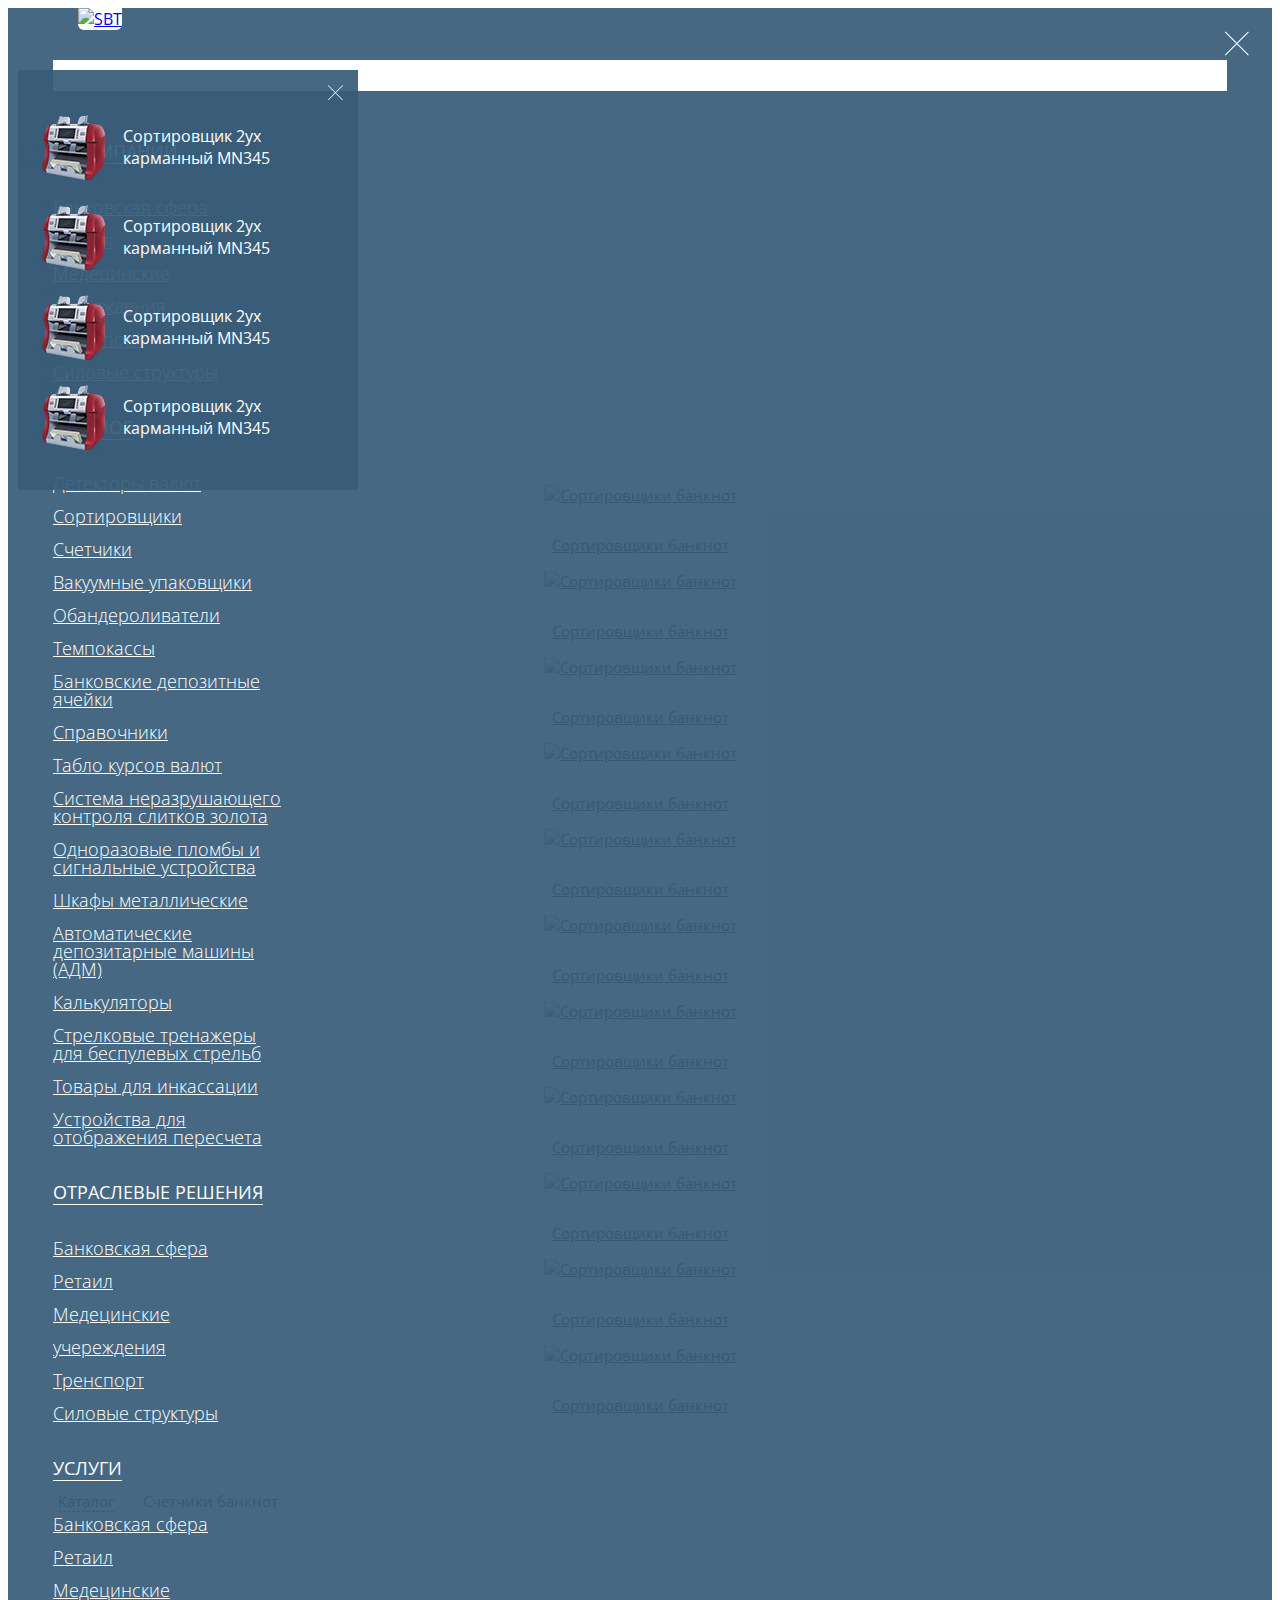
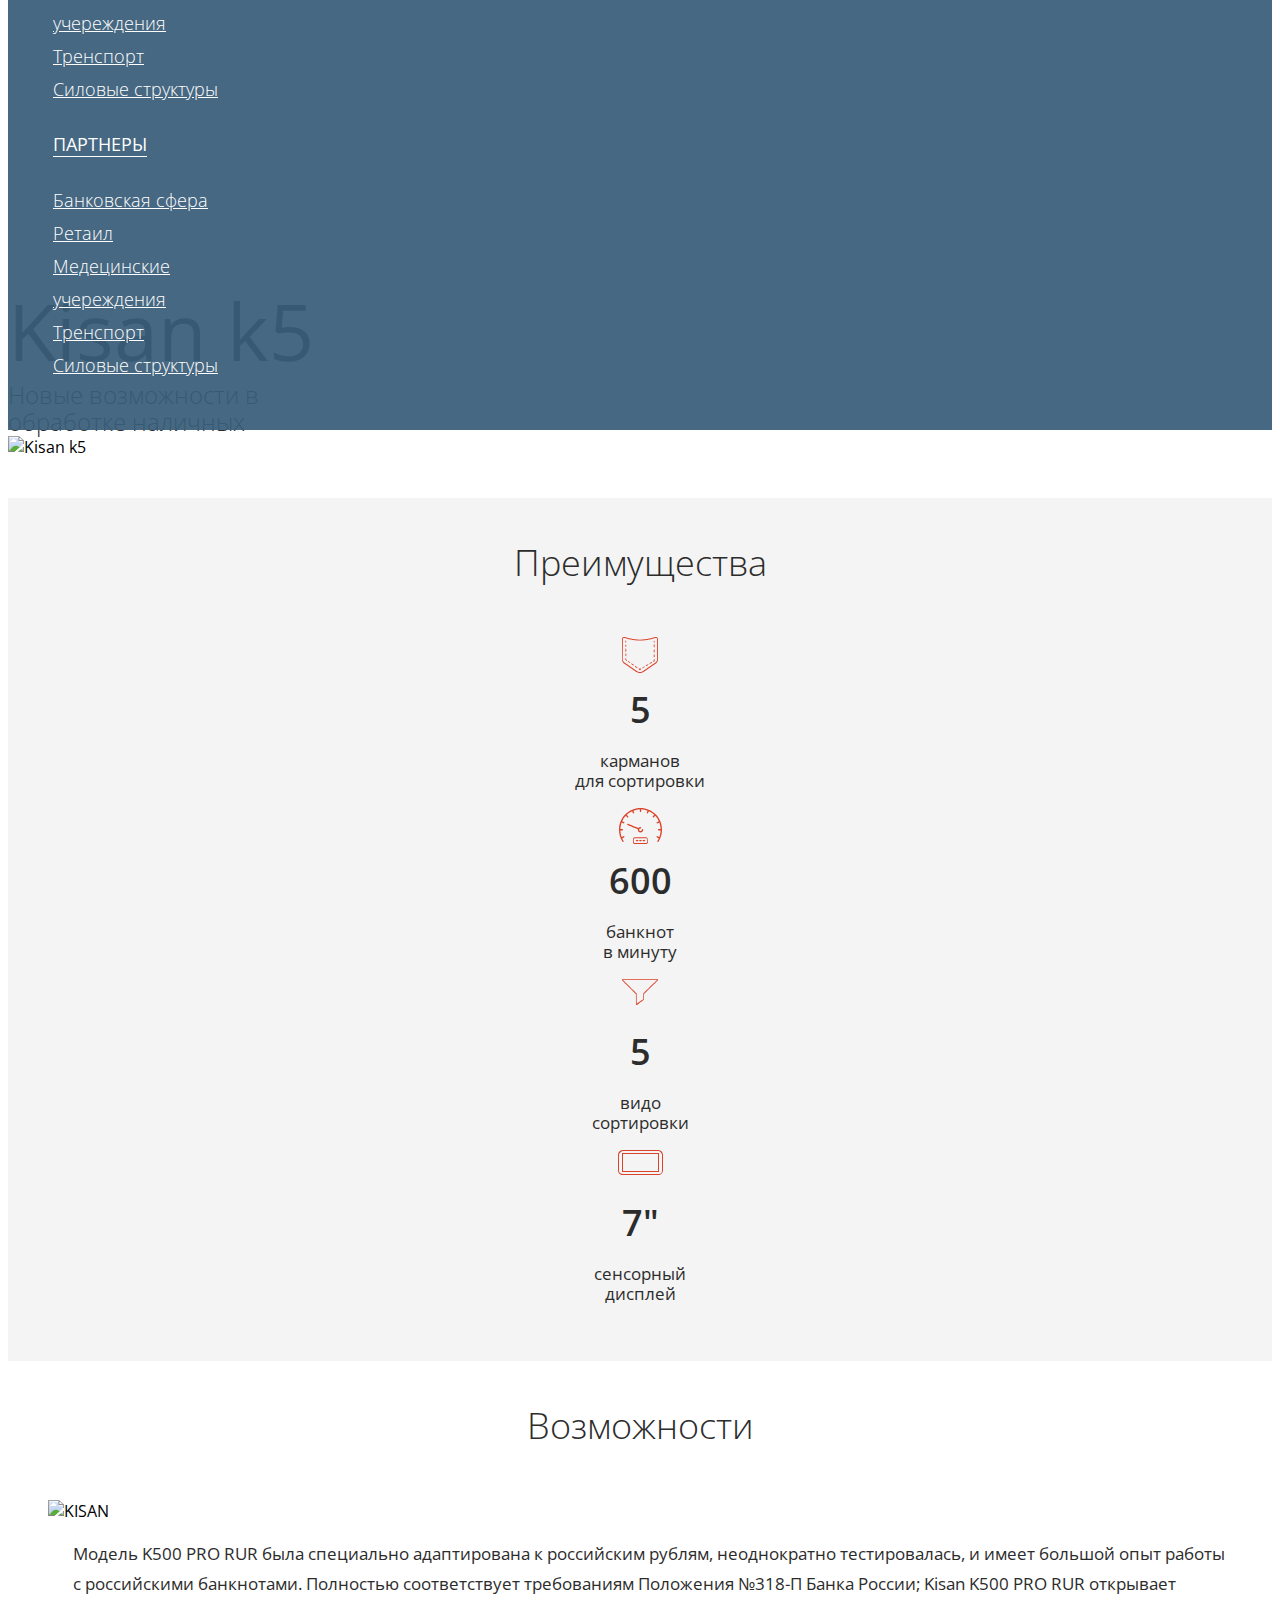
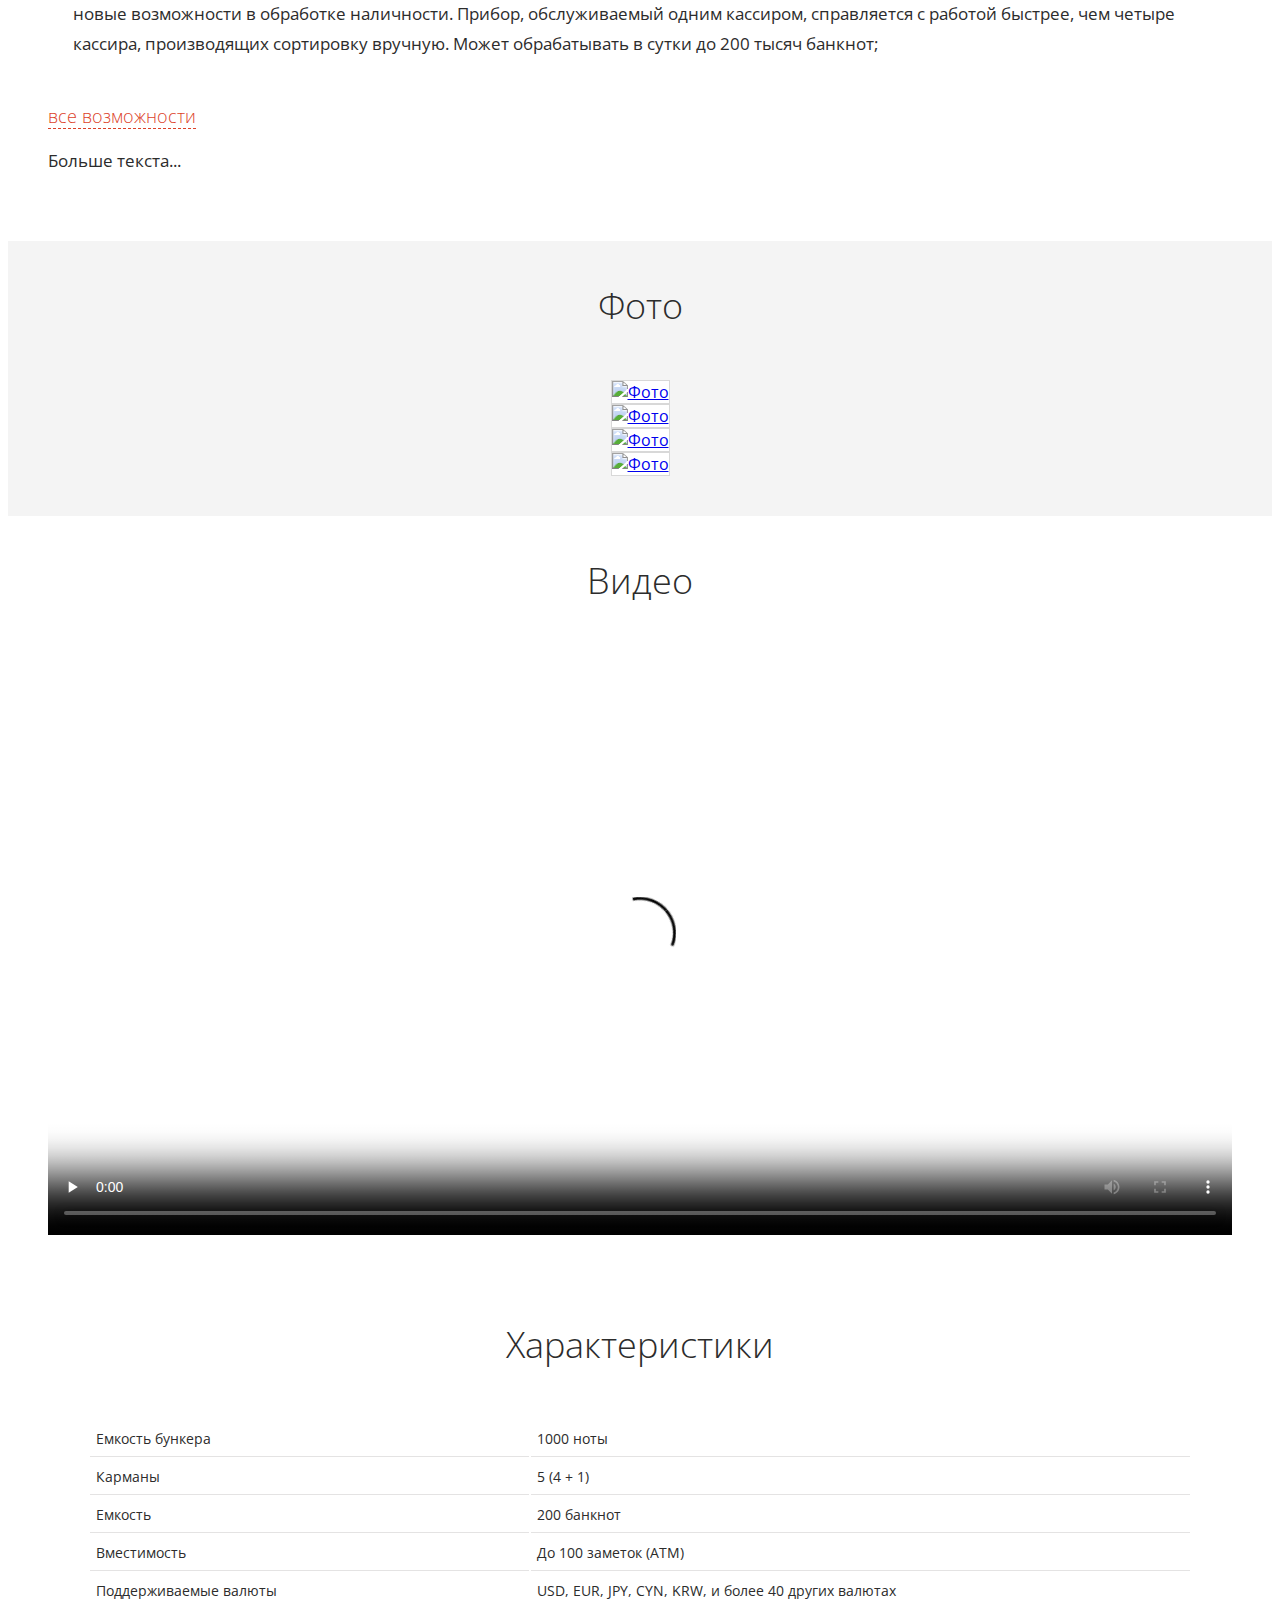
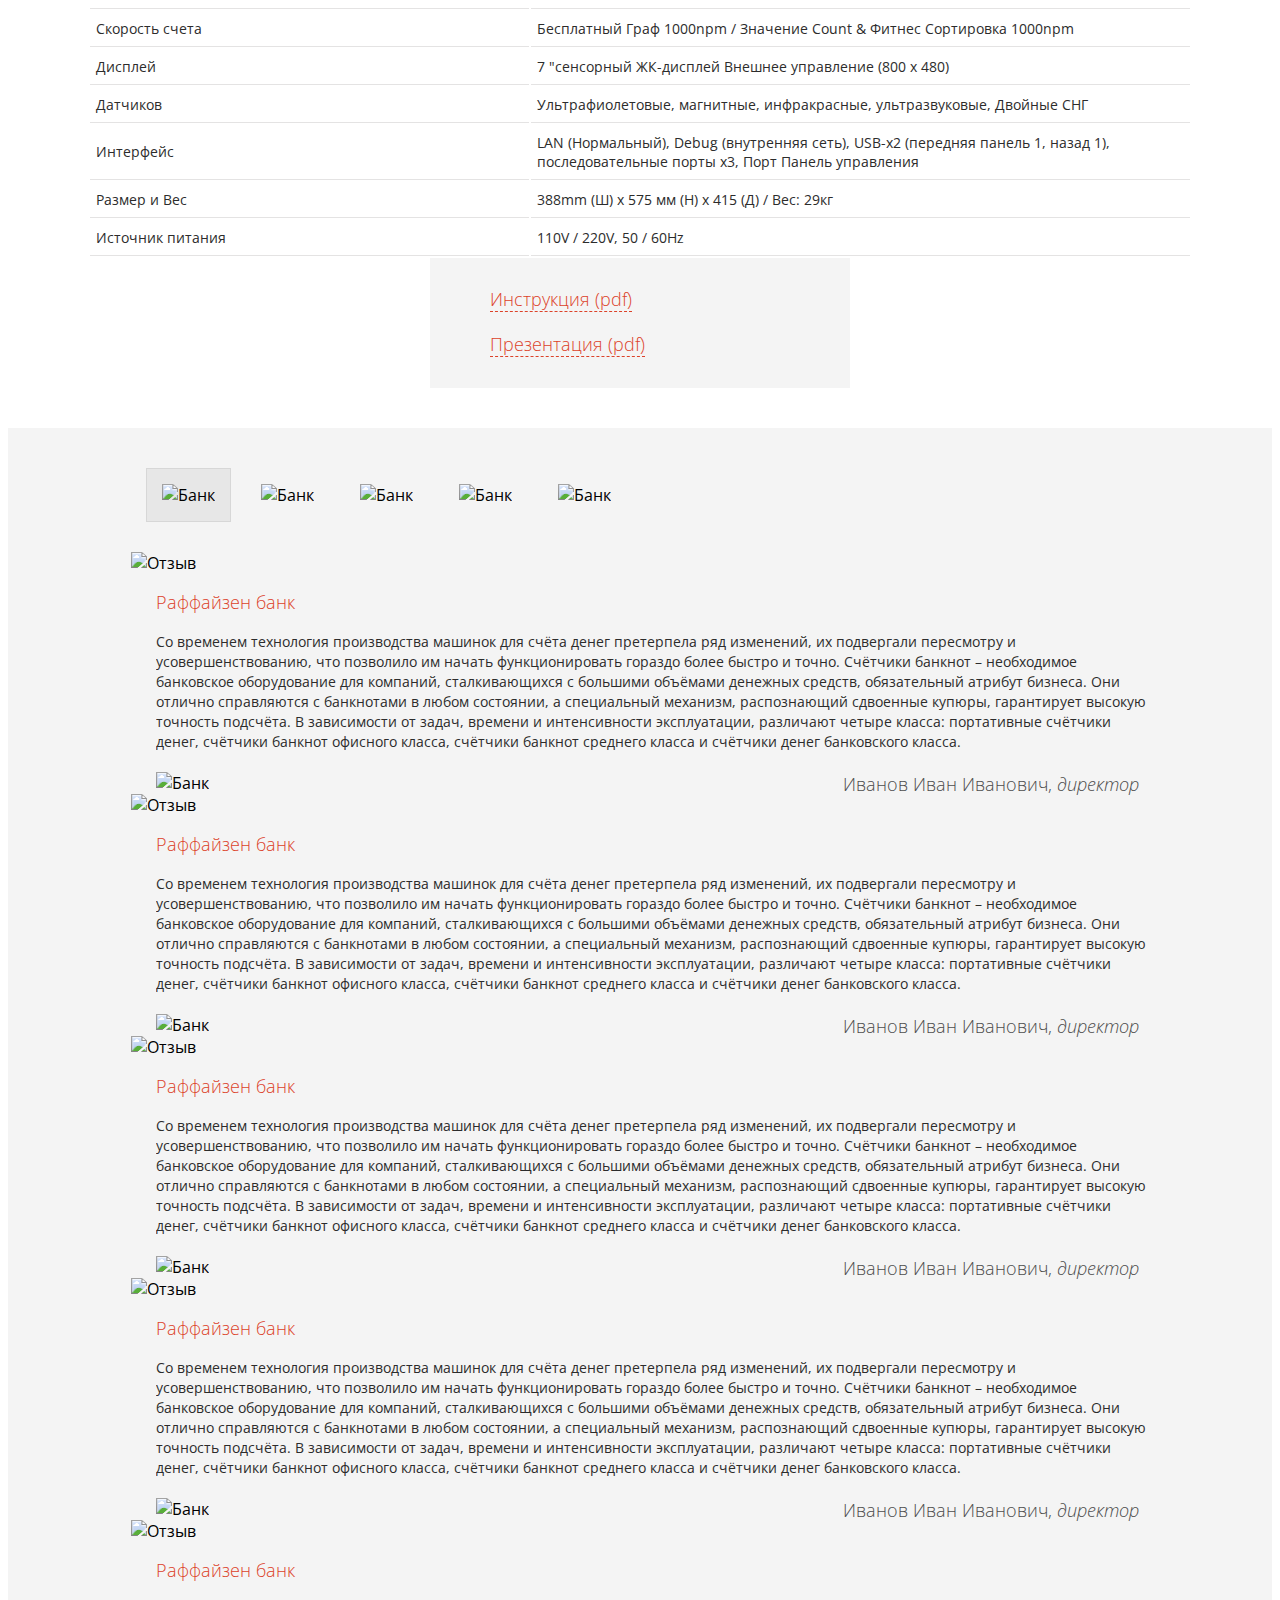
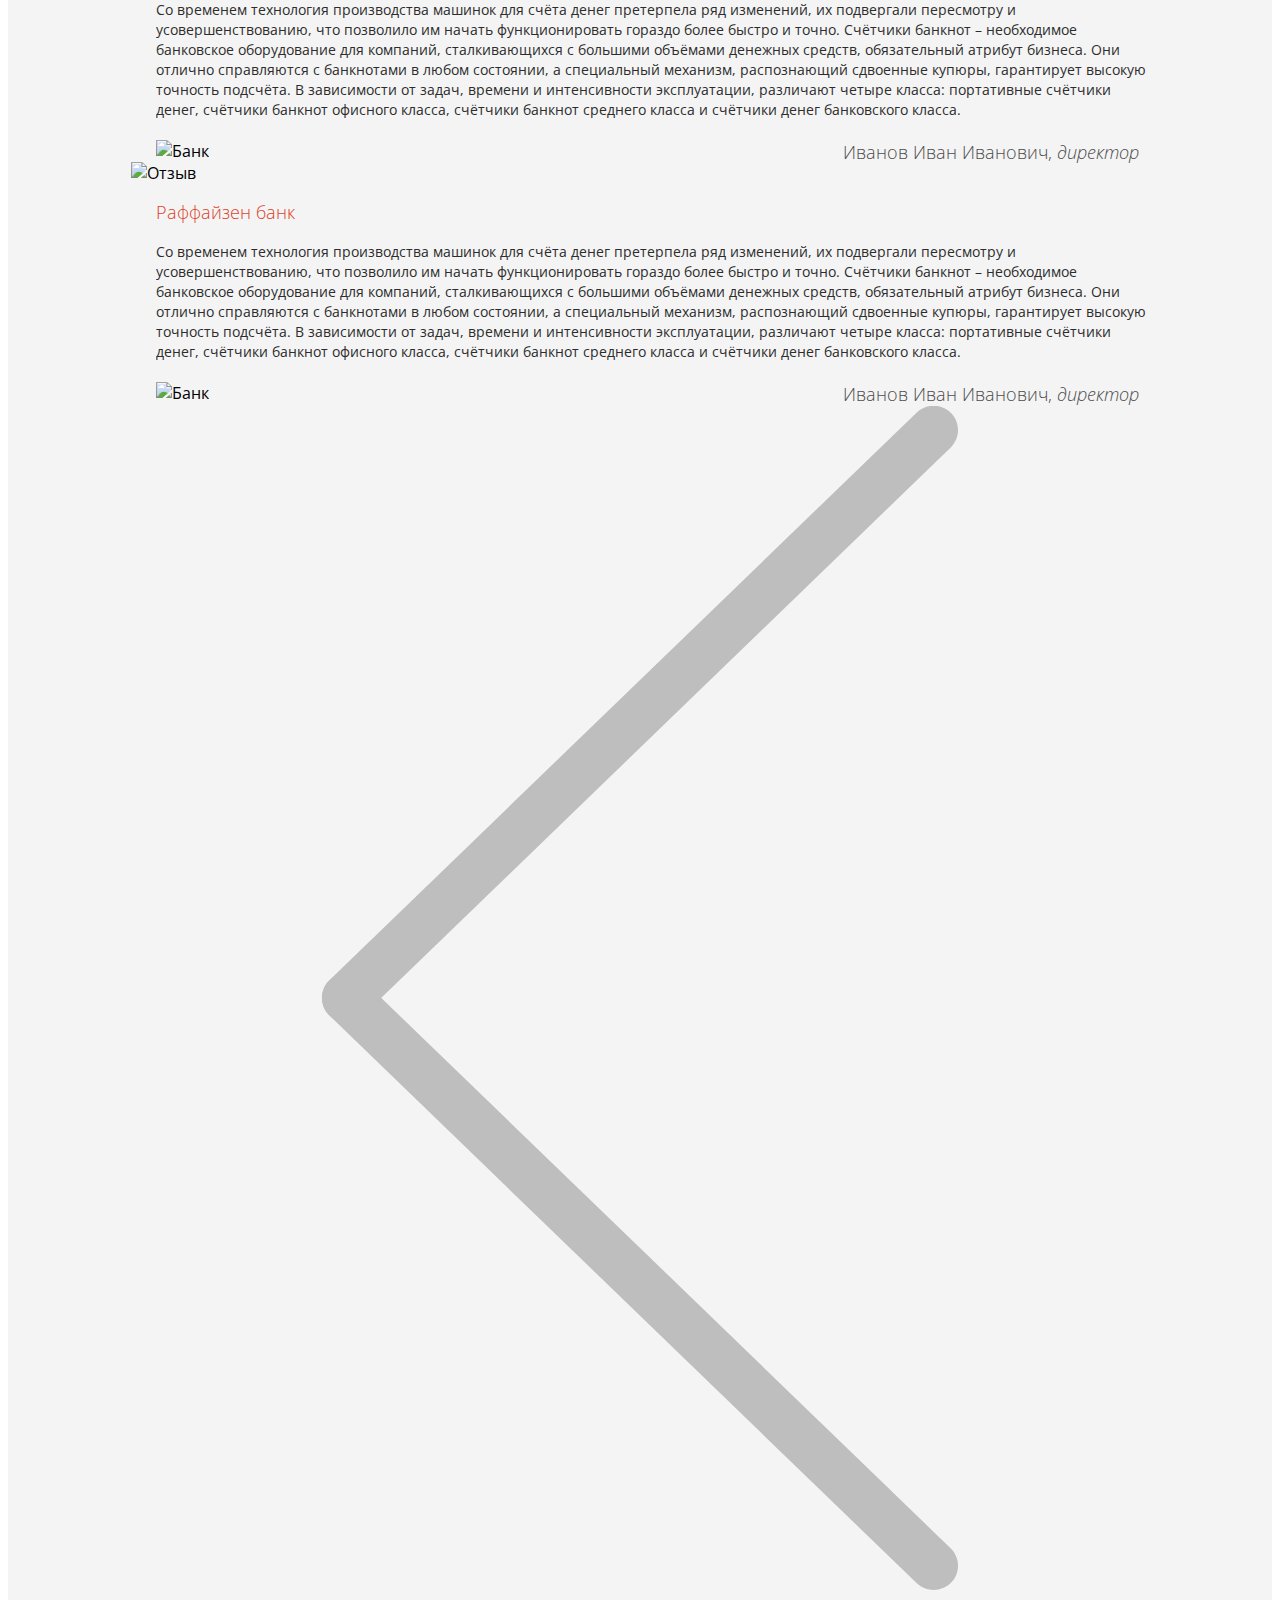
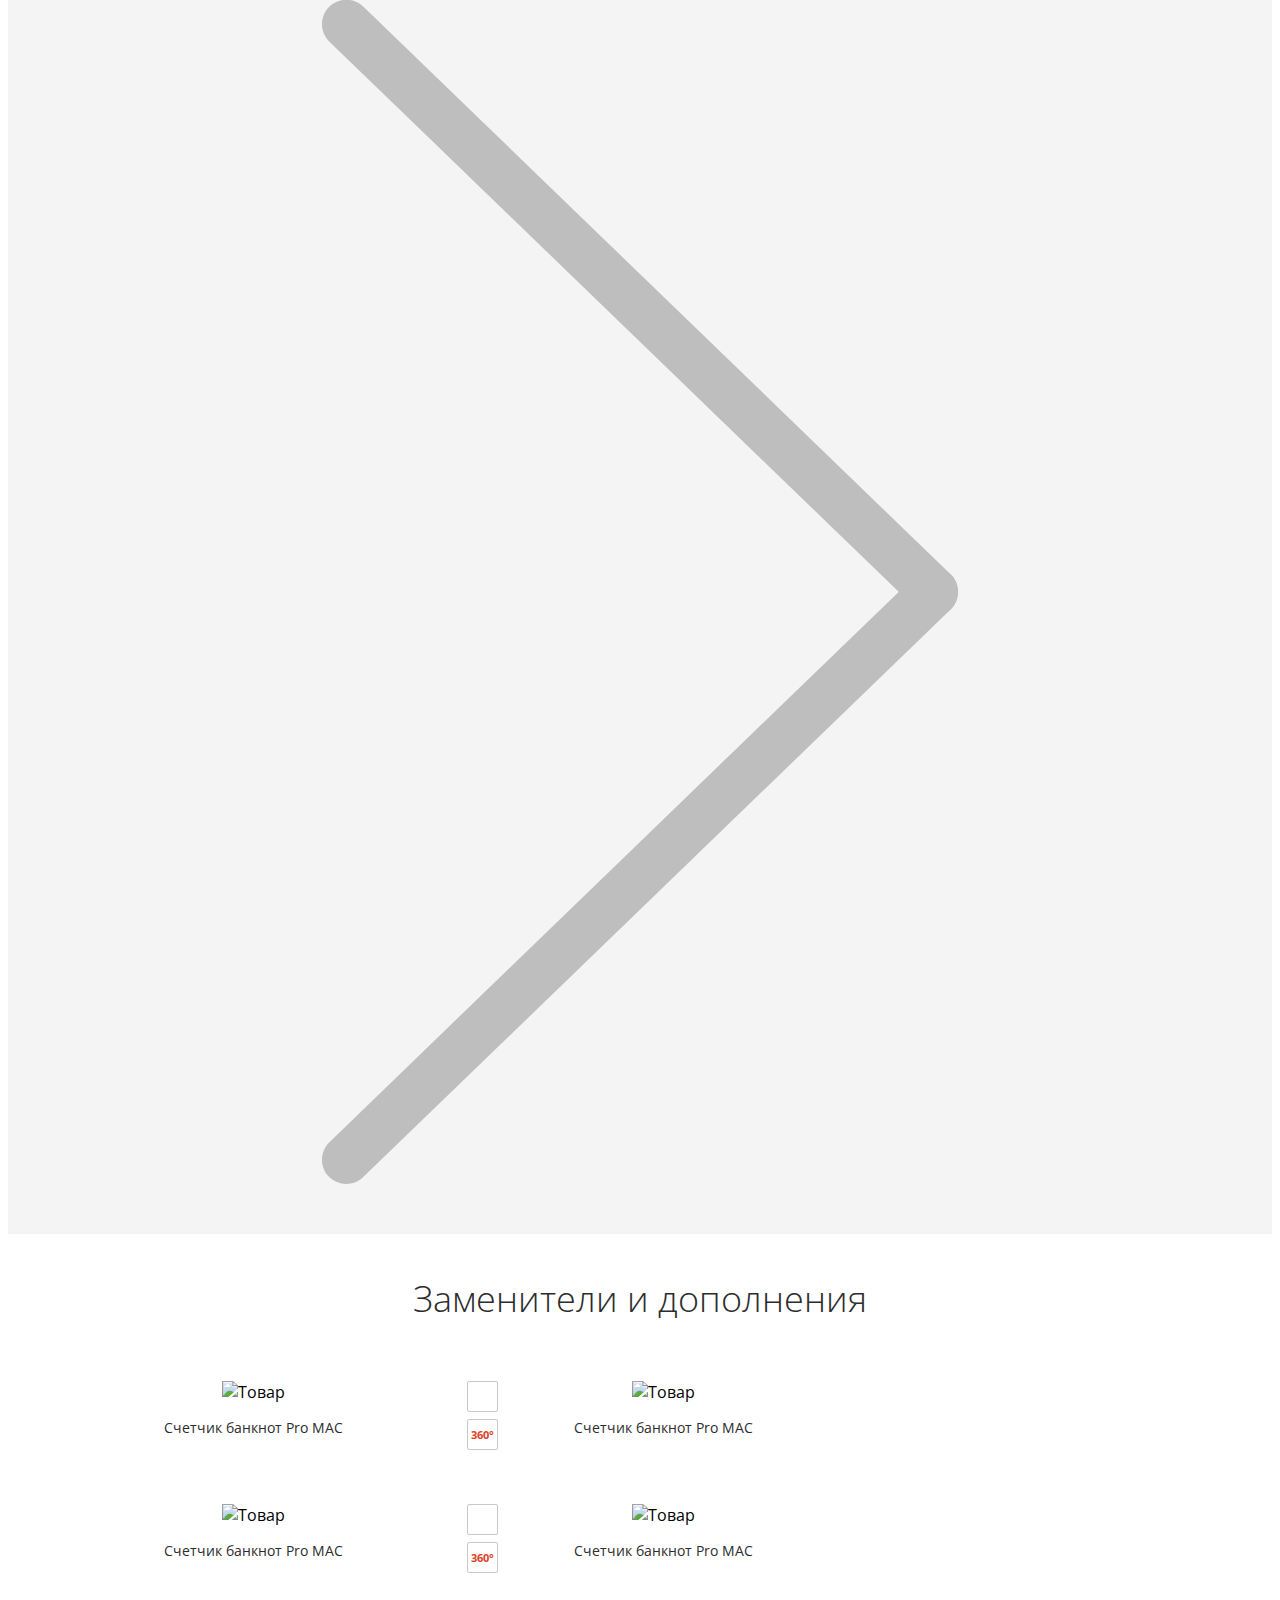
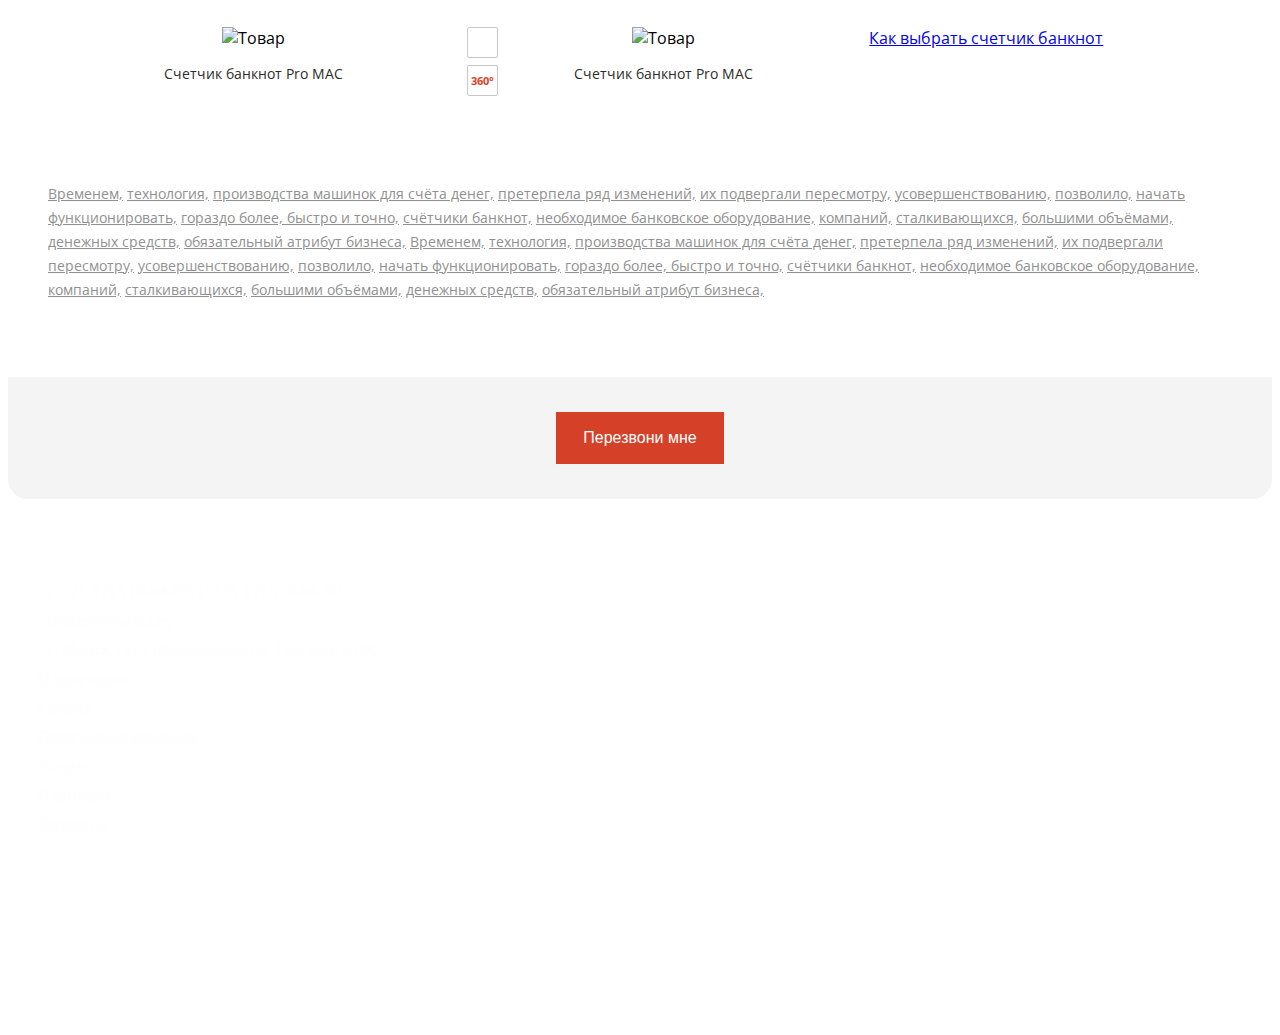
==== card.html @ 41c6ab31 "Fix bugs and add functionality" ====
<!DOCTYPE html>
<html lang="ru">
<head>
    <meta charset="utf-8">
    <meta http-equiv="X-UA-Compatible" content="IE=edge">
    <meta name="viewport" content="width=device-width, initial-scale=1">
    <title>SBT</title>

    <link href="js/owl-carousel/assets/owl.carousel.css" rel="stylesheet">
    <link href="js/fancybox/jquery.fancybox.css" rel="stylesheet">

    <link href="css/bootstrap.min.css" rel="stylesheet">
    <link rel="stylesheet" href="js/johndyer/css/mediaelementplayer.min.css">
    <link href="css/style.css" rel="stylesheet">

    <link href='https://fonts.googleapis.com/css?family=Open+Sans:400,300,600,700,800' rel='stylesheet' type='text/css'>

    <!-- HTML5 shim and Respond.js for IE8 support of HTML5 elements and media queries -->
    <!-- WARNING: Respond.js doesn't work if you view the page via file:// -->
    <!--[if lt IE 9]>
    <script src="https://oss.maxcdn.com/html5shiv/3.7.2/html5shiv.min.js"></script>
    <script src="https://oss.maxcdn.com/respond/1.4.2/respond.min.js"></script>
    <![endif]-->
</head>
<body>

<div class="col-lg-12 col-md-12 col-sm-12 col-xs-12 wrapper">

    <div id="global_menu" class="col-lg-12 col-md-12 col-sm-12 col-xs-12 collapse">
        <svg data-toggle="collapse" class="close_global" role="button" data-target="#global_menu" aria-expanded="false" enable-background="new 0 0 100 100" version="1.1" viewBox="0 0 100 100" xml:space="preserve" xmlns="http://www.w3.org/2000/svg">
            <polygon fill="#fff" points="77.6,21.1 49.6,49.2 21.5,21.1 19.6,23 47.6,51.1 19.6,79.2 21.5,81.1 49.6,53 77.6,81.1 79.6,79.2   51.5,51.1 79.6,23 "/>
        </svg>
        <div class="col-lg-12 col-md-12 col-sm-12 col-xs-12 header">
            <div class="col-lg-2 col-md-2 col-sm-2 col-xs-12 logo">
                <a href="index.html"><img src="images/logo_white.png" alt="SBT"></a>
            </div>
            <div class="col-lg-2 col-md-3 col-sm-4 col-xs-12 search_block">
                <input type="search">
                <button type="button"><i class="glyphicon glyphicon-search"></i></button>
            </div>
        </div>
        <div class="col-lg-offset-2 col-lg-10 col-md-offset-0 col-md-12 col-sm-offset-0 col-sm-12 col-xs-offset-0 col-xs-12 menus">
            <div class="col-lg-2 col-md-2 col-sm-2 col-xs-12 menu">
                <p class="title">О компании</p>
                <ul>
                    <li><a href="#">Банковская сфера</a></li>
                    <li><a href="#">Ретаил</a></li>
                    <li><a href="#">Медецинские</a></li>
                    <li><a href="#">учереждения</a></li>
                    <li><a href="#">Тренспорт</a></li>
                    <li><a href="#">Силовые структуры</a></li>
                </ul>
            </div>
            <div class="col-lg-2 col-md-2 col-sm-2 col-xs-12 menu">
                <p class="title">Каталог</p>
                <ul>
                    <li><a href="#">Детекторы валют</a></li>
                    <li><a href="#">Сортировщики</a></li>
                    <li><a href="#">Счетчики</a></li>
                    <li><a href="#">Вакуумные упаковщики</a></li>
                    <li><a href="#">Обандероливатели</a></li>
                    <li><a href="#">Темпокассы</a></li>
                    <li><a href="#">Банковские депозитные ячейки</a></li>
                    <li><a href="#">Справочники</a></li>
                    <li><a href="#">Табло курсов валют</a></li>
                    <li><a href="#">Система неразрушающего контроля слитков золота</a></li>
                    <li><a href="#">Одноразовые пломбы и сигнальные устройства</a></li>
                    <li><a href="#">Шкафы металлические</a></li>
                    <li><a href="#">Автоматические депозитарные машины (АДМ)</a></li>
                    <li><a href="#">Калькуляторы</a></li>
                    <li><a href="#">Стрелковые тренажеры для беспулевых стрельб</a></li>
                    <li><a href="#">Товары для инкассации</a></li>
                    <li><a href="#">Устройства для отображения пересчета</a></li>
                </ul>
            </div>
            <div class="col-lg-2 col-md-2 col-sm-2 col-xs-12 menu">
                <p class="title">Отраслевые решения</p>
                <ul>
                    <li><a href="#">Банковская сфера</a></li>
                    <li><a href="#">Ретаил</a></li>
                    <li><a href="#">Медецинские</a></li>
                    <li><a href="#">учереждения</a></li>
                    <li><a href="#">Тренспорт</a></li>
                    <li><a href="#">Силовые структуры</a></li>
                </ul>
            </div>
            <div class="col-lg-2 col-md-2 col-sm-2 col-xs-12 menu">
                <p class="title">Услуги</p>
                <ul>
                    <li><a href="#">Банковская сфера</a></li>
                    <li><a href="#">Ретаил</a></li>
                    <li><a href="#">Медецинские</a></li>
                    <li><a href="#">учереждения</a></li>
                    <li><a href="#">Тренспорт</a></li>
                    <li><a href="#">Силовые структуры</a></li>
                </ul>
            </div>
            <div class="col-lg-2 col-md-2 col-sm-2 col-xs-12 menu">
                <p class="title">Партнеры</p>
                <ul>
                    <li><a href="#">Банковская сфера</a></li>
                    <li><a href="#">Ретаил</a></li>
                    <li><a href="#">Медецинские</a></li>
                    <li><a href="#">учереждения</a></li>
                    <li><a href="#">Тренспорт</a></li>
                    <li><a href="#">Силовые структуры</a></li>
                </ul>
            </div>
        </div>
    </div><!-- /#global_menu -->

    <header class="col-lg-12 col-md-12 col-sm-12 col-xs-12">
        <nav class="navbar">
            <div class="container-fluid">
                <div class="navigation pull-left">
                    <button type="button" class="icon-menu" data-toggle="collapse" data-target="#global_menu" aria-expanded="false">
                        <i class="glyphicon glyphicon-menu-hamburger"></i>
                    </button>
                    <button type="button" class="icon-search" data-toggle="collapse" data-target="#global_menu" aria-expanded="false">
                        <i class="glyphicon glyphicon-search"></i>
                    </button>
                    <button type="button" class="icon-wishlist" data-toggle="collapse" data-target="#wishlist" aria-expanded="false">
                        <i class="glyphicon glyphicon-star-empty"></i>
                    </button>
                    <div id="wishlist" class="col-lg-12 col-md-12 col-sm-12 col-xs-12 collapse">
                        <i class="glyphicon glyphicon-star"></i>
                        <svg data-toggle="collapse" class="close_global" data-target="#wishlist" aria-expanded="false" enable-background="new 0 0 100 100" version="1.1" viewBox="0 0 100 100" xml:space="preserve" xmlns="http://www.w3.org/2000/svg">
                            <polygon fill="#fff" points="77.6,21.1 49.6,49.2 21.5,21.1 19.6,23 47.6,51.1 19.6,79.2 21.5,81.1 49.6,53 77.6,81.1 79.6,79.2   51.5,51.1 79.6,23 "/>
                        </svg>
                        <ul class="wishlist">
                            <li>
                                <a href="#">
                                    <img src="images/product1.png" alt="Сортировщик 2ух карманный  MN345 ">
                                    Сортировщик 2ух карманный  MN345
                                </a>
                            </li>
                            <li>
                                <a href="#">
                                    <img src="images/product1.png" alt="Сортировщик 2ух карманный  MN345 ">
                                    Сортировщик 2ух карманный  MN345
                                </a>
                            </li>
                            <li>
                                <a href="#">
                                    <img src="images/product1.png" alt="Сортировщик 2ух карманный  MN345 ">
                                    Сортировщик 2ух карманный  MN345
                                </a>
                            </li>
                            <li>
                                <a href="#">
                                    <img src="images/product1.png" alt="Сортировщик 2ух карманный  MN345 ">
                                    Сортировщик 2ух карманный  MN345
                                </a>
                            </li>
                        </ul>
                    </div>
                </div>
                <div class="navbar-header">
                    <button type="button" class="navbar-toggle collapsed" data-toggle="collapse" data-target="#main_menu" aria-expanded="false">
                        <span class="sr-only">Toggle navigation</span>
                        <span class="icon-bar"></span>
                        <span class="icon-bar"></span>
                        <span class="icon-bar"></span>
                    </button>
                    <a class="navbar-brand" href="index.html"><img src="images/logo.png" alt="SBT"></a>
                </div>

                <div class="collapse navbar-collapse" id="main_menu">
                    <ul class="nav navbar-nav">
                        <li><a href="index.html">О компании</a></li>
                        <li><a href="#">Каталог</a></li>
                        <li><a href="#">Отраслевые решения</a></li>
                        <li class="active"><a href="services.html">Услуги</a></li>
                        <li><a href="#">Партнёры</a></li>
                        <li><a href="contacts.html">Контакты</a></li>
                    </ul>

                    <ul class="nav navbar-nav navbar-right contacts">
                        <li class="phone"><a href="#"><i class="glyphicon glyphicon-earphone"></i> +375 44 777 97 01</a></li>
                        <li class="call white"><a href="#">обратный звонок</a></li>
                    </ul>
                </div><!-- /.navbar-collapse -->
            </div><!-- /.container-fluid -->
        </nav>
    </header><!-- /header -->

    <div class="container">
        <div id="content" class="col-lg-12 col-md-12 col-sm-12 col-xs-12 card_page">

            <div class="col-lg-12 col-md-12 col-sm-12 col-xs-12 related_products">
                <div class="col-lg-12 col-md-12 col-sm-12 col-xs-12 related_products">
                    <div id="related_products" class="owl-carousel default slide gray">
                        <div class="item">
                            <a class="" href="#">
                                <img src="images/categories/cat1.png" alt="Сортировщики банкнот">
                                <p>Сортировщики банкнот</p>
                            </a>
                        </div>
                        <div class="item">
                            <a class="" href="#">
                                <img src="images/categories/cat1.png" alt="Сортировщики банкнот">
                                <p>Сортировщики банкнот</p>
                            </a>
                        </div>
                        <div class="item">
                            <a class="" href="#">
                                <img src="images/categories/cat1.png" alt="Сортировщики банкнот">
                                <p>Сортировщики банкнот</p>
                            </a>
                        </div>
                        <div class="item">
                            <a class="" href="#">
                                <img src="images/categories/cat1.png" alt="Сортировщики банкнот">
                                <p>Сортировщики банкнот</p>
                            </a>
                        </div>
                        <div class="item">
                            <a class="" href="#">
                                <img src="images/categories/cat1.png" alt="Сортировщики банкнот">
                                <p>Сортировщики банкнот</p>
                            </a>
                        </div>
                        <div class="item">
                            <a class="" href="#">
                                <img src="images/categories/cat1.png" alt="Сортировщики банкнот">
                                <p>Сортировщики банкнот</p>
                            </a>
                        </div>
                        <div class="item">
                            <a class="" href="#">
                                <img src="images/categories/cat1.png" alt="Сортировщики банкнот">
                                <p>Сортировщики банкнот</p>
                            </a>
                        </div>
                        <div class="item">
                            <a class="" href="#">
                                <img src="images/categories/cat1.png" alt="Сортировщики банкнот">
                                <p>Сортировщики банкнот</p>
                            </a>
                        </div>
                        <div class="item">
                            <a class="" href="#">
                                <img src="images/categories/cat1.png" alt="Сортировщики банкнот">
                                <p>Сортировщики банкнот</p>
                            </a>
                        </div>
                        <div class="item">
                            <a class="" href="#">
                                <img src="images/categories/cat1.png" alt="Сортировщики банкнот">
                                <p>Сортировщики банкнот</p>
                            </a>
                        </div>
                        <div class="item">
                            <a class="" href="#">
                                <img src="images/categories/cat1.png" alt="Сортировщики банкнот">
                                <p>Сортировщики банкнот</p>
                            </a>
                        </div>
                    </div>
                </div>
            </div>
            
            <div class="col-lg-12 col-md-12 col-sm-12 col-xs-12 breadcrumbs">
                <ul>
                    <li><a href="#">Каталог</a></li>
                    <li>Счетчики банкнот</li>
                </ul>
            </div>

            <div class="col-lg-12 col-md-12 col-sm-12 col-xs-12 banner">
                <div class="col-lg-offset-2 col-lg-4 col-md-offset-2 col-md-4 col-sm-4 col-xs-12">
                    <p class="title">Kisan k5</p>
                    <small>Новые возможности в <br>обработке наличных</small>
                </div>
                <div class="col-lg-6 col-md-6 col-sm-6 col-xs-12"><img src="images/img5.png" alt="Kisan k5"></div>
            </div>

            <div class="col-lg-12 col-md-12 col-sm-12 col-xs-12 advantages gray normal">
                <h3>Преимущества</h3>
                <div class="col-lg-offset-2 col-lg-2 col-md-offset-2 col-md-2 col-sm-6 col-xs-12">
                    <div class="col-lg-12 col-md-12 col-sm-12 col-xs-12 icon">
                        <svg height="36" width="36" xmlns="http://www.w3.org/2000/svg" viewBox="0 0 36 36">
                            <path fill="#dc4229" fill-rule="evenodd" d="M 33.98 26.39 C 33.98 26.39 20.92 35.37 20.92 35.37 C 20.33 35.78 19.54 36 18.71 36 C 18.71 36 17.28 36 17.28 36 C 16.45 36 15.67 35.78 15.08 35.37 C 15.08 35.37 2.01 26.39 2.01 26.39 C 0.89 25.61 0 23.91 0 22.52 C 0 22.52 0 2.18 0 2.18 C 0 0.89 0.84 0 2.04 0 C 2.24 0 2.45 0.02 2.66 0.08 C 5.53 0.81 11.33 2.63 18 2.63 C 24.67 2.63 30.47 0.81 33.33 0.08 C 33.55 0.02 33.76 0 33.96 0 C 35.16 0 35.99 0.89 35.99 2.18 C 35.99 2.18 35.99 22.52 35.99 22.52 C 35.99 23.91 35.11 25.61 33.98 26.39 Z M 35.09 2.18 C 35.09 1.42 34.64 0.93 33.96 0.93 C 33.83 0.93 33.69 0.95 33.55 0.98 C 30.64 1.72 24.76 3.51 18 3.51 C 11.24 3.51 5.35 1.72 2.45 0.98 C 2.3 0.95 2.17 0.93 2.04 0.93 C 1.35 0.93 0.91 1.42 0.91 2.18 C 0.91 2.18 0.86 22.83 0.86 22.83 C 0.86 23.91 1.65 25.01 2.52 25.61 C 2.52 25.61 15.59 34.6 15.59 34.6 C 16 34.89 16.63 35.05 17.29 35.05 C 17.29 35.05 18.71 35.05 18.71 35.05 C 19.37 35.05 19.99 34.89 20.41 34.6 C 20.41 34.6 33.48 25.61 33.48 25.61 C 34.35 25.01 35.09 23.59 35.09 22.52 C 35.09 22.52 35.09 22.52 35.09 22.52 C 35.09 22.52 35.09 2.18 35.09 2.18 Z M 32.57 24.59 C 32.57 24.59 31.71 24.59 31.71 24.59 C 31.66 24.62 31.61 24.7 31.54 24.7 C 31.42 24.7 31.3 24.63 31.23 24.51 C 31.13 24.33 30.68 23.81 30.86 23.71 C 30.86 23.71 32.12 23.54 32.12 23.54 C 32.12 23.54 31.71 22.83 31.71 22.83 C 31.71 22.62 32.37 21.95 32.57 21.95 C 32.77 21.95 32.57 22.62 32.57 22.83 C 32.57 22.83 32.57 24.59 32.57 24.59 Z M 32.57 20.19 C 32.77 20.19 32.57 20.4 32.57 20.19 Z M 31.71 20.19 C 31.71 20.19 31.71 17.56 31.71 17.56 C 31.91 17.56 32.57 17.36 32.57 17.56 C 32.57 17.56 32.57 20.19 32.57 20.19 C 32.37 20.19 31.71 20.4 31.71 20.19 Z M 31.71 17.56 C 31.51 17.56 31.71 17.36 31.71 17.56 Z M 32.57 14.93 C 32.57 15.13 32.69 15.51 32.49 15.51 C 32.29 15.51 31.71 15.13 31.71 14.93 C 31.71 14.93 31.71 13.17 31.71 13.17 C 31.71 12.96 32.29 12.26 32.49 12.26 C 32.69 12.26 32.57 12.96 32.57 13.17 C 32.57 13.17 32.57 14.93 32.57 14.93 Z M 32.57 9.66 C 32.57 9.87 32.69 10.5 32.49 10.5 C 32.29 10.5 31.71 9.87 31.71 9.66 C 31.71 9.66 31.71 7.9 31.71 7.9 C 31.71 7.7 32.29 7.25 32.49 7.25 C 32.69 7.25 32.57 7.7 32.57 7.9 C 32.57 7.9 32.57 9.66 32.57 9.66 Z M 32.57 5.27 C 32.57 5.47 32.69 5.5 32.49 5.5 C 32.29 5.5 31.71 5.47 31.71 5.27 C 31.71 5.27 31.71 4.39 31.71 4.39 C 31.71 4.18 32.29 3.63 32.49 3.63 C 32.69 3.63 32.57 4.18 32.57 4.39 C 32.57 4.39 32.57 5.27 32.57 5.27 Z M 28.08 26.83 C 28.02 26.87 27.96 26.88 27.9 26.88 C 27.77 26.88 27.65 26.81 27.58 26.69 C 27.49 26.51 27.54 26.29 27.72 26.18 C 27.72 26.18 29.54 25.09 29.54 25.09 C 29.71 24.99 29.93 25.05 30.04 25.23 C 30.14 25.41 30.08 25.63 29.9 25.74 C 29.9 25.74 28.08 26.83 28.08 26.83 Z M 24.43 29.01 C 24.38 29.05 24.31 29.06 24.25 29.06 C 24.13 29.06 24 29 23.94 28.88 C 23.84 28.7 23.9 28.47 24.07 28.37 C 24.07 28.37 25.89 27.27 25.89 27.27 C 26.07 27.17 26.29 27.23 26.39 27.41 C 26.49 27.59 26.43 27.82 26.26 27.92 C 26.26 27.92 24.43 29.01 24.43 29.01 Z M 20.79 31.2 C 20.73 31.23 20.67 31.25 20.61 31.25 C 20.48 31.25 20.36 31.18 20.29 31.06 C 20.19 30.88 20.25 30.65 20.42 30.55 C 20.42 30.55 22.25 29.46 22.25 29.46 C 22.42 29.35 22.64 29.41 22.74 29.59 C 22.84 29.77 22.78 30 22.61 30.11 C 22.61 30.11 20.79 31.2 20.79 31.2 Z M 18 33.37 C 18 33.37 16.74 32.21 16.74 32.21 C 16.57 32.09 16.53 31.86 16.64 31.69 C 16.76 31.52 16.98 31.48 17.15 31.59 C 17.15 31.59 18 31.61 18 31.61 C 18 31.61 18.6 31.64 18.6 31.64 C 18.77 31.54 19 31.6 19.1 31.78 C 19.2 31.96 19.14 32.18 18.96 32.29 C 18.96 32.29 18 33.37 18 33.37 Z M 15.13 31 C 15.06 31 14.99 30.98 14.93 30.94 C 14.93 30.94 13.11 29.67 13.11 29.67 C 12.95 29.56 12.91 29.32 13.02 29.15 C 13.13 28.98 13.36 28.94 13.52 29.05 C 13.52 29.05 15.33 30.32 15.33 30.32 C 15.5 30.44 15.54 30.67 15.43 30.84 C 15.36 30.95 15.25 31 15.13 31 Z M 11.51 28.47 C 11.43 28.47 11.36 28.45 11.3 28.4 C 11.3 28.4 9.49 27.13 9.49 27.13 C 9.32 27.02 9.28 26.79 9.39 26.62 C 9.51 26.44 9.73 26.4 9.9 26.52 C 9.9 26.52 11.71 27.79 11.71 27.79 C 11.88 27.9 11.92 28.13 11.8 28.3 C 11.74 28.41 11.62 28.47 11.51 28.47 Z M 7.88 25.93 C 7.81 25.93 7.74 25.91 7.68 25.87 C 7.68 25.87 5.87 24.6 5.87 24.6 C 5.7 24.48 5.66 24.25 5.77 24.08 C 5.88 23.91 6.11 23.87 6.27 23.98 C 6.27 23.98 8.09 25.25 8.09 25.25 C 8.25 25.36 8.29 25.6 8.18 25.77 C 8.11 25.87 8 25.93 7.88 25.93 Z M 4.29 23.71 C 4.29 23.71 3.43 22.83 3.43 22.83 C 3.43 22.83 3.43 21.07 3.43 21.07 C 3.43 20.87 3.16 20.9 3.36 20.9 C 3.56 20.9 3.72 21.06 3.72 21.27 C 3.72 21.27 4.29 21.95 4.29 21.95 C 4.29 21.95 4.46 22.71 4.46 22.71 C 4.63 22.83 5.25 23.54 5.14 23.71 C 5.07 23.81 4.4 23.71 4.29 23.71 Z M 3.43 18.44 C 3.43 18.44 3.43 16.68 3.43 16.68 C 3.63 16.68 4.29 16.48 4.29 16.68 C 4.29 16.68 4.29 18.44 4.29 18.44 C 4.29 18.64 4.49 19.32 4.29 19.32 C 4.09 19.32 3.43 18.64 3.43 18.44 Z M 3.43 16.68 C 3.23 16.68 3.43 16.48 3.43 16.68 Z M 3.43 14.93 C 3.23 14.93 3.43 14.26 3.43 14.05 C 3.43 14.05 3.43 12.29 3.43 12.29 C 3.43 12.09 3.23 11.41 3.43 11.41 C 3.63 11.41 4.29 12.09 4.29 12.29 C 4.29 12.29 4.29 14.05 4.29 14.05 C 4.29 14.26 3.63 14.93 3.43 14.93 Z M 3.43 9.66 C 3.43 9.66 3.43 7.9 3.43 7.9 C 3.63 7.9 4.29 7.7 4.29 7.9 C 4.29 7.9 4.29 9.66 4.29 9.66 C 4.29 9.86 3.63 9.66 3.43 9.66 Z M 3.43 9.66 C 3.43 9.86 3.23 9.66 3.43 9.66 Z M 3.43 7.9 C 3.23 7.9 3.43 7.7 3.43 7.9 Z M 3.36 5.5 C 3.16 5.5 3.43 5.47 3.43 5.27 C 3.43 5.27 3.43 4.39 3.43 4.39 C 3.43 4.18 3.23 3.51 3.43 3.51 C 3.63 3.51 4.29 4.18 4.29 4.39 C 4.29 4.39 4.29 5.27 4.29 5.27 C 4.29 5.47 3.56 5.5 3.36 5.5 Z" />
                        </svg>
                    </div>
                    <span class="count">5</span>
                    <p>карманов <br>для сортировки</p>
                </div>
                <div class="col-lg-2 col-md-2 col-sm-6 col-xs-12">
                    <div class="col-lg-12 col-md-12 col-sm-12 col-xs-12 icon">
                        <svg height="36" width="43" xmlns="http://www.w3.org/2000/svg" viewBox="0 0 43 36">
                            <path fill="#dc4229" fill-rule="evenodd" d="M 39.48 33.67 C 39.27 33.99 38.86 34.07 38.54 33.87 C 38.24 33.66 38.15 33.24 38.35 32.93 C 38.93 32.04 39.43 31.12 39.86 30.17 C 39.86 30.17 38 29.4 38 29.4 C 37.66 29.25 37.5 28.86 37.64 28.51 C 37.78 28.16 38.17 28 38.52 28.14 C 38.52 28.14 40.37 28.92 40.37 28.92 C 41.14 26.85 41.57 24.66 41.64 22.43 C 41.64 22.43 39.64 22.43 39.64 22.43 C 39.27 22.43 38.97 22.12 38.97 21.75 C 38.97 21.37 39.27 21.07 39.64 21.07 C 39.64 21.07 41.64 21.07 41.64 21.07 C 41.57 18.82 41.14 16.63 40.38 14.57 C 40.38 14.57 38.52 15.35 38.52 15.35 C 38.43 15.39 38.35 15.4 38.26 15.4 C 38 15.4 37.75 15.25 37.64 14.99 C 37.5 14.64 37.66 14.24 38 14.1 C 38 14.1 39.86 13.32 39.86 13.32 C 38.97 11.32 37.74 9.46 36.22 7.82 C 36.22 7.82 34.8 9.25 34.8 9.25 C 34.67 9.38 34.5 9.45 34.33 9.45 C 34.16 9.45 33.98 9.38 33.85 9.25 C 33.59 8.99 33.59 8.56 33.85 8.29 C 33.85 8.29 35.27 6.86 35.27 6.86 C 33.64 5.32 31.81 4.08 29.83 3.17 C 29.83 3.17 29.06 5.05 29.06 5.05 C 28.96 5.32 28.71 5.47 28.44 5.47 C 28.36 5.47 28.27 5.46 28.18 5.42 C 27.84 5.28 27.68 4.88 27.82 4.53 C 27.82 4.53 28.59 2.65 28.59 2.65 C 26.56 1.88 24.4 1.44 22.17 1.37 C 22.17 1.37 22.17 3.4 22.17 3.4 C 22.17 3.77 21.87 4.08 21.5 4.08 C 21.13 4.08 20.83 3.77 20.83 3.4 C 20.83 3.4 20.83 1.37 20.83 1.37 C 18.6 1.44 16.44 1.88 14.41 2.65 C 14.41 2.65 15.18 4.53 15.18 4.53 C 15.32 4.88 15.16 5.28 14.82 5.42 C 14.73 5.46 14.64 5.47 14.56 5.47 C 14.29 5.47 14.04 5.32 13.94 5.05 C 13.94 5.05 13.17 3.17 13.17 3.17 C 11.19 4.08 9.36 5.32 7.73 6.86 C 7.73 6.86 9.15 8.29 9.15 8.29 C 9.41 8.56 9.41 8.99 9.15 9.25 C 9.02 9.38 8.84 9.45 8.67 9.45 C 8.5 9.45 8.33 9.38 8.2 9.25 C 8.2 9.25 6.78 7.82 6.78 7.82 C 5.26 9.46 4.03 11.32 3.14 13.32 C 3.14 13.32 5 14.1 5 14.1 C 5.34 14.24 5.5 14.64 5.36 14.99 C 5.25 15.25 5 15.4 4.74 15.4 C 4.65 15.4 4.57 15.39 4.48 15.35 C 4.48 15.35 2.62 14.57 2.62 14.57 C 1.86 16.63 1.43 18.82 1.36 21.07 C 1.36 21.07 3.36 21.07 3.36 21.07 C 3.73 21.07 4.03 21.37 4.03 21.75 C 4.03 22.12 3.73 22.43 3.36 22.43 C 3.36 22.43 1.35 22.43 1.35 22.43 C 1.43 24.66 1.86 26.85 2.63 28.92 C 2.63 28.92 4.48 28.14 4.48 28.14 C 4.83 28 5.22 28.16 5.36 28.51 C 5.5 28.86 5.34 29.25 5 29.4 C 5 29.4 3.14 30.17 3.14 30.17 C 3.57 31.12 4.07 32.04 4.65 32.93 C 4.85 33.24 4.76 33.66 4.45 33.87 C 4.34 33.94 4.21 33.98 4.09 33.98 C 3.87 33.98 3.65 33.87 3.52 33.67 C 1.22 30.12 0 26 0 21.75 C 0 15.94 2.24 10.48 6.3 6.37 C 10.36 2.26 15.76 0 21.5 0 C 27.24 0 32.64 2.26 36.7 6.37 C 40.76 10.48 43 15.94 43 21.75 C 43 26 41.78 30.13 39.48 33.67 Z M 9.12 15.84 C 9.12 15.84 19.36 20.11 19.36 20.11 C 19.85 19.45 20.63 19.03 21.5 19.03 C 21.87 19.03 22.17 19.33 22.17 19.71 C 22.17 20.08 21.87 20.39 21.5 20.39 C 20.99 20.39 20.54 20.68 20.31 21.11 C 20.3 21.15 20.29 21.19 20.28 21.23 C 20.26 21.27 20.24 21.31 20.22 21.34 C 20.18 21.47 20.16 21.61 20.16 21.75 C 20.16 22.5 20.76 23.11 21.5 23.11 C 22.24 23.11 22.84 22.5 22.84 21.75 C 22.84 21.37 23.14 21.07 23.51 21.07 C 23.89 21.07 24.19 21.37 24.19 21.75 C 24.19 23.25 22.98 24.47 21.5 24.47 C 20.02 24.47 18.81 23.25 18.81 21.75 C 18.81 21.62 18.82 21.49 18.84 21.37 C 18.84 21.37 8.61 17.1 8.61 17.1 C 8.27 16.96 8.1 16.56 8.25 16.21 C 8.39 15.87 8.78 15.7 9.12 15.84 Z M 15.89 29.37 C 15.89 29.37 27.11 29.37 27.11 29.37 C 28.22 29.37 28.98 31.09 28.98 32.21 C 28.98 32.21 28.98 33.16 28.98 33.16 C 28.98 34.28 28.72 36 27.53 36 C 27.53 36 15.45 36 15.45 36 C 14.33 36 14.02 35.23 14.02 34.11 C 14.02 34.11 14.02 31.26 14.02 31.26 C 14.02 30.14 14.78 29.37 15.89 29.37 Z M 14.77 33.96 C 14.77 34.34 15.52 35.05 15.89 35.05 C 15.89 35.05 27.11 35.05 27.11 35.05 C 27.48 35.05 28.2 34.34 28.2 33.96 C 28.2 33.96 28.2 31.25 28.2 31.25 C 28.2 30.87 27.48 30.32 27.11 30.32 C 27.11 30.32 15.89 30.32 15.89 30.32 C 15.52 30.32 14.77 30.87 14.77 31.25 C 14.77 31.25 14.77 33.96 14.77 33.96 Z M 17.46 31.92 C 17.46 31.92 18.8 31.92 18.8 31.92 C 19.17 31.92 19.47 32.23 19.47 32.6 C 19.47 32.98 19.17 33.28 18.8 33.28 C 18.8 33.28 17.46 33.28 17.46 33.28 C 17.09 33.28 16.79 32.98 16.79 32.6 C 16.79 32.23 17.09 31.92 17.46 31.92 Z M 20.82 31.92 C 20.82 31.92 22.16 31.92 22.16 31.92 C 22.53 31.92 22.83 32.23 22.83 32.6 C 22.83 32.98 22.53 33.28 22.16 33.28 C 22.16 33.28 20.82 33.28 20.82 33.28 C 20.45 33.28 20.14 32.98 20.14 32.6 C 20.14 32.23 20.45 31.92 20.82 31.92 Z M 24.17 31.92 C 24.17 31.92 25.52 31.92 25.52 31.92 C 25.89 31.92 26.19 32.23 26.19 32.6 C 26.19 32.98 25.89 33.28 25.52 33.28 C 25.52 33.28 24.17 33.28 24.17 33.28 C 23.8 33.28 23.5 32.98 23.5 32.6 C 23.5 32.23 23.8 31.92 24.17 31.92 Z" />
                        </svg>
                    </div>
                    <span class="count">600</span>
                    <p>банкнот <br>в минуту</p>
                </div>
                <div class="col-lg-2 col-md-2 col-sm-6 col-xs-12">
                    <div class="col-lg-12 col-md-12 col-sm-12 col-xs-12 icon">
                        <svg height="26" width="36" xmlns="http://www.w3.org/2000/svg" viewBox="0 0 36 26">
                            <path fill="#dc4229" fill-rule="evenodd" d="M 5.14 0 C 5.14 0 0.86 0 0.86 0 C 0.38 0 0 0.39 0 0.87 C 0 1.1 0.09 1.32 0.25 1.48 C 0.25 1.48 13.95 15.17 13.95 15.17 C 13.95 15.17 13.95 25.28 13.95 25.28 C 13.95 25.76 14.09 26 14.56 26 C 14.75 26 14.93 25.94 15.08 25.83 C 15.08 25.83 21.93 20.63 21.93 20.63 C 22.14 20.46 22.03 20.49 22.03 20.22 C 22.03 20.22 22.03 15.17 22.03 15.17 C 22.03 15.17 35.73 1.48 35.73 1.48 C 36.06 1.14 36.06 0.59 35.73 0.25 C 35.57 0.09 35.35 0 35.12 0 C 35.12 0 30.84 0 30.84 0 C 30.84 0 5.14 0 5.14 0 Z M 0.73 0.72 C 0.73 0.72 35.24 0.72 35.24 0.72 C 35.24 0.72 21.29 14.44 21.29 14.44 C 21.13 14.61 21.29 14.21 21.29 14.44 C 21.29 14.44 21.29 20.22 21.29 20.22 C 21.29 20.22 14.68 24.55 14.68 24.55 C 14.68 24.55 14.68 15.17 14.68 15.17 C 14.68 14.94 14.85 14.61 14.68 14.44 C 14.68 14.44 0.73 0.72 0.73 0.72 Z" />
                        </svg>
                    </div>
                    <span class="count">5</span>
                    <p>видо <br>сортировки</p>
                </div>
                <div class="col-lg-2 col-md-2 col-sm-6 col-xs-12">
                    <div class="col-lg-12 col-md-12 col-sm-12 col-xs-12 icon">
                        <svg height="25" width="45" xmlns="http://www.w3.org/2000/svg" viewBox="0 0 45 25">
                            <path fill="#dc4229" fill-rule="evenodd" d="M 40.16 24.99 C 40.16 24.99 4.83 24.99 4.83 24.99 C 2.17 24.99 0 22.81 0 20.13 C 0 20.13 0 4.85 0 4.85 C 0 2.17 2.17 -0.01 4.83 -0.01 C 4.83 -0.01 40.16 -0.01 40.16 -0.01 C 42.83 -0.01 45 2.17 45 4.85 C 45 4.85 45 20.13 45 20.13 C 45 22.81 42.83 24.99 40.16 24.99 Z M 44 5 C 44 3.21 41.78 1 40 1 C 40 1 5 1 5 1 C 3.21 1.02 0.95 3.65 1 5 C 0.95 5.75 1 20.87 1 21 C 1 22.79 3.22 24 5 24 C 5 24 41 24 41 24 C 42.78 24 44 22.79 44 21 C 44 21 44 5 44 5 Z M 40 22 C 40 22 4 22 4 22 C 4 22 4 3 4 3 C 4 3 41 3 41 3 C 41 3 41 22 41 22 C 40.77 21.96 40.25 22 40 22 Z M 40 4 C 40 4 5 4 5 4 C 5 4 5 21 5 21 C 5 21 40 21 40 21 C 40 21 40 4 40 4 Z M 4 22 C 4.29 21.93 4 22.22 4 22 Z M 4 3 C 3.75 3 4 2.78 4 3 Z M 41 3 C 41 2.78 41.25 3 41 3 Z" />
                        </svg>
                    </div>
                    <span class="count">7"</span>
                    <p>сенсорный <br>дисплей</p>
                </div>
            </div>

            <div class="col-lg-12 col-md-12 col-sm-12 col-xs-12 text">
                <h3>Возможности</h3>
                <div class="col-lg-2 col-md-3 col-sm-3 col-xs-3"><img src="images/img4.png" alt="KISAN"></div>
                <div class="col-lg-10 col-md-9 col-sm-9 col-xs-9 desc">
                    <p>Модель K500 PRO RUR была специально адаптирована к российским рублям, неоднократно тестировалась, и имеет большой опыт работы с российскими банкнотами. Полностью соответствует требованиям Положения №318-П Банка России;
                    Kisan K500 PRO RUR открывает новые возможности в обработке наличности. Прибор, обслуживаемый одним кассиром, справляется с работой быстрее, чем четыре кассира, производящих сортировку вручную. Может обрабатывать в сутки до 200 тысяч банкнот;</p>
                </div>
                <div class="col-lg-12 col-md-12 col-sm-12 col-xs-12 text-center">
                    <a href="#more_link" class="beauty_link change_text" data-toggle="collapse" aria-expanded="false">все возможности</a>
                </div>
                <div class="col-lg-12 col-md-12 col-sm-12 col-xs-12 collapse" id="more_link">
                    <p>Больше текста...</p>
                </div>
            </div>

            <div class="col-lg-12 col-md-12 col-sm-12 col-xs-12 gallery gray">
                <h3>Фото</h3>
                <div id="gallery" class="owl-carousel easy slide gray">
                    <div class="item">
                        <a class="fancybox" rel="group1" href="images/gallery/gallery1.png">
                            <img src="images/gallery/gallery1.png" alt="Фото">
                        </a>
                    </div>
                    <div class="item">
                        <a class="fancybox" rel="group1" href="images/gallery/gallery2.png">
                            <img src="images/gallery/gallery2.png" alt="Фото">
                        </a>
                    </div>
                    <div class="item">
                        <a class="fancybox" rel="group1"  href="images/gallery/gallery3.png">
                            <img src="images/gallery/gallery3.png" alt="Фото">
                        </a>
                    </div>
                    <div class="item">
                        <a class="fancybox" rel="group1" href="images/gallery/gallery4.png#">
                            <img src="images/gallery/gallery4.png" alt="Фото">
                        </a>
                    </div>
                </div>

            </div>

            <div id="video" class="col-lg-12 col-md-12 col-sm-12 col-xs-12 video">
                <h3>Видео</h3>
                <div class="col-lg-offset-2 col-lg-8 col-md-offset-2 col-md-8 col-sm-8 col-xs-12">
                    <video width="100%" height="580" poster="images/img1.png" controls="controls" preload="none">
                        <!-- MP4 for Safari, IE9, iPhone, iPad, Android, and Windows Phone 7 -->
                        <source type="video/mp4" src="dedpul.mp4" />
                        <object width="320" height="240" type="application/x-shockwave-flash" data="js/johndyer/css/flashmediaelement.swf">
                            <param name="movie" value="flashmediaelement.swf" />
                            <param name="flashvars" value="controls=true&file=myvideo.mp4" />
                            <!-- Image as a last resort -->
                            <img src="images/img1.png" width="940" height="580" title="No video playback capabilities" />
                        </object>
                    </video>
                </div>
            </div>
            
            <div class="col-lg-12 col-md-12 col-sm-12 col-xs-12 features">
                <h3>Характеристики</h3>
                <div class="col-lg-6 col-md-6 col-sm-6 col-xs-12">
                    <table>
                        <tr>
                            <td>Емкость бункера</td>
                            <td>1000 ноты</td>
                        </tr>
                        <tr>
                            <td>Карманы</td>
                            <td>5 (4 + 1)</td>
                        </tr>
                        <tr>
                            <td>Емкость</td>
                            <td>200 банкнот</td>
                        </tr>
                        <tr>
                            <td>Вместимость</td>
                            <td> До 100 заметок (ATM)</td>
                        </tr>
                        <tr>
                            <td>Поддерживаемые валюты</td>
                            <td>USD, EUR, JPY, CYN, KRW, и более 40 других валютах</td>
                        </tr>
                        <tr>
                            <td>Скорость счета</td>
                            <td>Бесплатный Граф 1000npm / Значение Count & Фитнес Сортировка 1000npm</td>
                        </tr>
                        <tr>
                            <td>Дисплей</td>
                            <td>7 "сенсорный ЖК-дисплей Внешнее управление (800 х 480)</td>
                        </tr>
                        <tr>
                            <td>Датчиков</td>
                            <td>Ультрафиолетовые, магнитные, инфракрасные, ультразвуковые, Двойные СНГ</td>
                        </tr>
                        <tr>
                            <td>Интерфейс</td>
                            <td>LAN (Нормальный), Debug (внутренняя сеть), USB-x2 (передняя панель 1, назад 1), последовательные порты x3, Порт Панель управления</td>
                        </tr>
                        <tr>
                            <td>Размер и Вес</td>
                            <td>388mm (Ш) х 575 мм (H) х 415 (Д) / Вес: 29кг</td>
                        </tr>
                        <tr>
                            <td>Источник питания</td>
                            <td>110V / 220V, 50 / 60Hz</td>
                        </tr>
                    </table>
                </div>
                <div class="col-lg-6 col-md-6 col-sm-6 col-xs-12 text-center">
                    <span class="documents">
                        <a href="#" class="beauty_link">Инструкция (pdf)</a><br>
                        <a href="#" class="beauty_link">Презентация (pdf)</a>
                    </span>
                </div>
            </div>

            <div class="col-lg-12 col-md-12 col-sm-12 col-xs-12 reviews_banks gray">
                <div id="reviews_banks" class="col-lg-12 col-md-12 col-sm-12 col-xs-12 carousel slide" data-ride="carousel">

                    <div class="col-lg-12 col-md-12 col-sm-12 col-xs-12 indentation">
                        <ol class="carousel-indicators">
                            <li data-target="#reviews_banks" data-slide-to="0" class="active"><img src="images/bank1.png" alt="Банк"></li>
                            <li data-target="#reviews_banks" data-slide-to="1"><img src="images/bank2.png" alt="Банк"></li>
                            <li data-target="#reviews_banks" data-slide-to="2"><img src="images/bank3.png" alt="Банк"></li>
                            <li data-target="#reviews_banks" data-slide-to="3"><img src="images/bank4.png" alt="Банк"></li>
                            <li data-target="#reviews_banks" data-slide-to="4"><img src="images/bank5.png" alt="Банк"></li>
                        </ol>

                        <div class="col-lg-12 col-md-12 col-sm-12 col-xs-12 carousel-inner" role="listbox">
                            <div class="col-lg-12 col-md-12 col-sm-12 col-xs-12 item active">
                                <div class="col-lg-2 col-md-2 col-sm-2 col-xs-4 main_img"><img src="images/review_bank1.png" alt="Отзыв"></div>
                                <div class="col-lg-10 col-md-10 col-sm-10 col-xs-8 desc">
                                    <p class="title">Раффайзен банк</p>
                                    <p class="fix-height">Со временем технология производства машинок для счёта денег претерпела ряд изменений, их подвергали пересмотру и усовершенствованию, что  позволило им начать функционировать  гораздо более быстро и точно.  Счётчики банкнот – необходимое банковское оборудование для компаний, сталкивающихся с большими объёмами денежных средств, обязательный атрибут бизнеса.  Они  отлично  справляются с банкнотами в любом состоянии, а специальный механизм, распознающий сдвоенные купюры, гарантирует высокую точность подсчёта.   В зависимости от задач,  времени и интенсивности эксплуатации, различают четыре класса: портативные счётчики денег, счётчики банкнот офисного класса, счётчики банкнот среднего класса  и счётчики денег банковского класса. </p>
                                    <img src="images/bank1.png" alt="Банк">
                                    <span class="author">Иванов Иван Иванович, <em>директор</em></span>
                                </div>
                                <div class="col-lg-12 col-md-12 col-sm-12 col-xs-12 author xs">
                                    <img src="images/bank1.png" alt="Банк">
                                    <span class="author">Иванов Иван Иванович, <em>директор</em></span>
                                </div>
                            </div>
                            <div class="col-lg-12 col-md-12 col-sm-12 col-xs-12 item">
                                <div class="col-lg-2 col-md-2 col-sm-2 col-xs-4 main_img"><img src="images/review_bank1.png" alt="Отзыв"></div>
                                <div class="col-lg-10 col-md-10 col-sm-10 col-xs-8 desc">
                                    <p class="title">Раффайзен банк</p>
                                    <p class="fix-height">Со временем технология производства машинок для счёта денег претерпела ряд изменений, их подвергали пересмотру и усовершенствованию, что  позволило им начать функционировать  гораздо более быстро и точно.  Счётчики банкнот – необходимое банковское оборудование для компаний, сталкивающихся с большими объёмами денежных средств, обязательный атрибут бизнеса.  Они  отлично  справляются с банкнотами в любом состоянии, а специальный механизм, распознающий сдвоенные купюры, гарантирует высокую точность подсчёта.   В зависимости от задач,  времени и интенсивности эксплуатации, различают четыре класса: портативные счётчики денег, счётчики банкнот офисного класса, счётчики банкнот среднего класса  и счётчики денег банковского класса. </p>
                                    <img src="images/bank1.png" alt="Банк">
                                    <span class="author">Иванов Иван Иванович, <em>директор</em></span>
                                </div>
                                <div class="col-lg-12 col-md-12 col-sm-12 col-xs-12 author xs">
                                    <img src="images/bank1.png" alt="Банк">
                                    <span class="author">Иванов Иван Иванович, <em>директор</em></span>
                                </div>
                            </div>
                            <div class="col-lg-12 col-md-12 col-sm-12 col-xs-12 item">
                                <div class="col-lg-2 col-md-2 col-sm-2 col-xs-4 main_img"><img src="images/review_bank1.png" alt="Отзыв"></div>
                                <div class="col-lg-10 col-md-10 col-sm-10 col-xs-8 desc">
                                    <p class="title">Раффайзен банк</p>
                                    <p class="fix-height">Со временем технология производства машинок для счёта денег претерпела ряд изменений, их подвергали пересмотру и усовершенствованию, что  позволило им начать функционировать  гораздо более быстро и точно.  Счётчики банкнот – необходимое банковское оборудование для компаний, сталкивающихся с большими объёмами денежных средств, обязательный атрибут бизнеса.  Они  отлично  справляются с банкнотами в любом состоянии, а специальный механизм, распознающий сдвоенные купюры, гарантирует высокую точность подсчёта.   В зависимости от задач,  времени и интенсивности эксплуатации, различают четыре класса: портативные счётчики денег, счётчики банкнот офисного класса, счётчики банкнот среднего класса  и счётчики денег банковского класса. </p>
                                    <img src="images/bank1.png" alt="Банк">
                                    <span class="author">Иванов Иван Иванович, <em>директор</em></span>
                                </div>
                                <div class="col-lg-12 col-md-12 col-sm-12 col-xs-12 author xs">
                                    <img src="images/bank1.png" alt="Банк">
                                    <span class="author">Иванов Иван Иванович, <em>директор</em></span>
                                </div>
                            </div>
                            <div class="col-lg-12 col-md-12 col-sm-12 col-xs-12 item">
                                <div class="col-lg-2 col-md-2 col-sm-2 col-xs-4 main_img"><img src="images/review_bank1.png" alt="Отзыв"></div>
                                <div class="col-lg-10 col-md-10 col-sm-10 col-xs-8 desc">
                                    <p class="title">Раффайзен банк</p>
                                    <p class="fix-height">Со временем технология производства машинок для счёта денег претерпела ряд изменений, их подвергали пересмотру и усовершенствованию, что  позволило им начать функционировать  гораздо более быстро и точно.  Счётчики банкнот – необходимое банковское оборудование для компаний, сталкивающихся с большими объёмами денежных средств, обязательный атрибут бизнеса.  Они  отлично  справляются с банкнотами в любом состоянии, а специальный механизм, распознающий сдвоенные купюры, гарантирует высокую точность подсчёта.   В зависимости от задач,  времени и интенсивности эксплуатации, различают четыре класса: портативные счётчики денег, счётчики банкнот офисного класса, счётчики банкнот среднего класса  и счётчики денег банковского класса. </p>
                                    <img src="images/bank1.png" alt="Банк">
                                    <span class="author">Иванов Иван Иванович, <em>директор</em></span>
                                </div>
                                <div class="col-lg-12 col-md-12 col-sm-12 col-xs-12 author xs">
                                    <img src="images/bank1.png" alt="Банк">
                                    <span class="author">Иванов Иван Иванович, <em>директор</em></span>
                                </div>
                            </div>
                            <div class="col-lg-12 col-md-12 col-sm-12 col-xs-12 item">
                                <div class="col-lg-2 col-md-2 col-sm-2 col-xs-4 main_img"><img src="images/review_bank1.png" alt="Отзыв"></div>
                                <div class="col-lg-10 col-md-10 col-sm-10 col-xs-8 desc">
                                    <p class="title">Раффайзен банк</p>
                                    <p class="fix-height">Со временем технология производства машинок для счёта денег претерпела ряд изменений, их подвергали пересмотру и усовершенствованию, что  позволило им начать функционировать  гораздо более быстро и точно.  Счётчики банкнот – необходимое банковское оборудование для компаний, сталкивающихся с большими объёмами денежных средств, обязательный атрибут бизнеса.  Они  отлично  справляются с банкнотами в любом состоянии, а специальный механизм, распознающий сдвоенные купюры, гарантирует высокую точность подсчёта.   В зависимости от задач,  времени и интенсивности эксплуатации, различают четыре класса: портативные счётчики денег, счётчики банкнот офисного класса, счётчики банкнот среднего класса  и счётчики денег банковского класса. </p>
                                    <img src="images/bank1.png" alt="Банк">
                                    <span class="author">Иванов Иван Иванович, <em>директор</em></span>
                                </div>
                                <div class="col-lg-12 col-md-12 col-sm-12 col-xs-12 author xs">
                                    <img src="images/bank1.png" alt="Банк">
                                    <span class="author">Иванов Иван Иванович, <em>директор</em></span>
                                </div>
                            </div>
                            <div class="col-lg-12 col-md-12 col-sm-12 col-xs-12 item">
                                <div class="col-lg-2 col-md-2 col-sm-2 col-xs-4 main_img"><img src="images/review_bank1.png" alt="Отзыв"></div>
                                <div class="col-lg-10 col-md-10 col-sm-10 col-xs-8 desc">
                                    <p class="title">Раффайзен банк</p>
                                    <p class="fix-height">Со временем технология производства машинок для счёта денег претерпела ряд изменений, их подвергали пересмотру и усовершенствованию, что  позволило им начать функционировать  гораздо более быстро и точно.  Счётчики банкнот – необходимое банковское оборудование для компаний, сталкивающихся с большими объёмами денежных средств, обязательный атрибут бизнеса.  Они  отлично  справляются с банкнотами в любом состоянии, а специальный механизм, распознающий сдвоенные купюры, гарантирует высокую точность подсчёта.   В зависимости от задач,  времени и интенсивности эксплуатации, различают четыре класса: портативные счётчики денег, счётчики банкнот офисного класса, счётчики банкнот среднего класса  и счётчики денег банковского класса. </p>
                                    <img src="images/bank1.png" alt="Банк">
                                    <span class="author">Иванов Иван Иванович, <em>директор</em></span>
                                </div>
                                <div class="col-lg-12 col-md-12 col-sm-12 col-xs-12 author xs">
                                    <img src="images/bank1.png" alt="Банк">
                                    <span class="author">Иванов Иван Иванович, <em>директор</em></span>
                                </div>
                            </div>

                        </div>
                    </div>

                    <a class="left carousel-control" href="#reviews_banks" role="button" data-slide="prev">
                        <svg enable-background="new 0 0 512 512" version="1.1" viewBox="0 0 512 512" xml:space="preserve" xmlns="http://www.w3.org/2000/svg">
                            <g><path d="M129,266.5c2.6,0,5.3-1,7.3-3l254-245.5c4.2-4,4.3-10.7,0.3-14.9c-4-4.2-10.7-4.3-14.9-0.3l-254,245.5   c-4.2,4-4.3,10.7-0.3,14.9C123.5,265.5,126.2,266.5,129,266.5z" fill="#bebebe"/><path d="M383,512c2.8,0,5.5-1.1,7.6-3.2c4-4.2,3.9-10.9-0.3-14.9l-254-245.5c-4.2-4-10.9-3.9-14.9,0.3   c-4,4.2-3.9,10.9,0.3,14.9l254,245.5C377.7,511,380.4,512,383,512z" fill="#bebebe"/></g>
                        </svg>
                    </a>
                    <a class="right carousel-control" href="#reviews_banks" role="button" data-slide="next">
                        <svg enable-background="new 0 0 512 512" version="1.1" viewBox="0 0 512 512" xml:space="preserve" xmlns="http://www.w3.org/2000/svg">
                            <g><path d="M383,266.5c-2.6,0-5.3-1-7.3-3l-254-245.5c-4.2-4-4.3-10.7-0.3-14.9c4-4.2,10.7-4.3,14.9-0.3l254,245.5   c4.2,4,4.3,10.7,0.3,14.9C388.5,265.5,385.8,266.5,383,266.5z" fill="#bebebe"/><path d="M129,512c-2.8,0-5.5-1.1-7.6-3.2c-4-4.2-3.9-10.9,0.3-14.9l254-245.5c4.2-4,10.9-3.9,14.9,0.3   c4,4.2,3.9,10.9-0.3,14.9L136.3,509C134.3,511,131.6,512,129,512z" fill="#bebebe"/></g>
                        </svg>
                    </a>
                </div>
            </div>

            <div class="col-lg-12 col-md-12 col-sm-12 col-xs-12 products normal six">
                <h3>Заменители и дополнения</h3>
                <div class="col-lg-2 col-md-4 col-sm-6 col-xs-6 product">
                    <img src="images/categories/cat4.png" alt="Товар">
                    <p class="col-lg-12 col-md-12 col-sm-12 col-xs-12 title">Cчетчик банкнот Pro MAC</p>
                    <div class="col-lg-12 col-md-12 col-sm-12 col-xs-12 hide_info">
                        <i class="glyphicon glyphicon-star"></i>
                        <i class="scales">
                            <svg height="19" width="21" xmlns="http://www.w3.org/2000/svg" viewBox="0 0 21 19">
                                <path fill="#296180" fill-rule="evenodd" d="M 20.28 6.47 C 20.28 6.47 20.29 6.47 20.29 6.47 C 20.29 6.47 17.35 1.39 17.35 1.39 C 17.35 1.39 17.41 1.38 17.41 1.38 C 17.68 1.32 17.87 1.09 17.87 0.82 C 17.87 0.82 17.87 0.56 17.87 0.56 C 17.87 0.2 17.53 -0.08 17.17 0 C 17.17 0 3.59 2.9 3.59 2.9 C 3.32 2.96 3.13 3.19 3.13 3.46 C 3.13 3.46 3.13 3.72 3.13 3.72 C 3.13 4.07 3.45 4.33 3.8 4.28 C 3.8 4.28 0.71 9.61 0.71 9.61 C 0.71 9.61 0.72 9.61 0.72 9.61 C 0.72 9.61 0 9.61 0 9.61 C 0 11.43 1.62 13 4 13 C 6.38 13 8.63 11.43 8.63 9.61 C 8.63 9.61 8.01 9.61 8.01 9.61 C 8.01 9.61 8.02 9.61 8.02 9.61 C 8.02 9.61 4.8 4.07 4.8 4.07 C 4.8 4.07 10 3 10 3 C 10 3 10 17 10 17 C 7.59 17.18 7 19 7 19 C 7 19 14 19 14 19 C 14 19 13.43 17.18 11 17 C 11 17 11 3 11 3 C 11 3 15.72 1.74 15.72 1.74 C 15.72 1.74 12.98 6.47 12.98 6.47 C 12.98 6.47 12.99 6.47 12.99 6.47 C 12.99 6.47 12.37 6.47 12.37 6.47 C 12.37 8.28 14.62 10 17 10 C 19.38 10 21 8.28 21 6.47 C 21 6.47 20.28 6.47 20.28 6.47 Z M 2 10 C 2 10 4.36 5.03 4.36 5.03 C 4.36 5.03 7 10 7 10 C 7 10 2 10 2 10 Z M 14 7 C 14 7 16.63 1.89 16.63 1.89 C 16.63 1.89 19 7 19 7 C 19 7 14 7 14 7 Z" />
                            </svg>
                        </i>
                        <div class="col-lg-12 col-md-12 col-sm-12 col-xs-12 read_more">
                            <a href="#" class="btn-default">подробнее</a>
                        </div>
                        <table class="col-lg-12 col-md-12 col-sm-12 col-xs-12">
                            <tr>
                                <td>Скорость передачи:</td>
                                <td>240 шт/с</td>
                            </tr>
                            <tr>
                                <td>Проверка подлинности:</td>
                                <td>есть</td>
                            </tr>
                            <tr>
                                <td>Количество банкнот:</td>
                                <td>200</td>
                            </tr>
                            <tr>
                                <td>Скорость счета:</td>
                                <td>240</td>
                            </tr>
                        </table>
                        <div class="col-lg-12 col-md-12 col-sm-12 col-xs-12 reviews_footer">
                            <span>2 отзыва</span>
                            <img src="images/img2.png" alt="Банк 1">
                            <img src="images/img3.png" alt="Банк 2">
                        </div>
                    </div>
                </div>
                <div class="col-lg-2 col-md-4 col-sm-6 col-xs-6 product">
                    <i class="glyphicon glyphicon-play"></i>
                    <i class="review">360&deg</i>
                    <img src="images/categories/cat4.png" alt="Товар">
                    <p class="col-lg-12 col-md-12 col-sm-12 col-xs-12 title">Cчетчик банкнот Pro MAC</p>
                    <div class="col-lg-12 col-md-12 col-sm-12 col-xs-12 hide_info">
                        <i class="glyphicon glyphicon-star"></i>
                        <i class="scales">
                            <svg height="19" width="21" xmlns="http://www.w3.org/2000/svg" viewBox="0 0 21 19">
                                <path fill="#296180" fill-rule="evenodd" d="M 20.28 6.47 C 20.28 6.47 20.29 6.47 20.29 6.47 C 20.29 6.47 17.35 1.39 17.35 1.39 C 17.35 1.39 17.41 1.38 17.41 1.38 C 17.68 1.32 17.87 1.09 17.87 0.82 C 17.87 0.82 17.87 0.56 17.87 0.56 C 17.87 0.2 17.53 -0.08 17.17 0 C 17.17 0 3.59 2.9 3.59 2.9 C 3.32 2.96 3.13 3.19 3.13 3.46 C 3.13 3.46 3.13 3.72 3.13 3.72 C 3.13 4.07 3.45 4.33 3.8 4.28 C 3.8 4.28 0.71 9.61 0.71 9.61 C 0.71 9.61 0.72 9.61 0.72 9.61 C 0.72 9.61 0 9.61 0 9.61 C 0 11.43 1.62 13 4 13 C 6.38 13 8.63 11.43 8.63 9.61 C 8.63 9.61 8.01 9.61 8.01 9.61 C 8.01 9.61 8.02 9.61 8.02 9.61 C 8.02 9.61 4.8 4.07 4.8 4.07 C 4.8 4.07 10 3 10 3 C 10 3 10 17 10 17 C 7.59 17.18 7 19 7 19 C 7 19 14 19 14 19 C 14 19 13.43 17.18 11 17 C 11 17 11 3 11 3 C 11 3 15.72 1.74 15.72 1.74 C 15.72 1.74 12.98 6.47 12.98 6.47 C 12.98 6.47 12.99 6.47 12.99 6.47 C 12.99 6.47 12.37 6.47 12.37 6.47 C 12.37 8.28 14.62 10 17 10 C 19.38 10 21 8.28 21 6.47 C 21 6.47 20.28 6.47 20.28 6.47 Z M 2 10 C 2 10 4.36 5.03 4.36 5.03 C 4.36 5.03 7 10 7 10 C 7 10 2 10 2 10 Z M 14 7 C 14 7 16.63 1.89 16.63 1.89 C 16.63 1.89 19 7 19 7 C 19 7 14 7 14 7 Z" />
                            </svg>
                        </i>
                        <div class="col-lg-12 col-md-12 col-sm-12 col-xs-12 read_more">
                            <a href="#" class="btn-default">подробнее</a>
                        </div>
                        <table class="col-lg-12 col-md-12 col-sm-12 col-xs-12">
                            <tr>
                                <td>Скорость передачи:</td>
                                <td>240 шт/с</td>
                            </tr>
                            <tr>
                                <td>Проверка подлинности:</td>
                                <td>есть</td>
                            </tr>
                            <tr>
                                <td>Количество банкнот:</td>
                                <td>200</td>
                            </tr>
                            <tr>
                                <td>Скорость счета:</td>
                                <td>240</td>
                            </tr>
                        </table>
                        <div class="col-lg-12 col-md-12 col-sm-12 col-xs-12 reviews_footer">
                            <span>2 отзыва</span>
                            <img src="images/img2.png" alt="Банк 1">
                            <img src="images/img3.png" alt="Банк 2">
                        </div>
                    </div>
                </div>
                <div class="col-lg-2 col-md-4 col-sm-6 col-xs-6 product">
                    <img src="images/categories/cat4.png" alt="Товар">
                    <p class="col-lg-12 col-md-12 col-sm-12 col-xs-12 title">Cчетчик банкнот Pro MAC</p>
                    <div class="col-lg-12 col-md-12 col-sm-12 col-xs-12 hide_info">
                        <i class="glyphicon glyphicon-star"></i>
                        <i class="scales">
                            <svg height="19" width="21" xmlns="http://www.w3.org/2000/svg" viewBox="0 0 21 19">
                                <path fill="#296180" fill-rule="evenodd" d="M 20.28 6.47 C 20.28 6.47 20.29 6.47 20.29 6.47 C 20.29 6.47 17.35 1.39 17.35 1.39 C 17.35 1.39 17.41 1.38 17.41 1.38 C 17.68 1.32 17.87 1.09 17.87 0.82 C 17.87 0.82 17.87 0.56 17.87 0.56 C 17.87 0.2 17.53 -0.08 17.17 0 C 17.17 0 3.59 2.9 3.59 2.9 C 3.32 2.96 3.13 3.19 3.13 3.46 C 3.13 3.46 3.13 3.72 3.13 3.72 C 3.13 4.07 3.45 4.33 3.8 4.28 C 3.8 4.28 0.71 9.61 0.71 9.61 C 0.71 9.61 0.72 9.61 0.72 9.61 C 0.72 9.61 0 9.61 0 9.61 C 0 11.43 1.62 13 4 13 C 6.38 13 8.63 11.43 8.63 9.61 C 8.63 9.61 8.01 9.61 8.01 9.61 C 8.01 9.61 8.02 9.61 8.02 9.61 C 8.02 9.61 4.8 4.07 4.8 4.07 C 4.8 4.07 10 3 10 3 C 10 3 10 17 10 17 C 7.59 17.18 7 19 7 19 C 7 19 14 19 14 19 C 14 19 13.43 17.18 11 17 C 11 17 11 3 11 3 C 11 3 15.72 1.74 15.72 1.74 C 15.72 1.74 12.98 6.47 12.98 6.47 C 12.98 6.47 12.99 6.47 12.99 6.47 C 12.99 6.47 12.37 6.47 12.37 6.47 C 12.37 8.28 14.62 10 17 10 C 19.38 10 21 8.28 21 6.47 C 21 6.47 20.28 6.47 20.28 6.47 Z M 2 10 C 2 10 4.36 5.03 4.36 5.03 C 4.36 5.03 7 10 7 10 C 7 10 2 10 2 10 Z M 14 7 C 14 7 16.63 1.89 16.63 1.89 C 16.63 1.89 19 7 19 7 C 19 7 14 7 14 7 Z" />
                            </svg>
                        </i>
                        <div class="col-lg-12 col-md-12 col-sm-12 col-xs-12 read_more">
                            <a href="#" class="btn-default">подробнее</a>
                        </div>
                        <table class="col-lg-12 col-md-12 col-sm-12 col-xs-12">
                            <tr>
                                <td>Скорость передачи:</td>
                                <td>240 шт/с</td>
                            </tr>
                            <tr>
                                <td>Проверка подлинности:</td>
                                <td>есть</td>
                            </tr>
                            <tr>
                                <td>Количество банкнот:</td>
                                <td>200</td>
                            </tr>
                            <tr>
                                <td>Скорость счета:</td>
                                <td>240</td>
                            </tr>
                        </table>
                        <div class="col-lg-12 col-md-12 col-sm-12 col-xs-12 reviews_footer">
                            <span>2 отзыва</span>
                            <img src="images/img2.png" alt="Банк 1">
                            <img src="images/img3.png" alt="Банк 2">
                        </div>
                    </div>
                </div>
                <div class="col-lg-2 col-md-4 col-sm-6 col-xs-6 product">
                    <i class="glyphicon glyphicon-play"></i>
                    <i class="review">360&deg</i>
                    <img src="images/categories/cat4.png" alt="Товар">
                    <p class="col-lg-12 col-md-12 col-sm-12 col-xs-12 title">Cчетчик банкнот Pro MAC</p>
                    <div class="col-lg-12 col-md-12 col-sm-12 col-xs-12 hide_info">
                        <i class="glyphicon glyphicon-star"></i>
                        <i class="scales">
                            <svg height="19" width="21" xmlns="http://www.w3.org/2000/svg" viewBox="0 0 21 19">
                                <path fill="#296180" fill-rule="evenodd" d="M 20.28 6.47 C 20.28 6.47 20.29 6.47 20.29 6.47 C 20.29 6.47 17.35 1.39 17.35 1.39 C 17.35 1.39 17.41 1.38 17.41 1.38 C 17.68 1.32 17.87 1.09 17.87 0.82 C 17.87 0.82 17.87 0.56 17.87 0.56 C 17.87 0.2 17.53 -0.08 17.17 0 C 17.17 0 3.59 2.9 3.59 2.9 C 3.32 2.96 3.13 3.19 3.13 3.46 C 3.13 3.46 3.13 3.72 3.13 3.72 C 3.13 4.07 3.45 4.33 3.8 4.28 C 3.8 4.28 0.71 9.61 0.71 9.61 C 0.71 9.61 0.72 9.61 0.72 9.61 C 0.72 9.61 0 9.61 0 9.61 C 0 11.43 1.62 13 4 13 C 6.38 13 8.63 11.43 8.63 9.61 C 8.63 9.61 8.01 9.61 8.01 9.61 C 8.01 9.61 8.02 9.61 8.02 9.61 C 8.02 9.61 4.8 4.07 4.8 4.07 C 4.8 4.07 10 3 10 3 C 10 3 10 17 10 17 C 7.59 17.18 7 19 7 19 C 7 19 14 19 14 19 C 14 19 13.43 17.18 11 17 C 11 17 11 3 11 3 C 11 3 15.72 1.74 15.72 1.74 C 15.72 1.74 12.98 6.47 12.98 6.47 C 12.98 6.47 12.99 6.47 12.99 6.47 C 12.99 6.47 12.37 6.47 12.37 6.47 C 12.37 8.28 14.62 10 17 10 C 19.38 10 21 8.28 21 6.47 C 21 6.47 20.28 6.47 20.28 6.47 Z M 2 10 C 2 10 4.36 5.03 4.36 5.03 C 4.36 5.03 7 10 7 10 C 7 10 2 10 2 10 Z M 14 7 C 14 7 16.63 1.89 16.63 1.89 C 16.63 1.89 19 7 19 7 C 19 7 14 7 14 7 Z" />
                            </svg>
                        </i>
                        <div class="col-lg-12 col-md-12 col-sm-12 col-xs-12 read_more">
                            <a href="#" class="btn-default">подробнее</a>
                        </div>
                        <table class="col-lg-12 col-md-12 col-sm-12 col-xs-12">
                            <tr>
                                <td>Скорость передачи:</td>
                                <td>240 шт/с</td>
                            </tr>
                            <tr>
                                <td>Проверка подлинности:</td>
                                <td>есть</td>
                            </tr>
                            <tr>
                                <td>Количество банкнот:</td>
                                <td>200</td>
                            </tr>
                            <tr>
                                <td>Скорость счета:</td>
                                <td>240</td>
                            </tr>
                        </table>
                        <div class="col-lg-12 col-md-12 col-sm-12 col-xs-12 reviews_footer">
                            <span>2 отзыва</span>
                            <img src="images/img2.png" alt="Банк 1">
                            <img src="images/img3.png" alt="Банк 2">
                        </div>
                    </div>
                </div>
                <div class="col-lg-2 col-md-4 col-sm-6 col-xs-6 product">
                    <img src="images/categories/cat4.png" alt="Товар">
                    <p class="col-lg-12 col-md-12 col-sm-12 col-xs-12 title">Cчетчик банкнот Pro MAC</p>
                    <div class="col-lg-12 col-md-12 col-sm-12 col-xs-12 hide_info">
                        <i class="glyphicon glyphicon-star"></i>
                        <i class="scales">
                            <svg height="19" width="21" xmlns="http://www.w3.org/2000/svg" viewBox="0 0 21 19">
                                <path fill="#296180" fill-rule="evenodd" d="M 20.28 6.47 C 20.28 6.47 20.29 6.47 20.29 6.47 C 20.29 6.47 17.35 1.39 17.35 1.39 C 17.35 1.39 17.41 1.38 17.41 1.38 C 17.68 1.32 17.87 1.09 17.87 0.82 C 17.87 0.82 17.87 0.56 17.87 0.56 C 17.87 0.2 17.53 -0.08 17.17 0 C 17.17 0 3.59 2.9 3.59 2.9 C 3.32 2.96 3.13 3.19 3.13 3.46 C 3.13 3.46 3.13 3.72 3.13 3.72 C 3.13 4.07 3.45 4.33 3.8 4.28 C 3.8 4.28 0.71 9.61 0.71 9.61 C 0.71 9.61 0.72 9.61 0.72 9.61 C 0.72 9.61 0 9.61 0 9.61 C 0 11.43 1.62 13 4 13 C 6.38 13 8.63 11.43 8.63 9.61 C 8.63 9.61 8.01 9.61 8.01 9.61 C 8.01 9.61 8.02 9.61 8.02 9.61 C 8.02 9.61 4.8 4.07 4.8 4.07 C 4.8 4.07 10 3 10 3 C 10 3 10 17 10 17 C 7.59 17.18 7 19 7 19 C 7 19 14 19 14 19 C 14 19 13.43 17.18 11 17 C 11 17 11 3 11 3 C 11 3 15.72 1.74 15.72 1.74 C 15.72 1.74 12.98 6.47 12.98 6.47 C 12.98 6.47 12.99 6.47 12.99 6.47 C 12.99 6.47 12.37 6.47 12.37 6.47 C 12.37 8.28 14.62 10 17 10 C 19.38 10 21 8.28 21 6.47 C 21 6.47 20.28 6.47 20.28 6.47 Z M 2 10 C 2 10 4.36 5.03 4.36 5.03 C 4.36 5.03 7 10 7 10 C 7 10 2 10 2 10 Z M 14 7 C 14 7 16.63 1.89 16.63 1.89 C 16.63 1.89 19 7 19 7 C 19 7 14 7 14 7 Z" />
                            </svg>
                        </i>
                        <div class="col-lg-12 col-md-12 col-sm-12 col-xs-12 read_more">
                            <a href="#" class="btn-default">подробнее</a>
                        </div>
                        <table class="col-lg-12 col-md-12 col-sm-12 col-xs-12">
                            <tr>
                                <td>Скорость передачи:</td>
                                <td>240 шт/с</td>
                            </tr>
                            <tr>
                                <td>Проверка подлинности:</td>
                                <td>есть</td>
                            </tr>
                            <tr>
                                <td>Количество банкнот:</td>
                                <td>200</td>
                            </tr>
                            <tr>
                                <td>Скорость счета:</td>
                                <td>240</td>
                            </tr>
                        </table>
                        <div class="col-lg-12 col-md-12 col-sm-12 col-xs-12 reviews_footer">
                            <span>2 отзыва</span>
                            <img src="images/img2.png" alt="Банк 1">
                            <img src="images/img3.png" alt="Банк 2">
                        </div>
                    </div>
                </div>
                <div class="col-lg-2 col-md-4 col-sm-6 col-xs-6 product">
                    <i class="glyphicon glyphicon-play"></i>
                    <i class="review">360&deg</i>
                    <img src="images/categories/cat4.png" alt="Товар">
                    <p class="col-lg-12 col-md-12 col-sm-12 col-xs-12 title">Cчетчик банкнот Pro MAC</p>
                    <div class="col-lg-12 col-md-12 col-sm-12 col-xs-12 hide_info">
                        <i class="glyphicon glyphicon-star"></i>
                        <i class="scales">
                            <svg height="19" width="21" xmlns="http://www.w3.org/2000/svg" viewBox="0 0 21 19">
                                <path fill="#296180" fill-rule="evenodd" d="M 20.28 6.47 C 20.28 6.47 20.29 6.47 20.29 6.47 C 20.29 6.47 17.35 1.39 17.35 1.39 C 17.35 1.39 17.41 1.38 17.41 1.38 C 17.68 1.32 17.87 1.09 17.87 0.82 C 17.87 0.82 17.87 0.56 17.87 0.56 C 17.87 0.2 17.53 -0.08 17.17 0 C 17.17 0 3.59 2.9 3.59 2.9 C 3.32 2.96 3.13 3.19 3.13 3.46 C 3.13 3.46 3.13 3.72 3.13 3.72 C 3.13 4.07 3.45 4.33 3.8 4.28 C 3.8 4.28 0.71 9.61 0.71 9.61 C 0.71 9.61 0.72 9.61 0.72 9.61 C 0.72 9.61 0 9.61 0 9.61 C 0 11.43 1.62 13 4 13 C 6.38 13 8.63 11.43 8.63 9.61 C 8.63 9.61 8.01 9.61 8.01 9.61 C 8.01 9.61 8.02 9.61 8.02 9.61 C 8.02 9.61 4.8 4.07 4.8 4.07 C 4.8 4.07 10 3 10 3 C 10 3 10 17 10 17 C 7.59 17.18 7 19 7 19 C 7 19 14 19 14 19 C 14 19 13.43 17.18 11 17 C 11 17 11 3 11 3 C 11 3 15.72 1.74 15.72 1.74 C 15.72 1.74 12.98 6.47 12.98 6.47 C 12.98 6.47 12.99 6.47 12.99 6.47 C 12.99 6.47 12.37 6.47 12.37 6.47 C 12.37 8.28 14.62 10 17 10 C 19.38 10 21 8.28 21 6.47 C 21 6.47 20.28 6.47 20.28 6.47 Z M 2 10 C 2 10 4.36 5.03 4.36 5.03 C 4.36 5.03 7 10 7 10 C 7 10 2 10 2 10 Z M 14 7 C 14 7 16.63 1.89 16.63 1.89 C 16.63 1.89 19 7 19 7 C 19 7 14 7 14 7 Z" />
                            </svg>
                        </i>
                        <div class="col-lg-12 col-md-12 col-sm-12 col-xs-12 read_more">
                            <a href="#" class="btn-default">подробнее</a>
                        </div>
                        <table class="col-lg-12 col-md-12 col-sm-12 col-xs-12">
                            <tr>
                                <td>Скорость передачи:</td>
                                <td>240 шт/с</td>
                            </tr>
                            <tr>
                                <td>Проверка подлинности:</td>
                                <td>есть</td>
                            </tr>
                            <tr>
                                <td>Количество банкнот:</td>
                                <td>200</td>
                            </tr>
                            <tr>
                                <td>Скорость счета:</td>
                                <td>240</td>
                            </tr>
                        </table>
                        <div class="col-lg-12 col-md-12 col-sm-12 col-xs-12 reviews_footer">
                            <span>2 отзыва</span>
                            <img src="images/img2.png" alt="Банк 1">
                            <img src="images/img3.png" alt="Банк 2">
                        </div>
                    </div>
                </div>
                <a href="#" class="link">Как выбрать счетчик банкнот</a>

                <div class="col-lg-12 col-md-12 col-sm-12 col-xs-12 tags">
                    <a href="#">Временем,</a>  <a href="#">технология,</a>  <a href="#">производства машинок для счёта денег,</a> <a href="#">претерпела ряд изменений,</a> <a href="#">их подвергали пересмотру,</a> <a href="#">усовершенствованию,</a> <a href="#">позволило,</a> <a href="#">начать функционировать,</a> <a href="#">гораздо более, быстро и точно,</a>  <a href="#">счётчики банкнот,</a> <a href="#">необходимое банковское оборудование,</a> <a href="#">компаний,</a> <a href="#">сталкивающихся,</a> <a href="#">большими объёмами,</a> <a href="#">денежных средств,</a> <a href="#">обязательный атрибут бизнеса,</a>
                    <a href="#">Временем,</a>  <a href="#">технология,</a>  <a href="#">производства машинок для счёта денег,</a> <a href="#">претерпела ряд изменений,</a> <a href="#">их подвергали пересмотру,</a> <a href="#">усовершенствованию,</a> <a href="#">позволило,</a> <a href="#">начать функционировать,</a> <a href="#">гораздо более, быстро и точно,</a>  <a href="#">счётчики банкнот,</a> <a href="#">необходимое банковское оборудование,</a> <a href="#">компаний,</a> <a href="#">сталкивающихся,</a> <a href="#">большими объёмами,</a> <a href="#">денежных средств,</a> <a href="#">обязательный атрибут бизнеса,</a>
                </div>
            </div>

            <div class="col-lg-12 col-md-12 col-sm-12 col-xs-12 call_me">
                <button type="button" class="btn-default" data-toggle="modal" data-target="#order">Перезвони мне</button>
            </div>

        </div><!-- /#content -->

        <footer class="col-lg-12 col-md-12 col-sm-12 col-xs-12 footer">
            <div class="col-lg-4 col-md-4 col-sm-4 col-xs-12 contact_info">
                <ul>
                    <li><i class="glyphicon glyphicon-earphone"></i> (+375 17) 510-94-09,  (+375 17) 510-96-59</li>
                    <li><i class="glyphicon glyphicon-envelope"></i> office@smartbt.by</li>
                    <li><i class="glyphicon glyphicon-map-marker"></i> г. Минск, пр-т Независимости, 169, каб. 610С</li>
                </ul>
            </div>
            <div class="col-lg-2 col-md-2 col-sm-2 col-xs-12 menu">
                <ul>
                    <li><a href="#">О компании</a></li>
                    <li><a href="#">Каталог</a></li>
                    <li><a href="#">Отраслевые решения</a></li>
                </ul>
            </div>
            <div class="col-lg-3 col-md-3 col-sm-3 col-xs-12 menu">
                <ul>
                    <li><a href="#">Услуги</a></li>
                    <li><a href="#">Партнеры</a></li>
                    <li><a href="#">Контакты</a></li>
                </ul>
            </div>
            <div class="col-lg-4 col-md-4 col-sm-4 col-xs-12 contact_info xs">
                <ul>
                    <li><i class="glyphicon glyphicon-earphone"></i> (+375 17) 510-94-09,  (+375 17) 510-96-59</li>
                    <li><i class="glyphicon glyphicon-envelope"></i> office@smartbt.by</li>
                    <li><i class="glyphicon glyphicon-map-marker"></i> г. Минск, пр-т Независимости, 169, каб. 610С</li>
                </ul>
            </div>
            <div class="col-lg-3 col-md-3 col-sm-3 col-xs-12 copyright">
                <div class="col-lg-12 col-md-12 col-sm-12 col-xs-12 search_block">
                    <input type="search">
                    <button type="button"><i class="glyphicon glyphicon-search"></i></button>
                </div>
                <p>Copyright SBT 2015. All Rights Reserved</p>
            </div>
        </footer><!-- /footer -->
    </div>

</div>

<script src="https://ajax.googleapis.com/ajax/libs/jquery/2.1.4/jquery.min.js"></script>

<script src="js/johndyer/js/jquery.js"></script>
<script src="js/bootstrap.min.js"></script>

<script src="js/johndyer/js/mediaelement-and-player.min.js"></script>

<!-- Owl-carousel -->
<script src="js/owl-carousel/owl.carousel.min.js"></script>

<!-- Fancybox -->
<script src="js/fancybox/jquery.fancybox.pack.js"></script>

<script>
    $(function(){

        $('[data-toggle="collapse"]').click(function(){
            var id_block = $(this).attr('data-target');
            $('.collapse.in').hide();
            if($(this).attr('aria-expanded') == 'true') {
                $(id_block).hide();
            } else {
                $(id_block).show();
            }

        });

        $.fn.toggleHTML = function(a, b) {
            this.html(function(_, html){
                return html === a  ? b : a;
            })
        };
        $('.beauty_link.change_text').click(function(){
            $(this).toggleHTML('скрыть возможности', 'все возможности');
        });

        $('video').mediaelementplayer({
            // if the <video width> is not specified, this is the default
            defaultVideoWidth: 480,
            // if the <video height> is not specified, this is the default
            defaultVideoHeight: 270,
            // if set, overrides <video width>
            videoWidth: -1,
            // if set, overrides <video height>
            videoHeight: -1,
            // width of audio player
            audioWidth: 400,
            // height of audio player
            audioHeight: 30,
            // initial volume when the player starts
            startVolume: 0.8,
            // useful for <audio> player loops
            loop: false,
            // enables Flash and Silverlight to resize to content size
            enableAutosize: true,
            // the order of controls you want on the control bar (and other plugins below)
            features: ['playpause','progress','current','duration','tracks','volume','fullscreen'],
            // Hide controls when playing and mouse is not over the video
            alwaysShowControls: false,
            // force iPad's native controls
            iPadUseNativeControls: false,
            // force iPhone's native controls
            iPhoneUseNativeControls: false,
            // force Android's native controls
            AndroidUseNativeControls: false,
            // forces the hour marker (##:00:00)
            alwaysShowHours: false,
            // show framecount in timecode (##:00:00:00)
            showTimecodeFrameCount: false,
            // used when showTimecodeFrameCount is set to true
            framesPerSecond: 25,
            // turns keyboard support on and off for this instance
            enableKeyboard: true,
            // when this player starts, it will pause other players
            pauseOtherPlayers: true,
            // array of keyboard commands
            keyActions: [],
            // automatically create these translations on load
            translations:['es','ar','yi','zh-cn'],
            // allow the user to add additional translations
            translationSelector: true,
            // start with English automatically turned on
            startLanguage: 'ru'

        });

        $('#related_products').owlCarousel({
            loop: true,
            margin: 10,
            nav: true,
            responsive:{
                0:{
                    items:2
                },
                767:{
                    items:3
                },
                992:{
                    items:4
                },
                1200:{
                    items:5
                },
                1600:{
                    items:6
                }
            }
        });
        $('#gallery').owlCarousel({
            loop: true,
            margin: 20,
            nav: true,
            responsive:{
                0:{
                    items:1
                },
                700:{
                    items:2
                },
                767:{
                    items:3
                },
                992:{
                    items:4
                },
                1200:{
                    items:5
                },
                1600:{
                    items:6
                }
            }
        });

        var viewport = jQuery(window).width();
        var itemCount = jQuery("#gallery .owl-stage > div").length;

        if (
            (viewport >= 1600 && itemCount > 6)
            || ((viewport >= 1200 && viewport < 992) && itemCount > 5)
            || ((viewport >= 992 && viewport < 767) && itemCount > 4)
            || (viewport <= 992 && itemCount > 3)
            )
        {
            jQuery('#gallery .owl-prev, #gallery .owl-next').show();
        }
        else
        {
            jQuery('#gallery .owl-prev, #gallery .owl-next').hide();
        }

        $(".fancybox").fancybox();

    });
</script>

</body>
</html>
---- css/style.css ----
.col-lg-1, .col-lg-10, .col-lg-11, .col-lg-12, .col-lg-2, .col-lg-3, .col-lg-4, .col-lg-5,
.col-lg-6, .col-lg-7, .col-lg-8, .col-lg-9, .col-md-1, .col-md-10, .col-md-11, .col-md-12,
.col-md-2, .col-md-3, .col-md-4, .col-md-5, .col-md-6, .col-md-7, .col-md-8, .col-md-9,
.col-sm-1, .col-sm-10, .col-sm-11, .col-sm-12, .col-sm-2, .col-sm-3, .col-sm-4, .col-sm-5,
.col-sm-6, .col-sm-7, .col-sm-8, .col-sm-9, .col-xs-1, .col-xs-10, .col-xs-11, .col-xs-12,
.col-xs-2, .col-xs-3, .col-xs-4, .col-xs-5, .col-xs-6, .col-xs-7, .col-xs-8, .col-xs-9,
.container,
.container-fluid,
.navbar-collapse {
  padding: 0;
}


body {
  background: url("../images/bg_body-min.jpg") no-repeat;
  background-size: cover;
  font-family: 'Open Sans', sans-serif;
}
a, button, input, textarea {
  outline: none !important;
}
input[type="text"],
input[type="tel"],
input[type="email"],
textarea {
  padding: 12px 20px;
  background-color: #f8f8f8;
  border: 1px solid #d8d6d6;
  width: 100%;
}
h1 {
  color: #2c2c2c;
  font-size: 36px;
  font-weight: 300;
}
h2 {
  color: #2c2c2c;
  font-size: 42px;
  font-weight: 300;
}
h3 {
  color: #2c2c2c;
  font-size: 36px;
  font-weight: 300;
  text-decoration: none;
}
h3 a {
  color: #2c2c2c !important;
  text-decoration: none !important;
  border-bottom: 1px solid transparent !important;
  line-height: 35px !important;
  display: inline-block;
}
h3 a:hover {
  border-bottom: 1px solid #2c2c2c !important;
}
.wrapper {
  position: relative;
}
.wrapper > header {
  margin-bottom: 50px;
}
nav.navbar {
  border: 0;
  border-radius: 0;
  margin: 0 15px;
}
a.navbar-brand {
  padding: 0 25px;
}
.navigation {
  margin-right: 15px;
  padding: 25px 0;
}
.navigation button {
  width: 100%;
  border: 0;
  padding: 0;
  background: transparent;
  margin-bottom: 12px;
}
.navigation button i {
  color: #fff;
  font-size: 17px;
}
#global_menu {
  position: absolute;
  top: 0;
  left: 0;
  right: 0;
  padding: 0 85px 40px;
  background: rgba(56,93,121,.93);
  z-index: 999;
}
#global_menu .glyphicon-menu-hamburger {
  position: absolute;
  top: 26px;
  left: 36px;
  font-size: 17px;
  color: #fff;
}
#global_menu > svg.close_global {
  position: absolute;
  top: 15px;
  right: 15px;
  width: 40px;
  height: 40px;
  cursor: pointer;
}
div#main_menu ul {
  margin: 25px 0 0 0;
}
div#main_menu ul li a {
  font-size: 16px;
  color: #fff;
  text-decoration: none;
  position: relative;
  padding: 15px 0;
  margin: 0 15px;
  text-transform: uppercase;
}
div#main_menu ul li.active a:before {
  visibility: visible;
  -webkit-transform: scaleX(1);
  transform: scaleX(1);
}
div#main_menu ul li a:before {
  content: '';
  width: 100%;
  height: 1px;
  background-color: rgba(255,255,255,.7);
  position: absolute;
  left: 0; bottom: 14px; right: 0;

  -webkit-transition: all 0.35s ease-in-out 0s;
  -webkit-transform: scaleX(0);

  transition: all 0.35s ease-in-out 0s;
  transform: scaleX(0);
  visibility: hidden;
}
div#main_menu ul li a:hover:before  {
  -webkit-transform: scaleX(1);
  transform: scaleX(1);
  visibility: visible;
}
div#main_menu .nav > li > a:focus,
div#main_menu .nav > li > a:hover {
  background-color: transparent;
}
div#main_menu ul.contacts li.phone a {
  font-size: 23px;
}
div#main_menu ul.contacts li.call a {
  padding: 15px;
  background: #DC4229;
  border: 2px solid #DC4229;
  -webkit-transition: all .5s;
  -moz-transition: all .5s;
  -o-transition: all .5s;
  transition: all .5s;
  text-transform: inherit;
}
div#main_menu ul.contacts li.call.white a {
  background: transparent;
  border: 2px solid #fff;
}
div#main_menu ul.contacts li.call a:hover {
  background: #fff;
  color: #DC4229;
  -webkit-transition: all .5s;
  -moz-transition: all .5s;
  -o-transition: all .5s;
  transition: all .5s;
}
div#main_menu ul.contacts li a:before {
  display: none;
}

#content {
  border-radius: 20px;
  background: #fff;
}
div.call_me {
  background-color: #f4f4f4;
  margin-top: 35px;
  padding: 35px;
  text-align: center;
  border-radius: 0 0 20px 20px;
}
.btn-default {
  background: #D44028;
  padding: 15px 25px;
  color: #fff;
  border: 2px solid #D44028;
  font-size: 16px;
  -webkit-transition: all .5s;
  -moz-transition: all .5s;
  -o-transition: all .5s;
  transition: all .5s;
}
.btn-default:hover {
  border: 2px solid #D44028;
  background: #fff;
  color: #D44028;
  -webkit-transition: all .5s;
  -moz-transition: all .5s;
  -o-transition: all .5s;
  transition: all .5s;
}
a.btn-default {
  display: inline-block;
}

footer.footer {
  padding: 80px 60px;
}
footer.footer ul {
  list-style: none;
  padding: 0;
  margin: 0;
}
footer.footer ul li {
  color: #fefefe;
  font-size: 15px;
  font-weight: 400;
  line-height: 24px;
  margin-bottom: 5px;
}
footer.footer ul li i {
  width: 20px;
  text-align: center;
  margin-right: 10px;
}
footer.footer ul li a {
  color: #fefefe;
  font-size: 15px;
  font-weight: 400;
}
footer.footer .copyright p {
  color: #fff;
  font-size: 15px;
  font-weight: 400;
  line-height: 36px;
}
.search_block {
  position: relative;
}
.search_block input {
  width: 100%;
  border: 0;
  padding: 8px 10px;
  background: #fff;
  margin-bottom: 10px;
}
.search_block button {
  position: absolute;
  top: 5px;
  right: 10px;
  border: 0;
  background: transparent;
  font-size: 18px;
  color: #D44028;
}
#global_menu .logo {
  margin-right: 50px;
  margin-left: 25px;
}
#global_menu .logo img {
  background: #fff;
  border-radius: 0 0 6px 6px;
}
#global_menu .search_block {
  margin: 30px 0 0 0;
}
#global_menu .search_block button {
  color: #335b76;
}
#global_menu .menu p.title {
  color: #fefefe;
  font-size: 18px;
  font-weight: 400;
  text-transform: uppercase;
  margin-bottom: 35px;
  border-bottom: 1px solid #fff;
  display: inline-block;
}
#global_menu .menu ul {
  list-style: none;
  padding: 0;
  margin: 0;
}
#global_menu .menu ul li {
  margin-bottom: 15px;
  line-height: 17px;
}
#global_menu .menu ul li a {
  color: #fff;
  font-size: 18px;
  font-weight: 300;
}

#content h1,
#content h3 {
  text-align: center;
  margin: 0 0 50px 0;
}
#content h3.text-left {
  text-align: left;
}
.news {
  padding: 35px 8%;
  background: #fff;
}
.news .thumb img {
  width: auto;
  max-width: 100%;
  max-height: 120px;
}
.news .thumb {
  padding-left: 25px;
  text-align: center;
}
.news .desc {
  padding-left: 30px;
}
.news .desc p {
  color: #2c2c2c;
  font-size: 19px;
  font-weight: 400;
  line-height: 20px;
  margin-bottom: 20px;
}
.news .desc p.title {
  color: #dc4229;
  font-size: 24px;
  font-weight: 400;
  line-height: 26px;
}
.news .readmore {
  margin-top: 10px;
}
.readmore {
  display: inline-block;
  padding: 9px 20px;
  border: 0;
}
.readmore:hover {
  border: 0;
  background: #025A75;
  color: #fff;
  text-decoration: none;
}

.reviews {
  background-color: #f4f4f4;
  padding: 35px;
}
.reviews .carousel-inner>.item {
  padding: 0 8%;
}
.reviews .carousel-inner>.item p {
  color: #2c2c2c;
  font-size: 17px;
  font-weight: 400;
  line-height: 24px;
}
.reviews .carousel-inner>.item span.author {
  color: #606161;
  font-size: 17px;
  font-style: italic;
  line-height: 20px;
  float: right;
}
.reviews .carousel-control {
  background: transparent;
  width: 40px;
  height: 40px;
  top: 30%;
  font-size: 35px;
  color: #bebebe;
  opacity: 1;
  text-shadow: none;
  -webkit-transition: all .5s;
  -moz-transition: all .5s;
  -o-transition: all .5s;
  transition: all .5s;
}
.reviews .carousel-control:hover path {
  fill: #dc4229;
  -webkit-transition: all .5s;
  -moz-transition: all .5s;
  -o-transition: all .5s;
  transition: all .5s;
}
.catalog {
  padding: 30px 10% 15px;
  text-align: center;
}
.catalog .row {
  margin-bottom: 40px;
}
.catalog div img {
  display: block;
  margin: 0 auto 20px;
  height: 150px;
  max-width: 100%;
  width: auto;
}
.catalog div a {
  display: block;
  color: #2c2c2c;
  font-size: 16px;
  font-weight: 400;
  text-decoration: none;
}
.catalog div a:hover span {
  border-bottom: 1px solid #2c2c2c;
}
.catalog .thumb {
  min-height: 150px;
}
.solutions {
  padding: 40px;
  background-color: #f4f4f4;
  border-radius: 20px 20px 0 0;
}
#solutions {
  padding: 0 7%;
  height: 280px;
}
#solutions .carousel-inner {
  height: 300px;
}
#solutions .carousel-control {
  width: 63px;
  height: 75px;
  top: 20%;
  background: #dc4229;
  box-shadow: -1.1px 1.6px 5px rgba(1, 1, 1, 0.48);
  opacity: 1;
  -webkit-transition: all .5s;
  -moz-transition: all .5s;
  -o-transition: all .5s;
  transition: all .5s;
}
#solutions .carousel-control svg {
  width: 31px;
  height: 48px;
  position: absolute;
  top: 18%;
  left: 0;
  right: 0;
  margin: 0 auto;
}
#solutions .carousel-control:hover {
  background-color: #025a75;
  -webkit-transition: all .5s;
  -moz-transition: all .5s;
  -o-transition: all .5s;
  transition: all .5s;
}
.carousel-indicators.words {
  list-style: none;
  padding: 0;
  margin: 0;
  position: static;
  width: 100%;
}
.carousel-indicators.words li {
  display: block;
  width: 100%;
  border: 0;
  background: transparent;
  text-indent: 0;
  height: auto;
  text-align: left;
  color: #1f1f1f;
  font-size: 20px;
  font-weight: 600;
  margin: 0 0 10px;
  border-radius: 0;
  position: relative;
  text-decoration: underline;
}
.carousel-indicators.words li.active {
  color: #e93f24;
  font-size: 20px;
  font-weight: 600;
  text-decoration: none;
}
#solutions .carousel-inner > .item {
  text-align: center;
}
#solutions .carousel-inner > .item p {
  color: #2c2c2c;
  font-size: 18px;
  font-weight: 400;
  line-height: 30px;
  text-align: left;
}
#solutions .carousel-inner > .item .description {
  padding-left: 30px;
}
#solutions .carousel-inner > .item a.btn-default {
  padding: 15px 35px;
  text-decoration: none;
}
#solutions .carousel-inner > .item img {
  width: 100%;
}
#global_menu .header {
  margin-bottom: 20px;
}
footer.footer > .contact_info.xs,
#news {
  display: none;
}
div.call_me.new {
  margin-bottom: 70px;
  border-radius: 0;
}
div.gray {
  background-color: #f4f4f4;
}
.info_block {
  padding: 50px 20px;
  text-align: center;
  color: #e33114;
  font-size: 26px;
  font-weight: 300;
  line-height: 36px;
  text-transform: uppercase;
}
.collapses {
  padding: 80px 60px 40px;
}
.collapses .coll {
  margin-bottom: 35px;
}
.collapses a {
  color: #2c2c2c;
  font-size: 30px;
  font-weight: 300;
  text-decoration: none;
}
.collapses a span {
  border-bottom: 1px dashed #2c2c2c;
}
.collapses svg {
  margin-right: 10px;
}
.text {
  padding: 40px 80px;
}
.text p {
  margin-bottom: 25px;
  color: #2c2c2c;
  font-size: 17px;
  font-weight: 400;
  line-height: 30px;
}
.breadcrumbs.indent {
  margin-bottom: 40px;
}
.breadcrumbs {
  padding: 20px 50px 0;
}
.breadcrumbs ul {
  list-style: none;
  padding: 0;
  margin: 0;
}
.breadcrumbs ul li {
  display: inline-block;
  color: #2c2c2c;
  font-size: 15px;
  font-weight: 400;
  margin-left: 25px;
  position: relative;
}
.breadcrumbs ul li:after {
  font-family: 'Glyphicons Halflings';
  content: "\e258";
  position: absolute;
  top: 4px;
  right: -18px;
  font-size: 11px;
  color: #2c2c2c;
}
.breadcrumbs ul li:first-child {
  margin: 0;
}
.breadcrumbs ul li:last-child:after {
  display: none;
}
.breadcrumbs ul li a {
  text-decoration: none;
  color: #2c2c2c;
  font-size: 15px;
  font-weight: 400;
  border-bottom: 1px dashed #2c2c2c;
}
.services {
  padding: 40px 5%;
}
.service {
  margin-bottom: 30px;
  position: static;
}
.service .thumb img {
  max-width: 75px;
  cursor: pointer;
}
.service .desc p.title {
  color: #2c2c2c;
  font-size: 17px;
  font-weight: 400;
  margin: 30px 0;
  cursor: pointer;
}
.service .desc ul {
  list-style: none;
  padding: 0;
  margin: 0;
}
.service .desc ul li a {
  color: #0089b4;
  font-size: 17px;
  font-weight: 400;
  line-height: 24px;
  text-decoration: underline;
}
.service .desc ul li.all {
  margin-top: 20px;
}
.service .desc ul li.all a {
  color: #666;
  font-size: 13px;
  font-weight: 400;
  text-decoration: none;
  border-bottom: 1px dashed #666;
}
.contact .description {
  padding-right: 15px;
}
.contact #map {
  padding-left: 15px;
}
.contact .description p {
  color: #2c2c2c;
  font-size: 15px;
  font-weight: 300;
  line-height: 24px;
}
.contact .description img {
  width: 100%;
  margin-bottom: 20px;
}
.contact .contact_info {
  margin: 40px 0 15px;
  text-align: center;
}
.contact .contact_info h4 {
  color: black;
  font-size: 24px;
  font-weight: 300;
  line-height: 60px;
}
.contact .contact_info > div:first-child p {
  text-align: left;
}
.contact .contact_info ul {
  list-style: none;
  padding: 0;
}
.contact .contact_info ul li {
  color: #2c2c2c;
  font-size: 15px;
  font-weight: 400;
  line-height: 24px;
}
.contact .contact_info a {
  color: #2c2c2c;
  font-size: 15px;
  font-weight: 400;
}
.contact_form p {
  color: #515151;
  font-size: 14px;
  font-weight: 300;
  line-height: 18px;
  margin-bottom: 20px;
}
.contact_form {
  text-align: center;
  padding: 40px 20px;
  border-radius: 0 0 20px 20px;
}
.form-group {
  position: relative;
}
.form-group i {
  position: absolute;
  top: 15px;
  left: 15px;
  color: #dc4229;
  font-size: 16px;
}
.form-group input,
.form-group textarea {
  padding-left: 45px;
}
::-webkit-input-placeholder {
  color: #6c6c6c;
  font-size: 14px;
  font-weight: 400;
}
::-moz-placeholder {
  color: #6c6c6c;
  font-size: 14px;
  font-weight: 400;
}
:-moz-placeholder {
  color: #6c6c6c;
  font-size: 14px;
  font-weight: 400;
}
:-ms-input-placeholder {
  color: #6c6c6c;
  font-size: 14px;
  font-weight: 400;
}
.pop_up {
  position: absolute;
  left: 0;
  background: #fff;
  padding: 25px;
  width: 100%;
  z-index: 99;
  margin-top: 90px;
  border: 1px solid #dbdbdb;
  display: none;
}
.pop_up p {
  color: #2c2c2c;
  font-size: 16px;
  font-weight: 400;
  line-height: 30px;
  margin-bottom: 15px;
}
ol {
  counter-reset: myCounter;
  padding-left: 15px;
}
ol li{
  list-style: none;
}
ol li:before {
  counter-increment: myCounter;
  content:counter(myCounter);
  color: white;
  display: inline-block;
  text-align: center;
  margin: 5px 10px;
  line-height: 23px;
  width: 22px;
  height: 22px;
  background-color: #dc4229;
}
.pop_up ol {
  padding-left: 0;
}
.pop_up ol li:before {
  margin: 5px 10px 5px 0;
}


#related_products {
  border-radius: 20px 20px 0 0;
  padding: 40px 15px;
  text-align: center;
}
.related_products .carousel-control svg {
  width: 26px;
  height: 43px;
  position: absolute;
  top: 18%;
  left: 0;
  right: 0;
  margin: 0 auto;
}
.default .owl-nav .owl-prev,
.default .owl-nav .owl-next {
  position: absolute;
  top: 35%;
  width: 53px;
  height: 65px;
  background: #dc4229;
  box-shadow: -1.1px 1.6px 5px rgba(1, 1, 1, 0.48);
  opacity: 1;
  -webkit-transition: all .5s;
  -moz-transition: all .5s;
  -o-transition: all .5s;
  transition: all .5s;
  font-size: 0;
}
.default .owl-nav .owl-prev:hover,
.default .owl-nav .owl-next:hover {
  background-color: #025a75;
  -webkit-transition: all .5s;
  -moz-transition: all .5s;
  -o-transition: all .5s;
  transition: all .5s;
}
.default .owl-nav .owl-prev:before,
.default .owl-nav .owl-next:before {
  position: absolute;
  left: 0;
  right: 0;
  margin: 0 auto;
  top: 13px;
  content: '';
  width: 21px;
  height: 38px;
}
.default .owl-nav .owl-prev:before {
  background: url("../images/arrow_left.png") no-repeat;
}
.default .owl-nav .owl-next:before {
  background: url("../images/arrow_right.png") no-repeat;
}
.default .owl-nav .owl-prev {
  left: -20px;
}
.default .owl-nav .owl-next {
  right: -20px;
}

.easy .owl-nav .owl-prev,
.easy .owl-nav .owl-next {
  position: absolute;
  top: 35%;
  width: 53px;
  height: 65px;
  opacity: .8;
  -webkit-transition: all .5s;
  -moz-transition: all .5s;
  -o-transition: all .5s;
  transition: all .5s;
  font-size: 0;
}
.easy .owl-nav .owl-prev:hover,
.easy .owl-nav .owl-next:hover {
  -webkit-transition: all .5s;
  -moz-transition: all .5s;
  -o-transition: all .5s;
  transition: all .5s;
}
.easy .owl-nav .owl-prev:before,
.easy .owl-nav .owl-next:before {
  position: absolute;
  left: 0;
  right: 0;
  margin: 0 auto;
  top: 13px;
  content: '';
  width: 21px;
  height: 38px;
}
.easy .owl-nav .owl-prev:before {
  background: url("../images/arrow_gray_left.png") no-repeat;
}
.easy .owl-nav .owl-next:before {
  background: url("../images/arrow_gray_right.png") no-repeat;
}
.easy .owl-nav .owl-prev {
  left: -80px;
}
.easy .owl-nav .owl-next {
  right: -80px;
}

.related_products .item img {
  max-width: 100%;
  width: auto;
  height: 120px;
  margin: 0 auto 15px;
}
.related_products .item a,
.related_products .item a p {
  color: #2c2c2c;
  font-size: 15px;
  font-weight: 400;
}
.carousel-indicators.words li:before {
  display: none;
}

.products {
  padding: 40px 16%;
  display: table;
}
.products.standard-padding {
  padding: 40px 50px;
}
.product {
  padding: 7px;
  border: 1px solid transparent;
  text-align: center;
  background: #fff;
  position: relative;
  float: none;
  display: inline-table;
}
.product:hover {
  border-left: 1px solid #c8c8c8;
  border-top: 1px solid #c8c8c8;
  border-right: 1px solid #c8c8c8;
  border-radius: 3px;
  cursor: pointer;
}
.product > a > i,
.product > i {
  padding: 0;
  border: 1px solid #c8c8c8;
  border-radius: 2px;
  background: #fff;
  width: 29px;
  height: 29px;
  line-height: 27px;
}
.product > a > i.glyphicon-play,
.product > i.glyphicon-play {
  color: #296180;
  position: absolute;
  left: 7px;
  top: 7px;
}
.product > a > i.review,
.product > i.review {
  color: #dc4229;
  font-size: 11px;
  font-weight: 700;
  line-height: 29px;
  font-style: normal;
  display: inline-block;
  position: absolute;
  left: 7px;
  top: 45px;
}
.product p.title {
  margin: 15px 0 50px;
  color: #2c2c2c;
  font-size: 14px;
  font-weight: 400;
  line-height: 20px;
}
.product:hover .hide_info {
  display: block;
  border-left: 1px solid #c8c8c8;
  border-right: 1px solid #c8c8c8;
  border-bottom: 1px solid #c8c8c8;
}
.hide_info {
  display: none;
  position: absolute;
  width: calc(100% + 2px);
  margin: 80px -8px 0 -8px;
  border-radius: 0 0 3px 3px;
  z-index: 98;
  background: #fff;
}
.hide_info > i,
.hide_info > button {
  padding: 0;
  border: 1px solid #c8c8c8;
  border-radius: 2px;
  background: #fff;
  width: 29px;
  height: 29px;
  line-height: 27px;
  z-index: 99;
}
.hide_info > .glyphicon-star {
  position: absolute;
  top: 7px;
  left: 7px;
  color: #dc4229;
}
.hide_info > .scales {
  position: absolute;
  top: 7px;
  left: 45px;
  line-height: 35px;
}
.hide_info .read_more {
  text-align: right;
  padding: 0 7px;
  margin-bottom: 25px;
}
.hide_info .read_more a.btn-default {
  padding: 8px 15px;
  font-size: 13px;
  text-decoration: none;
}
.hide_info table {
  margin: 0 0 5px;
}
.hide_info table td {
  color: #2c2c2c;
  font-size: 13px;
  font-weight: 400;
  line-height: 20px;
  padding: 1px 7px;
  text-align: left;
  vertical-align: top;
}
.reviews_footer {
  border-top: 1px solid #c8c8c8;
  padding: 15px 3px;
  margin-top: 5px;
}
div.more {
  margin: 20px 0;
  text-align: center;
}
.btn-default.conversely {
  background: #fff;
  color: #D44028;
}
.btn-default.conversely:hover {
  background: #D44028;
  color: #fff;
}
.btn-default.medium {
  padding: 6px 30px;
}

.sort {
  padding: 20px 0;
  margin-bottom: 30px;
}
.sort > span {
  color: #636363;
}
.sort button.sort_button {
  padding: 7px;
  font-size: 15px;
  font-weight: 400;
  background: transparent;
  border: 0;
  margin-left: 15px;
  position: relative;
}
.sort button.sort_button:before {
  font-family: 'Glyphicons Halflings';
  content: "\e260";
  float: right;
  color: #2c2c2c;
  font-size: 13px;
  font-weight: 400;
  line-height: 23px;
  margin-left: 9px;
}
.sort button.sort_button:after {
  font-family: 'Glyphicons Halflings';
  content: "\e259";
  float: right;
  color: #dc4229;
  font-size: 13px;
  font-weight: 400;
  margin-left: 9px;
  display: none;
}
.sort button.sort_button.active {
  background-color: #f4f4f4;
}

.filter {
  display: inline-block;
  position: relative;
}
.filter span {
  color: #2c2c2c;;
  font-size: 15px;
  font-weight: 400;
  padding: 5px;
  margin: 0 10px 0 0;
  z-index: 10;
  border-top: 1px solid transparent;
  border-left: 1px solid transparent;
  border-right: 1px solid transparent;
  cursor: pointer;
  position: relative;
}
.filter span.active {
  border-top: 1px solid #c4c4c4;
  border-left: 1px solid #c4c4c4;
  border-right: 1px solid #c4c4c4;
  background: #f4f4f4;
}
.filter span:before {
  content: '';
  position: absolute;
  top: 26px;
  width: 85%;
  height: 1px;
  border-bottom: 1px dashed #2c2c2c;
}
.filter span:after {
  font-family: 'Glyphicons Halflings';
  content: "\e259";
  color: #2c2c2c;
  font-size: 11px;
  font-weight: 400;
  margin-left: 9px;
}
.filter span.active:before {
  display: none;
}
.filter span.active:after {
  content: "\e260";
}
.filter .show_filter {
  display: none;
  position: absolute;
  top: 24px;
  min-width: 115%;
  background: #f4f4f4;
  border: 1px solid #c4c4c4;
  padding: 8px;
  z-index: 9;
}
.filter input[type="checkbox"] {
  display: none;
}
.filter input[type="checkbox"] + label {
  display: block;
  width: 100%;
  color: #2c2c2c;
  font-size: 15px;
  font-weight: 400;
  cursor: pointer;
  padding-left: 25px;
  position: relative;
}
.filter input[type="checkbox"] + label:before {
  position: absolute;
  top: 4px;
  left: 0;
  content: '';
  width: 15px;
  height: 15px;
  background-color: white;
  border: 1px solid #c4c4c4;
}
.filter input[type="checkbox"]:checked + label:after {
  position: absolute;
  top: 7px;
  left: 3px;
  content: "\e013";
  font-family: 'Glyphicons Halflings';
  font-size: 8px;
}
.filter a {
  color: #2c2c2c;
  border-bottom: 1px dashed #2c2c2c;
  text-decoration: none;
}
a.link {
  text-decoration: underline;
}
.related_products .carousel-inner>.item>a>img {
  max-width: 90px;
}
.related_products .carousel.sm,
.related_products .carousel.xs {
  display: none;
}
.products.normal {
  padding: 40px;
}
.tags {
  margin-top: 40px;
}
.tags a {
  color: #909090;
  font-size: 14px;
  font-weight: 400;
  line-height: 24px;
  text-decoration: underline;
}

.banner .title {
  color: #2c2c2c;
  font-size: 79px;
  font-weight: 400;
  padding-top: 20%;
  margin-bottom: 5px;
  line-height: 93px;
}
.banner small {
  color: #2c2c2c;
  font-size: 24px;
  font-weight: 300;
  line-height: 26px;
}

.advantages {
  padding: 40px;
  text-align: center;
}
.advantages .icon {
  min-height: 48px;
}
.advantages .count {
  display: block;
  color: #2c2c2c;
  font-size: 36px;
  font-weight: 600;
}
.advantages p {
  color: #2c2c2c;
  font-size: 17px;
  font-weight: 400;
  line-height: 20px;
}
a.beauty_link {
  display: inline-block;
  text-align: center;
  margin-top: 20px;
  color: #dc4229;
  font-size: 18px;
  font-weight: 300;
  line-height: 24px;
  border-bottom: 1px dashed #dc4229;
  text-decoration: none;
}
a.beauty_link:after {
  content: "\e259";
  font-family: 'Glyphicons Halflings';
  position: absolute;
  margin: 2px 0 0 6px;
  font-size: 11px;
}
a.beauty_link[aria-expanded="true"]:after {
  transform: rotate(180deg);
}

.gallery {
  padding: 40px 9%;
}
.gallery .indentation {
  padding: 0 6%;
}
.gallery .item {
  text-align: center;
}
.gallery .item img {
  border: 1px solid #d8d8d8;
  background: #fff;
  height: 250px;
  width: auto;
  max-width: 100%;
  margin: 0 auto;
}
.gallery .carousel-control {
  background: transparent;
  width: 40px;
  height: 40px;
  top: 43%;
  font-size: 35px;
  color: #bebebe;
  opacity: 1;
  text-shadow: none;
  -webkit-transition: all .5s;
  -moz-transition: all .5s;
  -o-transition: all .5s;
  transition: all .5s;
}
.gallery .carousel-control:hover path {
  fill: #dc4229;
  -webkit-transition: all .5s;
  -moz-transition: all .5s;
  -o-transition: all .5s;
  transition: all .5s;
}

.features {
  padding: 40px 80px;
}
.features table {
  width: 100%;
}
.features table td {
  padding: 8px 6px;
  border-bottom: 1px solid #e4e3e3;
  color: #2c2c2c;
  font-size: 14px;
  font-weight: 400;
}
.features table td:first-child {
  width: 40%;
}

span.documents {
  background-color: #f4f4f4;
  padding: 20px 60px;
  margin: 0 auto;
  display: block;
  max-width: 300px;
  line-height: 45px;
}
span.documents a.beauty_link {
  margin: 0;
}
span.documents a.beauty_link:after {
  display: none;
}

.reviews_banks {
  padding: 40px;
}
.reviews_banks .indentation {
  padding: 0 7%;
}
.reviews_banks .carousel-control {
  background: transparent;
  width: 40px;
  height: 40px;
  top: 60%;
  font-size: 35px;
  color: #bebebe;
  opacity: 1;
  text-shadow: none;
  -webkit-transition: all .5s;
  -moz-transition: all .5s;
  -o-transition: all .5s;
  transition: all .5s;
}
.reviews_banks .carousel-control:hover path {
  fill: #dc4229;
  -webkit-transition: all .5s;
  -moz-transition: all .5s;
  -o-transition: all .5s;
  transition: all .5s;
}
.reviews_banks ol.carousel-indicators li:before {
  display: none;
}

.reviews_banks ol.carousel-indicators {
  position: static;
  width: 100%;
  margin: 0 0 30px;
  text-align: left;
}
.reviews_banks ol.carousel-indicators li {
  width: auto;
  height: auto;
  display: inline-block;
  background: transparent;
  border: 1px solid transparent;
  text-indent: 0;
  padding: 15px;
  border-radius: 0;
  margin-right: 10px;
}
.reviews_banks ol.carousel-indicators li.active {
  background-color: #e7e7e7;
  border: 1px solid #d7d7d7;
}
.reviews_banks p {
  color: #2c2c2c;
  font-size: 14px;
  font-weight: 400;
  line-height: 20px;
  margin-bottom: 20px;
}
.reviews_banks p.title {
  color: #dc4229;
  font-size: 18px;
  font-weight: 300;
}
.reviews_banks span.author {
  float: right;
  color: #4d4d4d;
  font-size: 18px;
  font-weight: 300;
  padding-right: 10px;
}

.video {
  padding: 40px;
}
.mejs-controls {
  background: rgba(62, 99, 114, 0.75) !important;
  border-radius: 3px 4px 4px 3px;
  height: 60px !important;
  padding-left: 15px !important;
  padding-right: 15px !important;
}
.mejs-time-rail {
  height: 4px !important;
  outline: none !important;
}
span.mejs-time-current {
  background: #ff6900 !important;
  border-radius: 4px 0 0 4px !important;
  height: 4px !important;
  outline: none !important;
}
span.mejs-time-loaded {
  background: transparent !important;
  height: 4px !important;
  outline: none !important;
}
span.mejs-time-total.mejs-time-slider {
  height: 4px !important;
  background: #b2d4dc !important;
  outline: none !important;
  margin: 13px 15px 5px !important;
}
.mejs-controls div.mejs-time-rail {
  padding-top: 0px !important;
  outline: none !important;
}
.mejs-container .mejs-controls div {
  padding-top: 12px !important;
}
.mejs-container .mejs-controls .mejs-time {
  padding-top: 20px !important;
}
.mejs-container .mejs-controls .mejs-time span:nth-child(2) {
  font-size: 0;
}
.mejs-container .mejs-controls .mejs-time span:nth-child(2):before {
  content: ' / ';
  display: inline-block;
  color: #fafaff;
  font-size: 12px;
  font-weight: 400;
  margin: 0 5px;
}
.card_page .text .a.beauty_link {
  margin: 20px 0;
}
.reviews_banks .item div.author.xs { display: none; }

.fix-height {
  max-height: 164px;
  overflow: hidden;
}

.archive {
  padding: 0 50px;
  margin: 30px 0;
}
.post {
  margin-bottom: 40px;
}
.post .image {
  padding: 0 30px 0 0;
}
.post .image img {
  width: 100%;
}
.post p {
  color: #2c2c2c;
  font-size: 17px;
  line-height: 20px;
}
.post p.title,
.post p.title a {
  color: #dc4229;
  font-size: 20px;
  line-height: 26px;
}
.post .btn-default {
  padding: 10px 25px;
}

.post.single  p.title {
  font-size: 28px;
  margin-bottom: 35px;
}
.post.single img.pull-left {
  margin: 0 25px 25px 0;
}
.post.single img.pull-right {
  margin: 0 0 25px 25px;
}

#wishlist {
  position: absolute;
  margin: -50px 0 0 0;
  left: 10px;
  max-width: 300px;
  padding: 55px 20px 20px;
  background: rgba(56,93,121,.93);
  z-index: 999;
}
#wishlist .glyphicon-star {
  position: absolute;
  top: 18px;
  left: 11px;
  color: #fff;
  font-size: 17px;
  cursor: pointer;
}
#wishlist .close_global {
  position: absolute;
  width: 25px;
  top: 10px;
  right: 10px;
  cursor: pointer;
}
.wishlist {
  list-style: none;
  padding: 0;
  margin: 0;
}
.wishlist li {
  margin-bottom: 15px;
  clear: both;
  min-height: 75px;
}
.wishlist li:last-child {
  margin-bottom: 0;
}
.wishlist a {
  color: #fff;
  text-decoration: none;
}
.wishlist a:hover {
  text-decoration: underline;
}
.wishlist li img {
  max-width: 80px;
  max-height: 80px;
  float: left;
  margin: -10px 15px 0 0;
}

.modal-content {
  box-shadow: none;
  border-radius: 0;
  background: #385d79;
  color: #fff;
}
.modal-header {
  padding: 30px 15px 5px;
  border-bottom: 0;
  text-align: center;
}
.modal-title {
  font-size: 20px;
}
.modal-body {
  text-align: center;
}
.modal-body .btn-default {
  padding: 7px 25px;
}
.modal-body .input-group {
  width: 65%;
  margin: 0 auto 20px;
}
.modal-body .input-group input {
  border-radius: 0;
  background: #fff;
  border: 0;
  padding: 10px 15px 10px 0;
  box-shadow: none;
}
.modal-body .input-group .input-group-addon {
  border-radius: 0;
  background: #fff;
  border: 0;
  color: #385d79;
}
.modal-backdrop {
  background-color: #385d79;
}

.compare-page .line .product-compare {
  position: relative;
  padding: 30px;
}
.compare-page .line .product-compare:last-child {
  border-right: 0;
}
.close-compare {
  width: 20px;
  position: absolute;
  top: 10px;
  right: 10px;
  cursor: pointer;
}
.close-compare polygon {
  fill: #e77d6c;
}
.product-compare img {
  display: block;
  margin: 0 0 10px 0;
}
.product-compare i.glyphicon-star {
  position: absolute;
  top: 7px;
  left: 7px;
  color: #dc4229;
  padding: 0;
  border: 1px solid #c8c8c8;
  border-radius: 5px;
  background: #fff;
  width: 29px;
  height: 29px;
  line-height: 27px;
  text-align: center;
}
.compare-page {
  border: 1px solid #c8c8c8;
}
.compare-page .line {
  display: table
}
.compare-page .line.gray {
  background-color: #f1f1f1;
}
.compare-page .line div {
  display: table-cell;
  padding: 10px 15px;
  float: none;
  border-right: 1px solid #c8c8c8;
  border-bottom: 1px solid #c8c8c8;
}
.compare-page .line div.active {
  background-color: #dc4229;
  color: #fff;
}
.compare-page .line div:last-child {
  border-right: 0;
}
.compare-page .line:last-child div {
  border-bottom: 0;
}
.compare-page a {
  color: #dc4229;
}
.compare-page input {
  margin-right: 5px;
}
.compare-page label {
  font-weight: normal;
}
#reviews {
  height: 250px;
}
#reviews .carousel-inner {
  height: 250px;
}

#reviews_banks {
  min-height: 380px;
}
#reviews_banks .carousel-inner {
  min-height: 280px;
}
#reviews_banks .main_img img {
  width: 100%;
}
#reviews_banks .desc {
  padding-left: 25px;
}
.banner {
  padding: 40px 0;
}
.text img {
  width: 100%;
}
.text .desc {
  padding-left: 25px;
}
.btn-compare {
  margin: 60px 0 30px;
  background: #dc4229;
  border: 2px solid #dc4229;
  color: #fff;
  border-radius: 0;
  padding: 10px 20px;
  -webkit-transition: all .5s;
  -moz-transition: all .5s;
  -o-transition: all .5s;
  transition: all .5s;
}
.btn-compare span {
  vertical-align: text-bottom;
}
.btn-compare i {
  border-left: 1px solid #e77f6e;
  padding-left: 10px;
  margin-left: 10px;
  line-height: 35px;
  font-size: 17px;
  color: #fff;
  -webkit-transition: all .5s;
  -moz-transition: all .5s;
  -o-transition: all .5s;
  transition: all .5s;
}
.btn-compare:hover {
  background: #fff;
  color: #dc4229;
  -webkit-transition: all .5s;
  -moz-transition: all .5s;
  -o-transition: all .5s;
  transition: all .5s;
}
.btn-compare:hover i {
  color: #dc4229;
  -webkit-transition: all .5s;
  -moz-transition: all .5s;
  -o-transition: all .5s;
  transition: all .5s;
}

.clear {
  clear: both;
}
.page {
  padding: 0 30px;
}
.page img {
  margin-bottom: 30px;
  width: 100%;
}
.page p {
  margin-bottom: 20px;
}
.page ul {
  list-style: none;
}

.no-margin {
  margin: 0 !important;
}

.map {
  background-color: #f4f4f4;
}
.partners {
  background-color: #f4f4f4;
  padding: 40px 5% 40px 15%;
}
.partner {
  margin-bottom: 30px;
}
.partner .title {
  font-size: 24px;
  margin-bottom: 20px;
}
.partner p {
  margin-bottom: 20px;
}
.partner ul {
  list-style: none;
  margin: 0;
  padding: 0;
}

.sub-menu {
  position: absolute;
  background: rgba(56,93,121,.93);
  padding: 15px;
  list-style: none;
  margin: 0;
  z-index: 999;
  width: 600px;
  opacity: 0;
  top: -1000px;
  transition: .1s;
}
.sub-menu li {
  display: inline-block;
  width: 49%;
  margin-bottom: 15px;
  vertical-align: text-top;
}
div#main_menu ul li .sub-menu li a {
  margin: 0;
  font-size: 13px;
}
div#main_menu ul li:hover > .sub-menu {
  opacity: 1;
  top: 30px;
  transition: .4s;
}


@media (min-width: 1600px) {
  .container { width: 1566px; }
}
@media (max-width: 1600px) {
  .text { padding: 40px; }
  .service .desc { padding-left: 25px; }
  .contact-widget p { margin-left: 0; width: 100%; }
  .phones-widget ul { margin: 0; width: 50%; }
}
@media (max-width: 1550px) {
  div#main_menu ul li a { font-size: 13px; }
  div#main_menu ul.contacts li.phone a { font-size: 21px; }
  .collapses a { font-size: 26px; }
}
@media (max-width: 1440px) {
  #solutions .carousel-control { width: 50px;  height: 62px; }
  #solutions .carousel-control svg { top: 11%; }
  .reviews .carousel-inner>.item div:last-child { padding-left: 30px; }
  footer.footer { padding: 80px 30px; }
  #global_menu { padding: 0 45px 40px; }
  #global_menu .menus { margin: 0 !important; width: 100%; }
  #global_menu .menus .menu { width: 20%; }
  .phones-widget ul { width: 50%; margin: 0; padding: 0 15px !important; }
  .contact-widget p { margin: 0; font-size: 15px; }
  .products { padding: 40px 7%; }
  .products.normal.six .product { width: 33.3333%; }
  .reviews_banks .item > div.desc { padding-left: 40px; }
  .reviews_banks ol.carousel-indicators li img { max-width: 100px; }
  .gallery .item > div img { min-height: 190px; }
}
@media (max-width: 1300px) {
  a.navbar-brand { padding: 0 15px; }
  div#main_menu ul li a { margin: 8px; font-size: 11px; }
  div#main_menu ul.contacts li.phone a { font-size: 13px; }
}
@media (max-width: 1199px) {
  div#main_menu ul li a { font-size: 12px;  margin: 0 7px; }
  div#main_menu ul.contacts li.phone a { font-size: 16px; }
  .card_page .text > div img { margin-bottom: 15px; }
  .gallery .item > div img { min-height: auto; max-height: 240px; }
  .video .mejs-container { height: 300px !important; overflow: hidden; }
  .video .mejs-poster.mejs-layer { height: 300px !important; }
  .video .mejs-overlay.mejs-layer.mejs-overlay-play { height: 300px !important; }
  .phones-widget ul { width: 100%; }
  .partners { padding: 40px 2% 40px 6%; }
}
@media (max-width: 1024px) and (min-width: 1024px) {
  .related_products .item a { width: 16%; }
}
@media (max-width: 1024px) {
  .navbar-brand > img { max-width: 120px; }
  div#main_menu ul { margin: 10px 0 0 0; }
  a.navbar-brand { padding: 0 15px; }
  .navigation { padding: 17px 0; }
  div#main_menu ul li a { font-size: 11px; }
  div#main_menu ul.contacts li.phone a { font-size: 13px; }
  div#main_menu ul.contacts li.call a { padding: 9px; margin-right: 0; }
  #solutions .carousel-control.left { left: -20px; }
  #solutions .carousel-control.right { right: -20px; }
  .catalog div a { font-size: 20px; }
  .reviews .carousel-inner>.item img { width: 100%; }
  .news > div { padding: 0 3%; }
  .news .thumb { padding-left: 0; width: 100%; margin-bottom: 20px; text-align: center; }
  .news .thumb img { width: auto; }
  .news .desc { padding: 0; text-align: center; width: 100%; }
  footer.footer { padding: 50px 3%; }
  footer.footer > div { padding: 0; margin-bottom: 20px; }
  footer.footer > .contact_info { display: none; }
  footer.footer > .menu { width: 35%; float: none; display: inline-block; margin-bottom: 40px; }
  footer.footer > .menu:nth-child(2) { margin-left: 26%; }
  footer.footer > .contact_info.xs { display: block; width: 50%; margin: 0 auto 40px; float: none; }
  footer.footer > .copyright { display: block; width: 50%; text-align: center; margin: 0 auto; float: none; }
  .collapses a { font-size: 21px; }
  .service .desc { padding-left: 20px; }
  .phones-widget ul { width: 100%; padding: 0 0px !important; }
  .related_products .inside { padding: 40px 5%; }
  .products { padding: 40px 3%; }
}
@media (max-width: 992px) {
  ul.contacts { display: none; }
  div#solutions > div { width: 100%; }
  .carousel-indicators.words { margin-bottom: 20px; }
  .carousel-indicators.words li { text-align: center; }
  #solutions .carousel-control.left { left: -52px; top: 45%; }
  #solutions .carousel-control.right { right: -52px; top: 45%; }
  #solutions .carousel-inner > .item > div { width: 100%; text-align: center; }
  #solutions .carousel-inner > .item img { width: auto; margin-bottom: 40px; }
  #solutions .carousel-inner > .item p { text-align: center; }
  .catalog .row { margin-bottom: 0px; }
  .catalog .row > div { width: 50%; margin-bottom: 30px; }
  .reviews .carousel-inner > .item > div { width: 100%; text-align: center; }
  .reviews .carousel-inner>.item img { width: auto; margin-bottom: 30px; }
  .reviews .carousel-inner>.item span.author { float: none; }
  .reviews .carousel-control { top: 10%; }
  .reviews .carousel-inner>.item div:last-child { padding: 0; }
  .news { padding: 35px 3%; }
  .news div.new { display: none; }
  #news { display: block; }
  .news .desc p { text-align: left; margin-bottom: 25px !important; }
  .news .desc p.title br { display: none; }
  .news .thumb img { margin-bottom: 25px; }
  .news .carousel-control {
    background: transparent;
    width: 40px;
    height: 40px;
    top: 20%;
    font-size: 35px;
    color: #bebebe;
    opacity: 1;
    text-shadow: none;
    -webkit-transition: all .5s;
    -moz-transition: all .5s;
    -o-transition: all .5s;
    transition: all .5s;
  }
  .news .carousel-control:hover path {
    fill: #dc4229;
    -webkit-transition: all .5s;
    -moz-transition: all .5s;
    -o-transition: all .5s;
    transition: all .5s;
  }
  #global_menu .menus .menu { width: 50%; margin-bottom: 40px; }
  .breadcrumbs { display: none; }
  .text { padding: 40px 30px; }
  .contact .description { display: none; }
  .contact #map { width: 100%; padding: 0; }
  #reviews { height: 300px; }
  #reviews .carousel-inner { height: 300px; }
  #solutions { height: 680px; }
  #solutions .carousel-inner { height: 500px; }
  #global_menu .glyphicon-menu-hamburger { top: 19px; }
  .sub-menu { width: 450px; }
  .sub-menu li { width: 100%; }
  .easy .owl-nav .owl-prev { left: -60px; }
  .easy .owl-nav .owl-next { right: -60px; }
}
@media (max-width: 991px) {
  .contact .contact_info > div:first-child p { text-align: center; width: 100%; }
  .phones-widget ul { width: 30%; }
  .phones-widget ul:nth-child(2) { margin-left: 20%; }
  .related_products .carousel.sm { display: block; }
  .related_products .carousel.lg { display: none; }
  .post .image { margin-bottom: 20px; }
  .post .btn-default { float: left !important; }
  .post.single  p.title { font-size: 20px; margin-bottom: 20px; }
  .post.single img.pull-left, .post.single img.pull-right { float: none !important; width: 100%; }
  #content h3.text-left, #content h3.text-right { text-align: center; }
  .compare-page .line div { display: inherit; float: left; }
  .compare-page .line div:first-child { border-right: 0; }
  .compare-page .line { text-align: center; }
}
@media (min-width: 768px) {
  .modal-dialog {
    width: 500px;
    margin: 10% auto 0;
  }
}
@media (max-width: 767px) {
  .wrapper > header { margin-bottom: 40px; }
  a.navbar-brand { float: none;  text-align: center; width: 150px; position: absolute; left: 0; right: 0;  margin: 0 auto; padding: 0; }
  a.navbar-brand img { margin: 0 auto; }
  .navbar-header > button { display: none !important; }
  .container { padding: 0 5%; }
  .navigation button i { font-size: 25px; }
  .navigation button.icon-menu { position: absolute; top: 30px; left: 20px; text-align: left; width: auto; }
  .navigation button.icon-search { position: absolute; top: 30px; right: 20px; text-align: right; width: auto; }
  button.icon-wishlist { display: none; }
  #solutions .carousel-inner > .item .description { padding: 0; }
  #solutions { padding: 0; }
  #global_menu { padding: 0 40px 20px; margin: 0 20%; width: 60%; }
  #global_menu .logo { text-align: center; margin: 0; }
  #global_menu .menus .menu { width: 100%; margin-bottom: 40px; }
  #global_menu .menu p.title { border-bottom: 0; }
  #global_menu .menu ul li a { text-decoration: underline; }
  #global_menu > svg.close_global { z-index: 9998; }
  footer.footer > .contact_info.xs { width: 60%; }
  footer.footer > .copyright { width: 60%; }
  footer.footer > .menu:nth-child(2) { margin-left: 20%; }
  footer.footer > .menu { width: 38%; }
  .service .thumb { width: 25%; }
  .service .desc { width: 75%; }
  .collapses { padding: 60px 30px; }
  .filter.more { display: none; }
  a.link { display: block; text-align: center; }
  .advantages > div { width: 25%; margin-bottom: 20px; }
  .banner { text-align: center; }
  .banner .title { padding-top: 10%; }
  .banner div:first-child { margin-bottom: 20px; }
  span.documents { margin-top: 40px; }
  .products.normal.six .product { width: 50%; }
  .reviews_banks .item div.author.xs { display: block; }
  .reviews_banks .item div.desc img,
  .reviews_banks .item div.desc span.author { display: none; }
  .card_page .text > div img { margin-bottom: 15px; width: 100%; }
  .card_page .text div.desc { padding-left: 30px; }
  .card_page .text > div.text-center { text-align: right !important; }
  .text img { width: auto; }
  .text .desc { padding-left: 0; }
  .partners { text-align: center; padding: 40px 20px; }
  #global_menu .glyphicon-menu-hamburger { display: none; }
}
@media (max-width: 700px) {
  .service .thumb { width: 100%; }
  .service .desc { width: 100%; padding: 0; }
  .filter { margin: 0 0 25px; }
  .advantages > div { width: 50%; margin-bottom: 40px; }
  .card_page .text > div { width: 100%; text-align: center; }
  .card_page .text > div img { width: auto; }
  .card_page .text > div.text-center { text-align: center !important; }
  .card_page .text div.desc { padding-left: 0; }
  .gallery .item > div { float: none; margin: 0 auto; }
  .reviews_banks .item > div.desc { padding-left: 0; }
  .reviews_banks .item > div:first-child { margin-bottom: 20px; }
  .reviews_banks .item > div { width: 100%; text-align: center; }
  .products.normal.six .product { width: 100%; }
  .reviews_banks,
  .features,
  .gallery,
  .advantages { padding: 40px 20px; }
  #reviews_banks .desc { padding-left: 0; }
  #reviews_banks .main_img img { width: auto; }
  .easy .owl-nav .owl-prev { left: 0; }
  .easy .owl-nav .owl-next { right: 0; }
}
@media (max-width: 600px) {
  .phones-widget ul { width: 100%; }
  .phones-widget ul:nth-child(2) { margin-left: 0%; }
  .banner img { width: 100%; }
  .compare-page .line .product-compare img { width: 100%; }
}
@media (max-width: 500px) {
  .container { padding: 0 2%; }
  .catalog .row > div { width: 100%; }
  #global_menu .logo { width: 165px; margin: 0 auto; float: none; }
  #global_menu { padding: 0 20px 20px; margin: 0; width: 100%; }
  .solutions { padding: 40px 10px; }
  footer.footer > .contact_info.xs { width: 80%; }
  footer.footer > .copyright { width: 80%; }
  footer.footer > .menu:nth-child(2) { margin-left: 11%; }
  footer.footer > .menu { width: 44%; }
  #solutions .carousel-control.left { left: -23px; }
  #solutions .carousel-control.right { right: -23px; }
  .reviews .carousel-inner>.item span.author { display: block; }
  .service { float: none; display: inline-block; width: 49%; }
  .collapses svg { height: 35px; float: left; }
  .text,
  .contact_form { padding: 40px 15px; }
  .related_products .carousel.sm { display: none; }
  .related_products .carousel.xs { display: block; }
  .product { width: 100%; }
  .sort > span { display: none; }
  .sort button.sort_button { margin: 0 15px 0 0; }
  .related_products .carousel-control { width: 43px; height: 55px; }
  .related_products .carousel-control.left { left: -5px; }
  .related_products .carousel-control.right { right: -5px; }
  .reviews_banks .carousel-control { top: 30%; }
  .archive { padding: 0 20px; }
}
@media (max-width: 415px) {
  footer.footer > .contact_info.xs { width: 100%; }
  footer.footer > .copyright { width: 100%; }
  footer.footer > .menu:nth-child(2) { margin-left: 0%; }
  footer.footer > .menu { width: 100%; text-align: center; }
  #solutions .carousel-control.left,
  #solutions .carousel-control.right { top: 37%;}
}
@media (max-width: 375px) {
  .filter { width: 100%; }
}
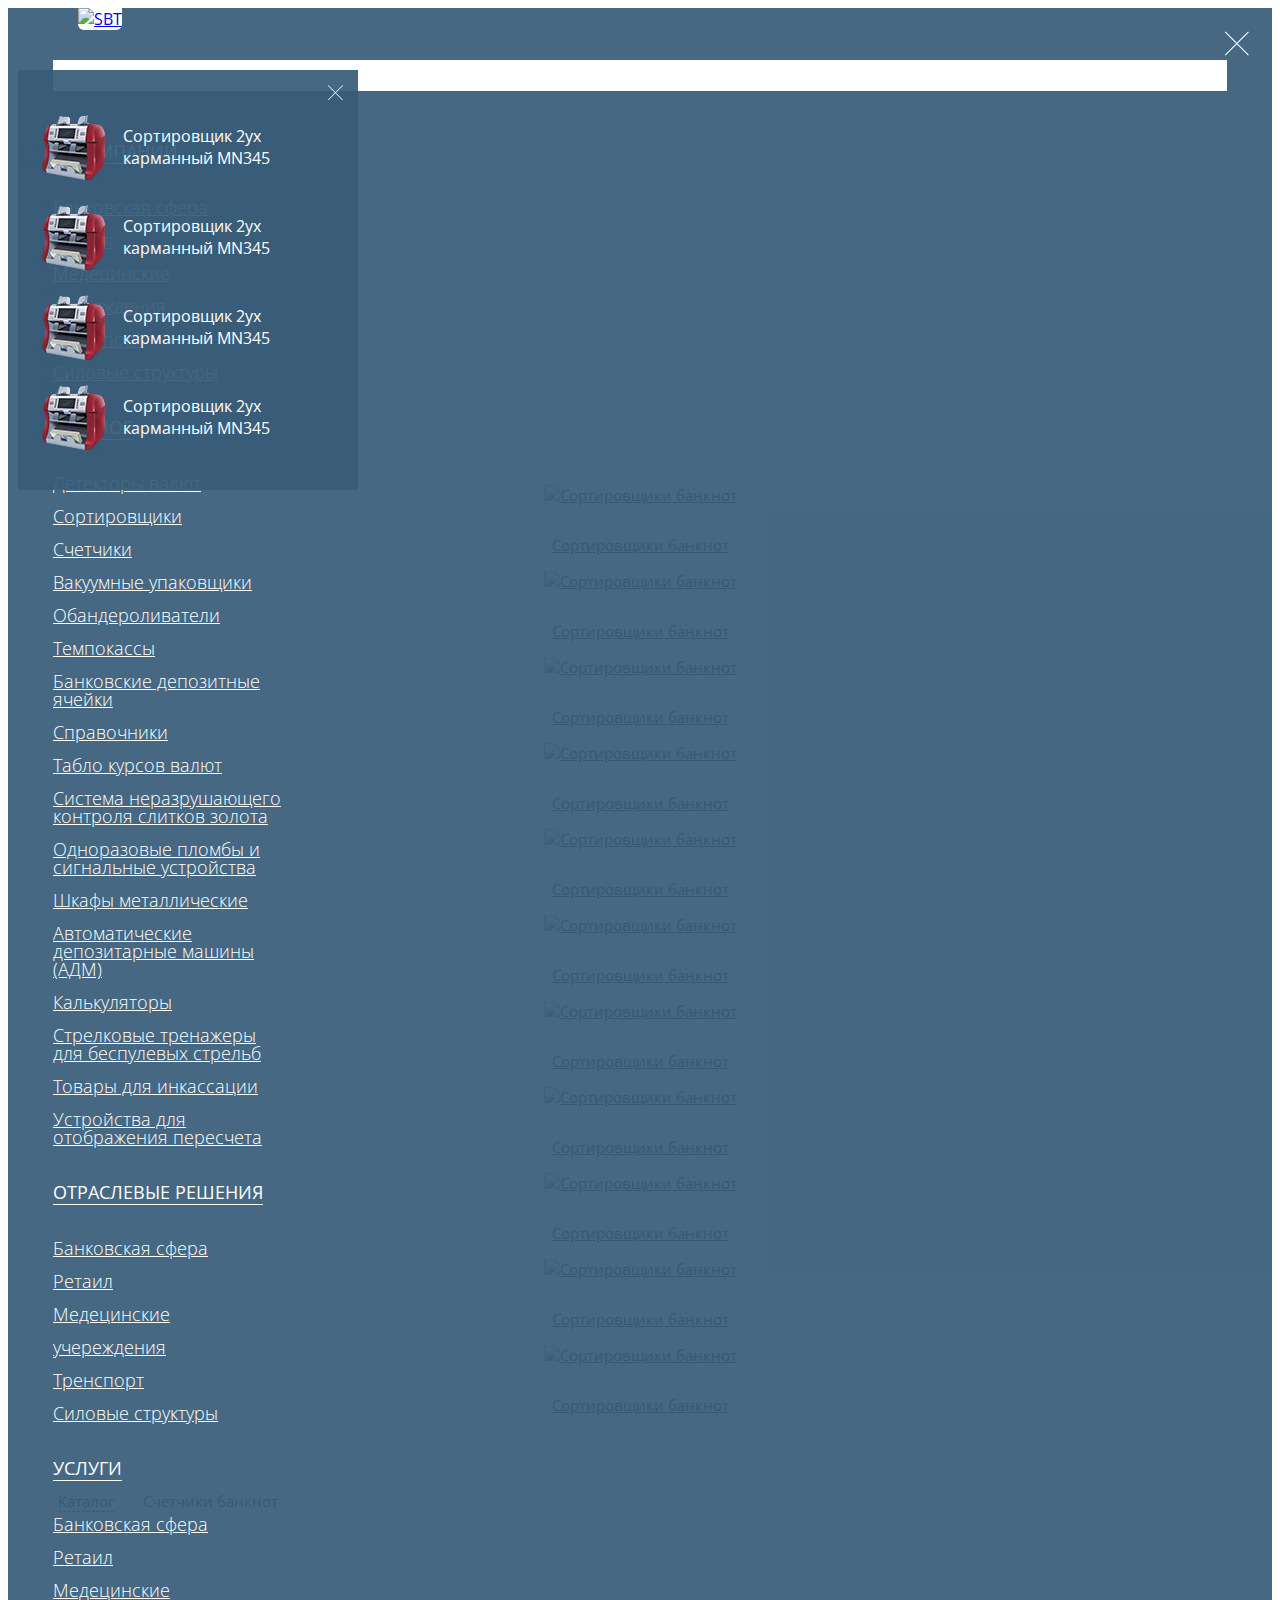
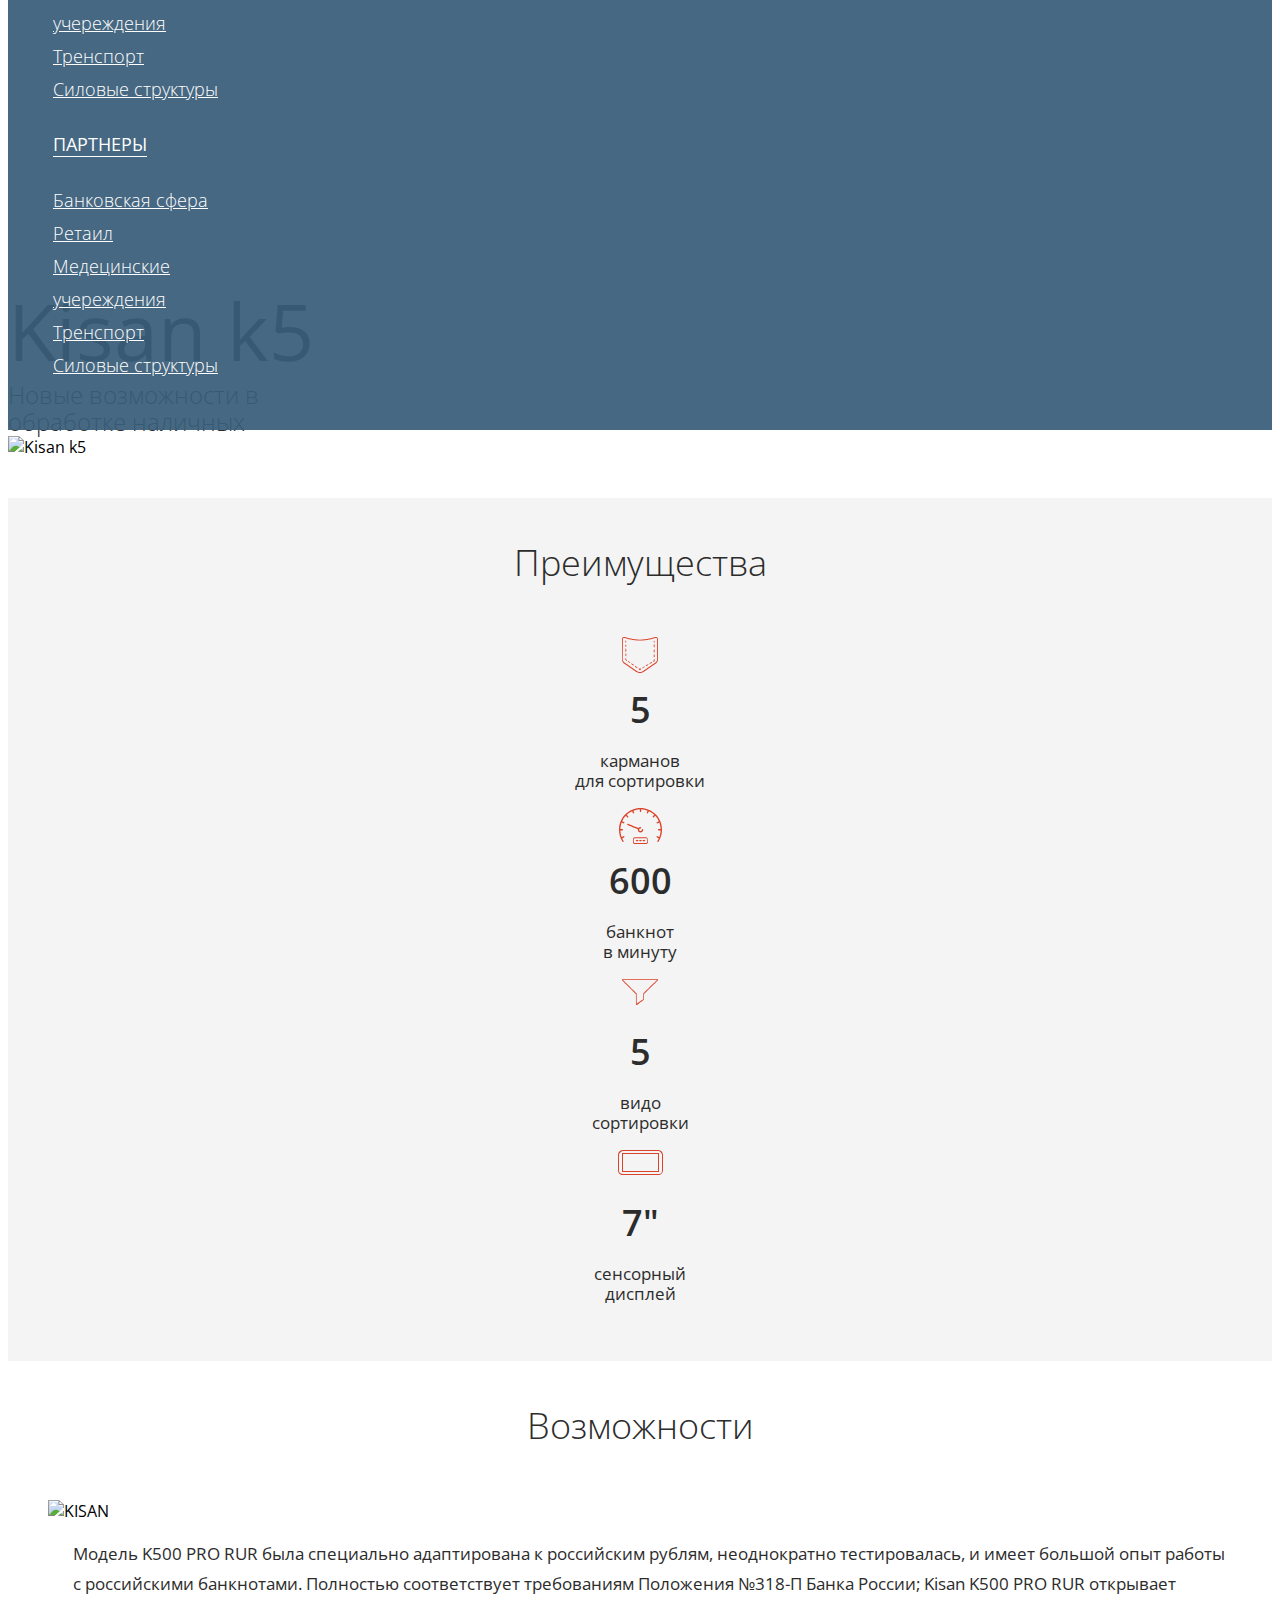
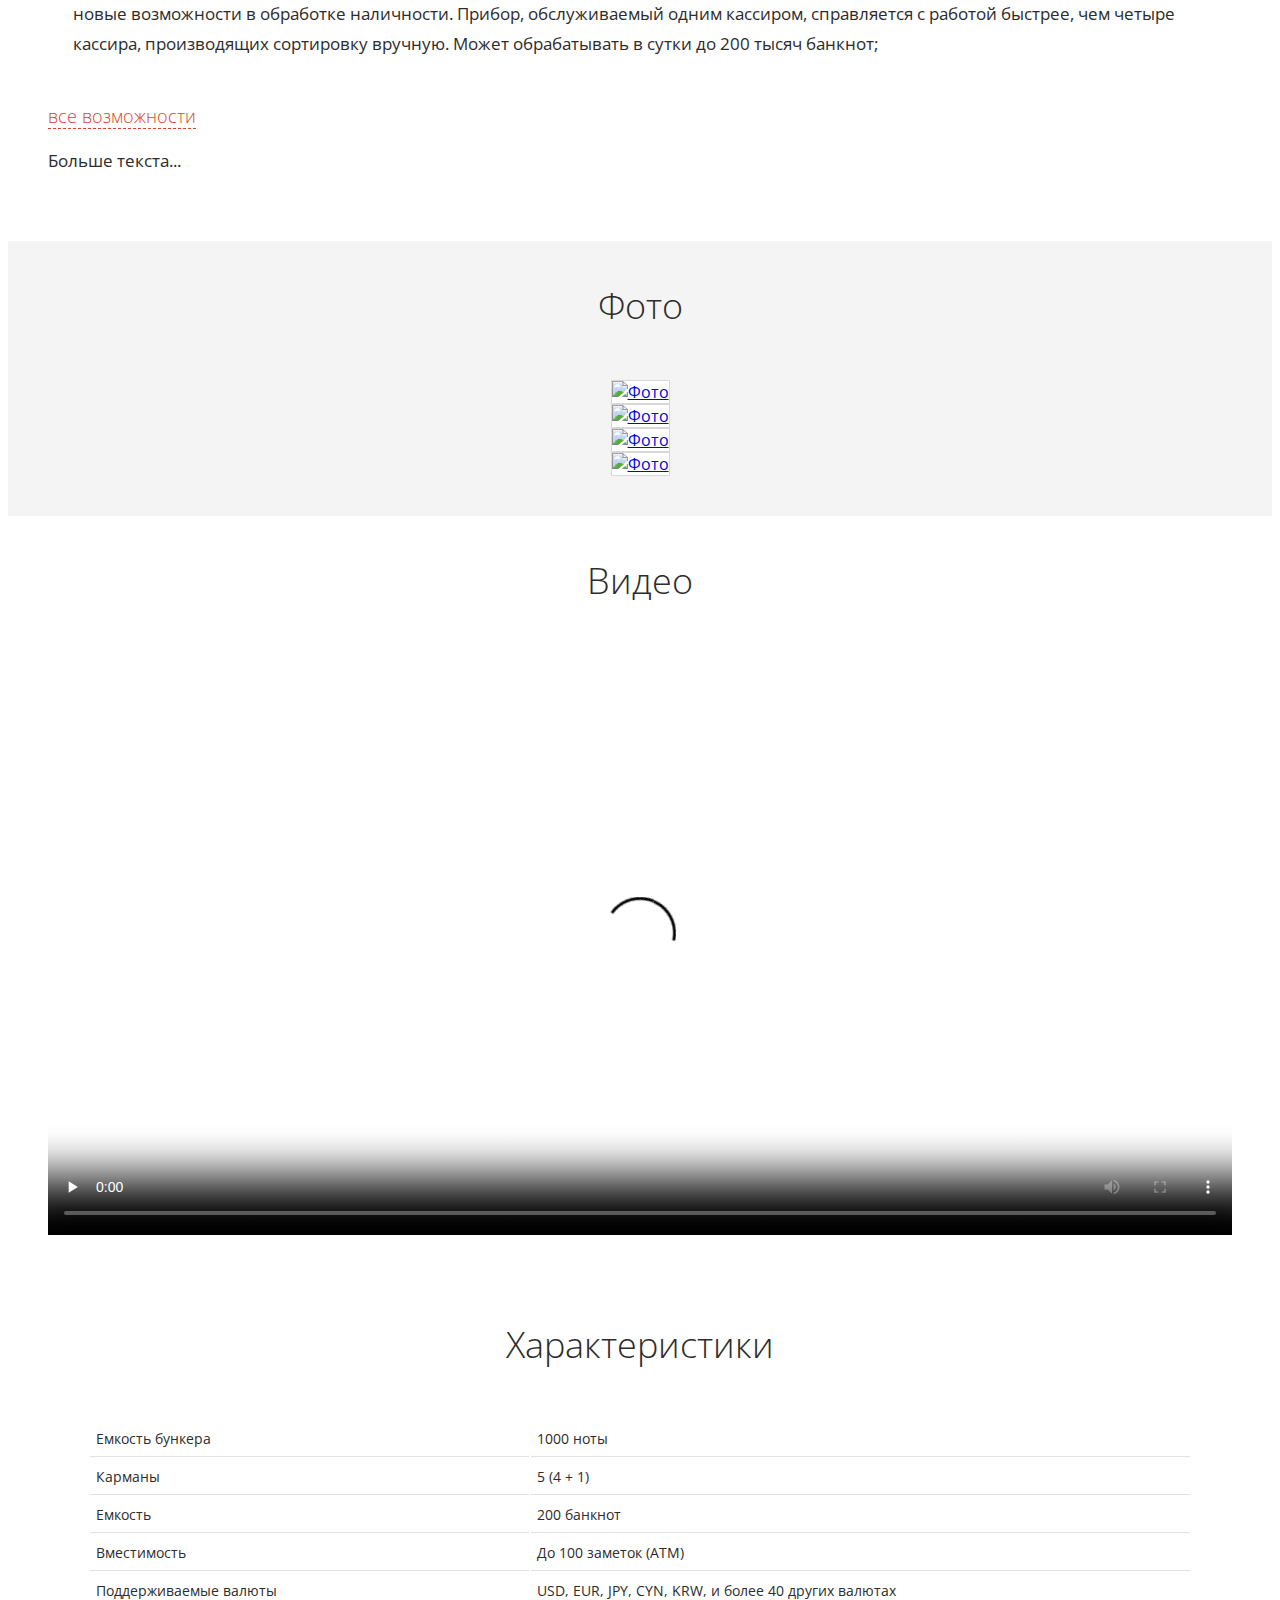
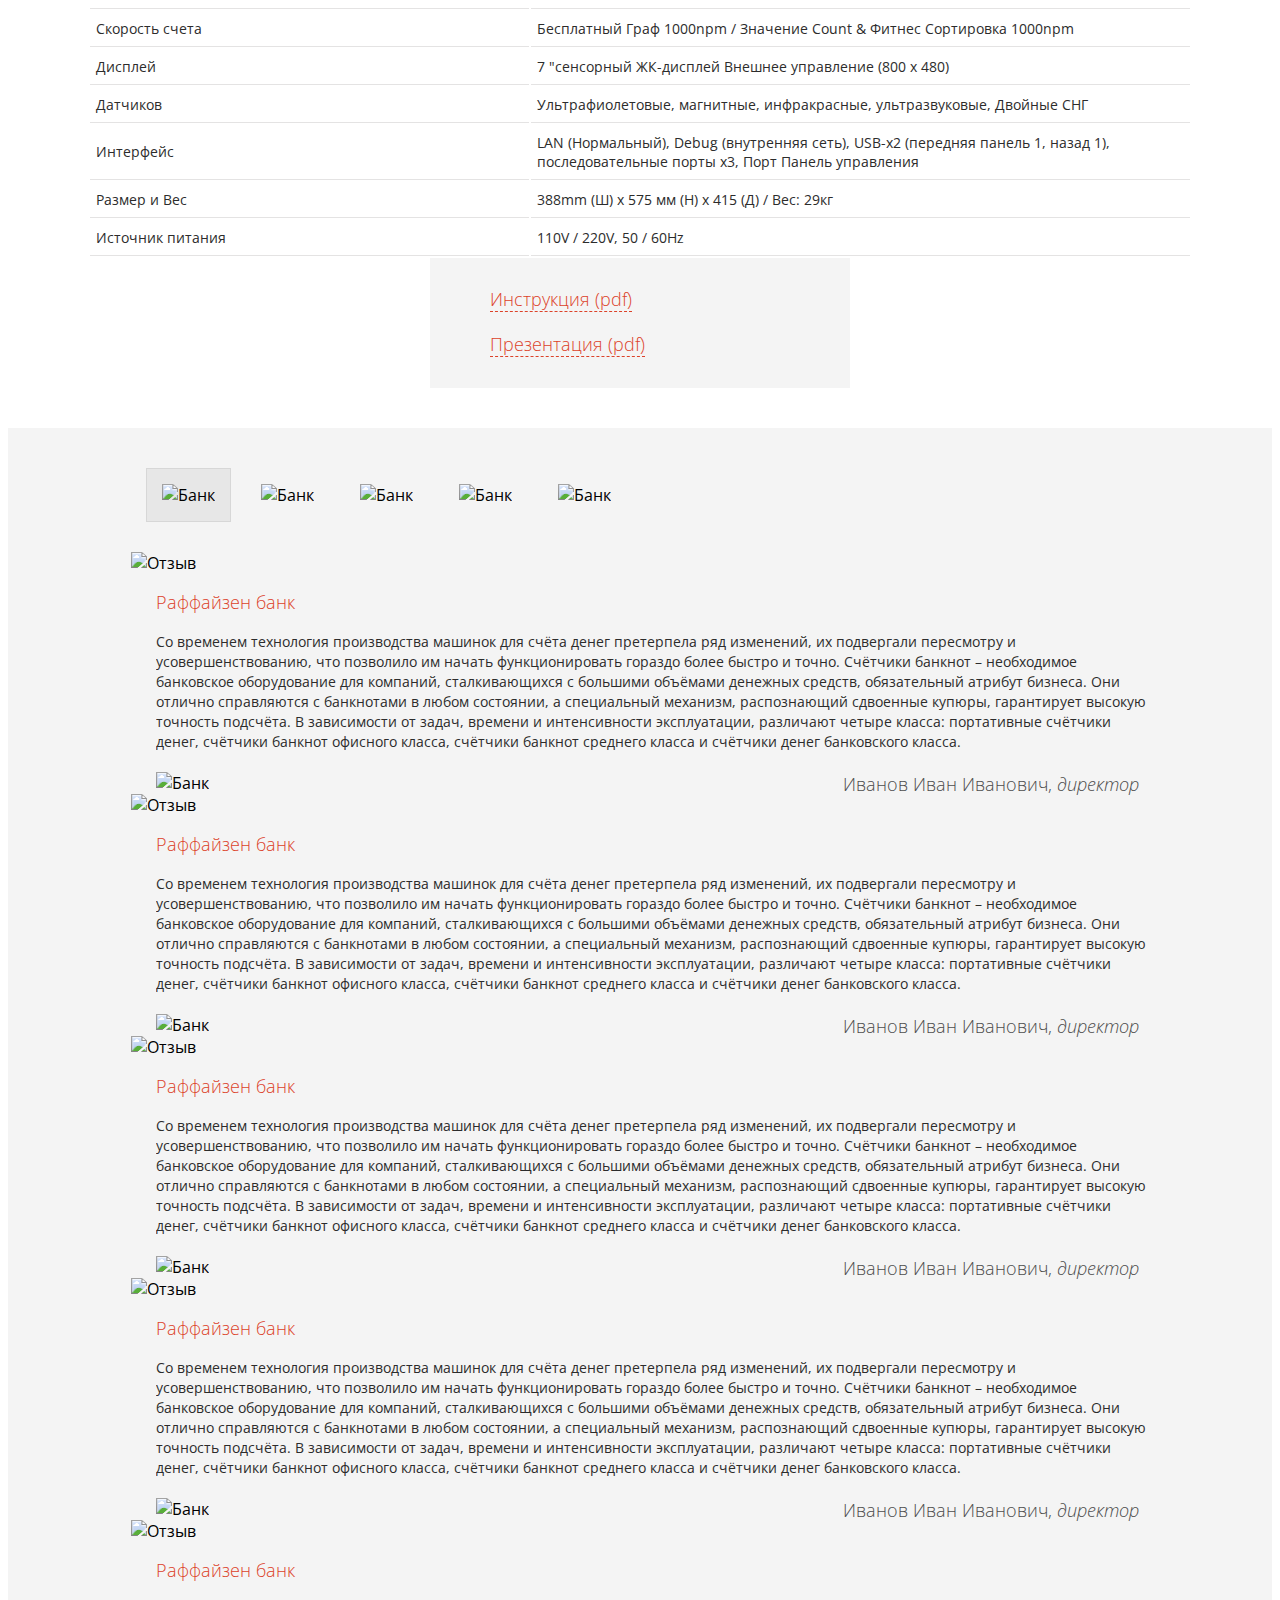
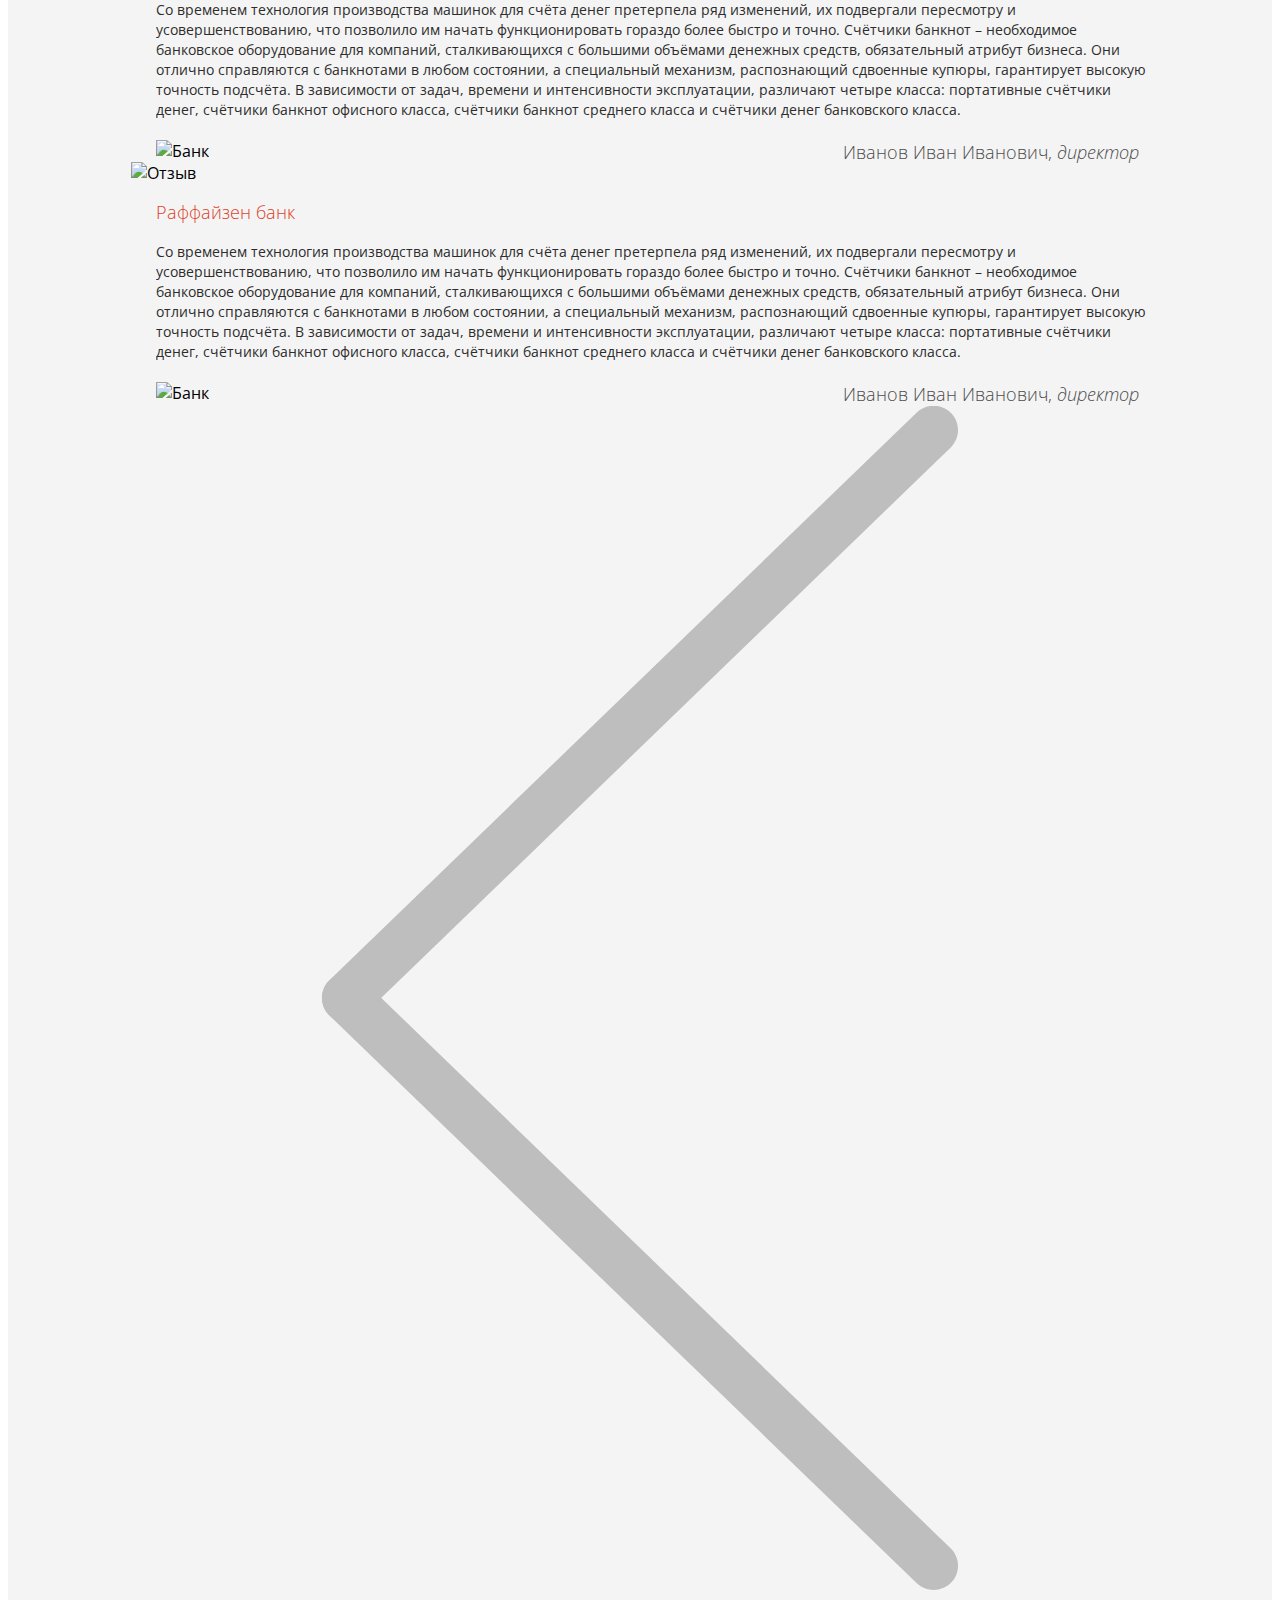
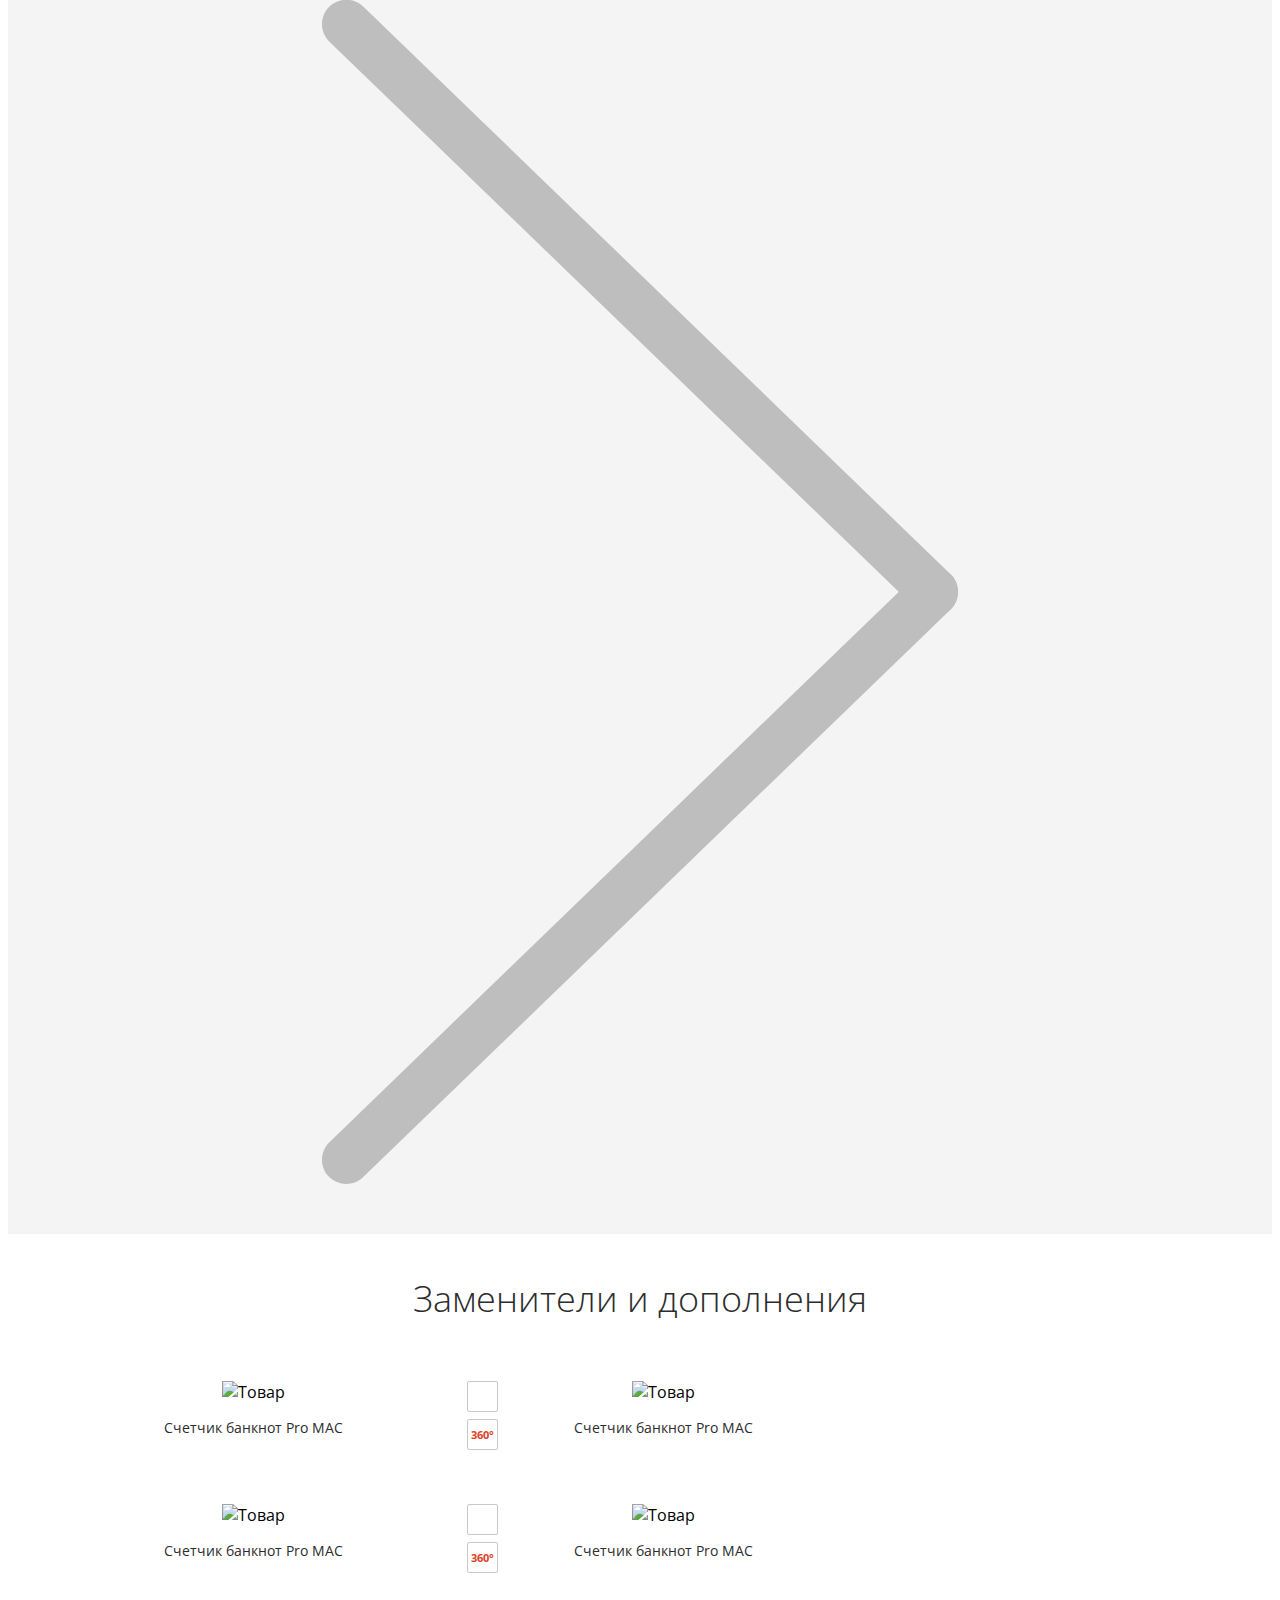
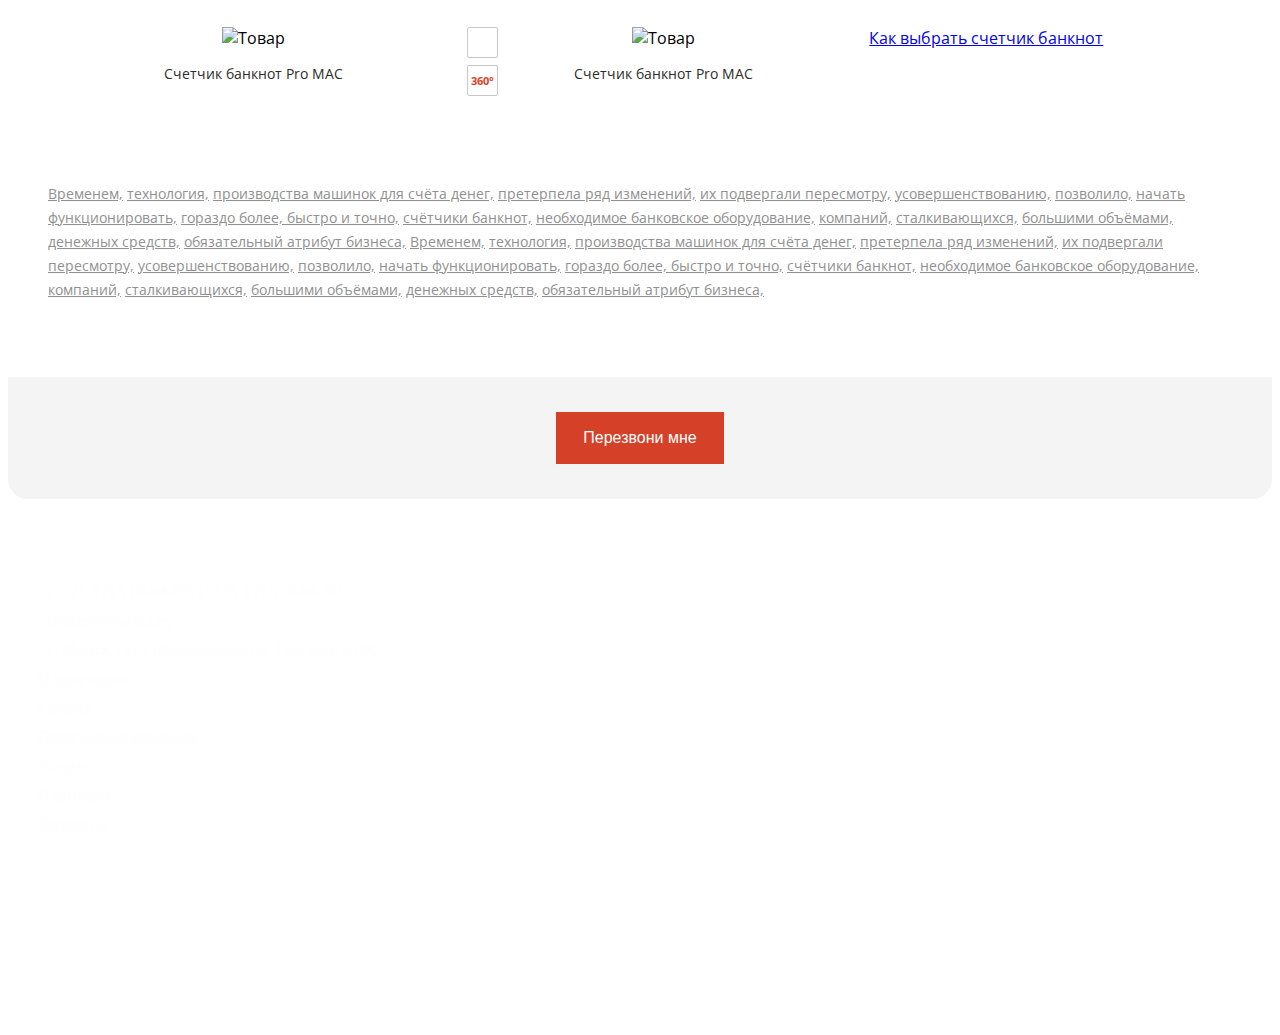
==== commit 719a478f: "Fix bugs" ====
--- a/card.html
+++ b/card.html
@@ -353,6 +353,8 @@
                             <img src="images/gallery/gallery4.png" alt="Фото">
                         </a>
                     </div>
+
+
                 </div>
 
             </div>
@@ -846,7 +848,7 @@
 <script>
     $(function(){
 
-        $('[data-toggle="collapse"]').click(function(){
+        $('.navigation [data-toggle="collapse"], .collapse [data-toggle="collapse"]').click(function(){
             var id_block = $(this).attr('data-target');
             $('.collapse.in').hide();
             if($(this).attr('aria-expanded') == 'true') {
@@ -939,7 +941,7 @@
             }
         });
         $('#gallery').owlCarousel({
-            loop: true,
+            loop: false,
             margin: 20,
             nav: true,
             responsive:{
@@ -969,9 +971,11 @@
 
         if (
             (viewport >= 1600 && itemCount > 6)
-            || ((viewport >= 1200 && viewport < 992) && itemCount > 5)
-            || ((viewport >= 992 && viewport < 767) && itemCount > 4)
-            || (viewport <= 992 && itemCount > 3)
+            || ((viewport >= 1200 && viewport <= 1599) && itemCount > 5)
+            || ((viewport >= 992 && viewport <= 1199) && itemCount > 4)
+            || ((viewport >= 767 && viewport <= 991) && itemCount > 3)
+            || ((viewport >= 700 && viewport <= 766) && itemCount > 2)
+            || ((viewport >= 1 && viewport <= 699) && itemCount > 1)
             )
         {
             jQuery('#gallery .owl-prev, #gallery .owl-next').show();
--- a/css/style.css
+++ b/css/style.css
@@ -1593,6 +1593,7 @@
 }
 .close-compare {
   width: 20px;
+  height: 20px;
   position: absolute;
   top: 10px;
   right: 10px;
@@ -1621,19 +1622,56 @@
 }
 .compare-page {
   border: 1px solid #c8c8c8;
+  overflow-x: scroll;
+  position: relative;
+  width: 100%;
 }
 .compare-page .line {
-  display: table
-}
-.compare-page .line.gray {
+  display: -webkit-box;
+  display: -moz-box;
+  display: -ms-flexbox;
+  display: -webkit-flex;
+  display: flex;
+  min-height: 41px;
+  position: relative;
+}
+.compare-page .line.gray div {
   background-color: #f1f1f1;
 }
+.compare-page .line.full {
+  display: inherit;
+}
+.compare-page .line.full div {
+  width: 100%;
+}
+.compare-page .line .head {
+  position: absolute;
+  left: 0;
+  height: 100%;
+  min-height: 41px;
+  display: inline-block;
+}
+.compare-page .line .head + div {
+  margin-left: 20%;
+}
 .compare-page .line div {
-  display: table-cell;
+  width: 20%;
+  min-width: 20%;
+  min-height: 41px;
   padding: 10px 15px;
-  float: none;
+  float: left;
   border-right: 1px solid #c8c8c8;
   border-bottom: 1px solid #c8c8c8;
+}
+@-moz-document url-prefix() {
+  .compare-page .line div {
+    display: initial;
+    float: left;
+  }
+}
+.compare-page .line div:not(:root:root) .style {
+  display: initial;
+  float: left;
 }
 .compare-page .line div.active {
   background-color: #dc4229;
@@ -1837,12 +1875,13 @@
   div#main_menu ul li a { font-size: 12px;  margin: 0 7px; }
   div#main_menu ul.contacts li.phone a { font-size: 16px; }
   .card_page .text > div img { margin-bottom: 15px; }
-  .gallery .item > div img { min-height: auto; max-height: 240px; }
+  .gallery .item > div img { min-height: inherit; max-height: 240px; }
   .video .mejs-container { height: 300px !important; overflow: hidden; }
   .video .mejs-poster.mejs-layer { height: 300px !important; }
   .video .mejs-overlay.mejs-layer.mejs-overlay-play { height: 300px !important; }
   .phones-widget ul { width: 100%; }
   .partners { padding: 40px 2% 40px 6%; }
+  .product-compare img { width: 100%; height: auto; }
 }
 @media (max-width: 1024px) and (min-width: 1024px) {
   .related_products .item a { width: 16%; }
@@ -1946,9 +1985,16 @@
   .post.single  p.title { font-size: 20px; margin-bottom: 20px; }
   .post.single img.pull-left, .post.single img.pull-right { float: none !important; width: 100%; }
   #content h3.text-left, #content h3.text-right { text-align: center; }
-  .compare-page .line div { display: inherit; float: left; }
+  .compare-page .line .head { position: absolute; top: 0; right: 0; width: 100%; height: 41px; display: block; }
   .compare-page .line div:first-child { border-right: 0; }
-  .compare-page .line { text-align: center; }
+  .compare-page .line { text-align: center; padding-top: 41px; }
+  .compare-page .line .head + div { margin-left: 0; }
+  .compare-page .line div { width: 30%; min-width: 30%;}
+  .compare-page .line.full,
+  .compare-page .line:first-child,
+  .compare-page .line:last-child { padding-top: 0; }
+  .compare-page .line.gray { padding-top: 0; }
+  .compare-page .line.gray .head { position: static; }
 }
 @media (min-width: 768px) {
   .modal-dialog {
@@ -1999,6 +2045,7 @@
   .text .desc { padding-left: 0; }
   .partners { text-align: center; padding: 40px 20px; }
   #global_menu .glyphicon-menu-hamburger { display: none; }
+  .compare-page .line div { width: 50%; min-width: 50%; }
 }
 @media (max-width: 700px) {
   .service .thumb { width: 100%; }
@@ -2064,6 +2111,7 @@
   footer.footer > .menu { width: 100%; text-align: center; }
   #solutions .carousel-control.left,
   #solutions .carousel-control.right { top: 37%;}
+  .compare-page .line div { width: 100%; min-width: 100%; }
 }
 @media (max-width: 375px) {
   .filter { width: 100%; }
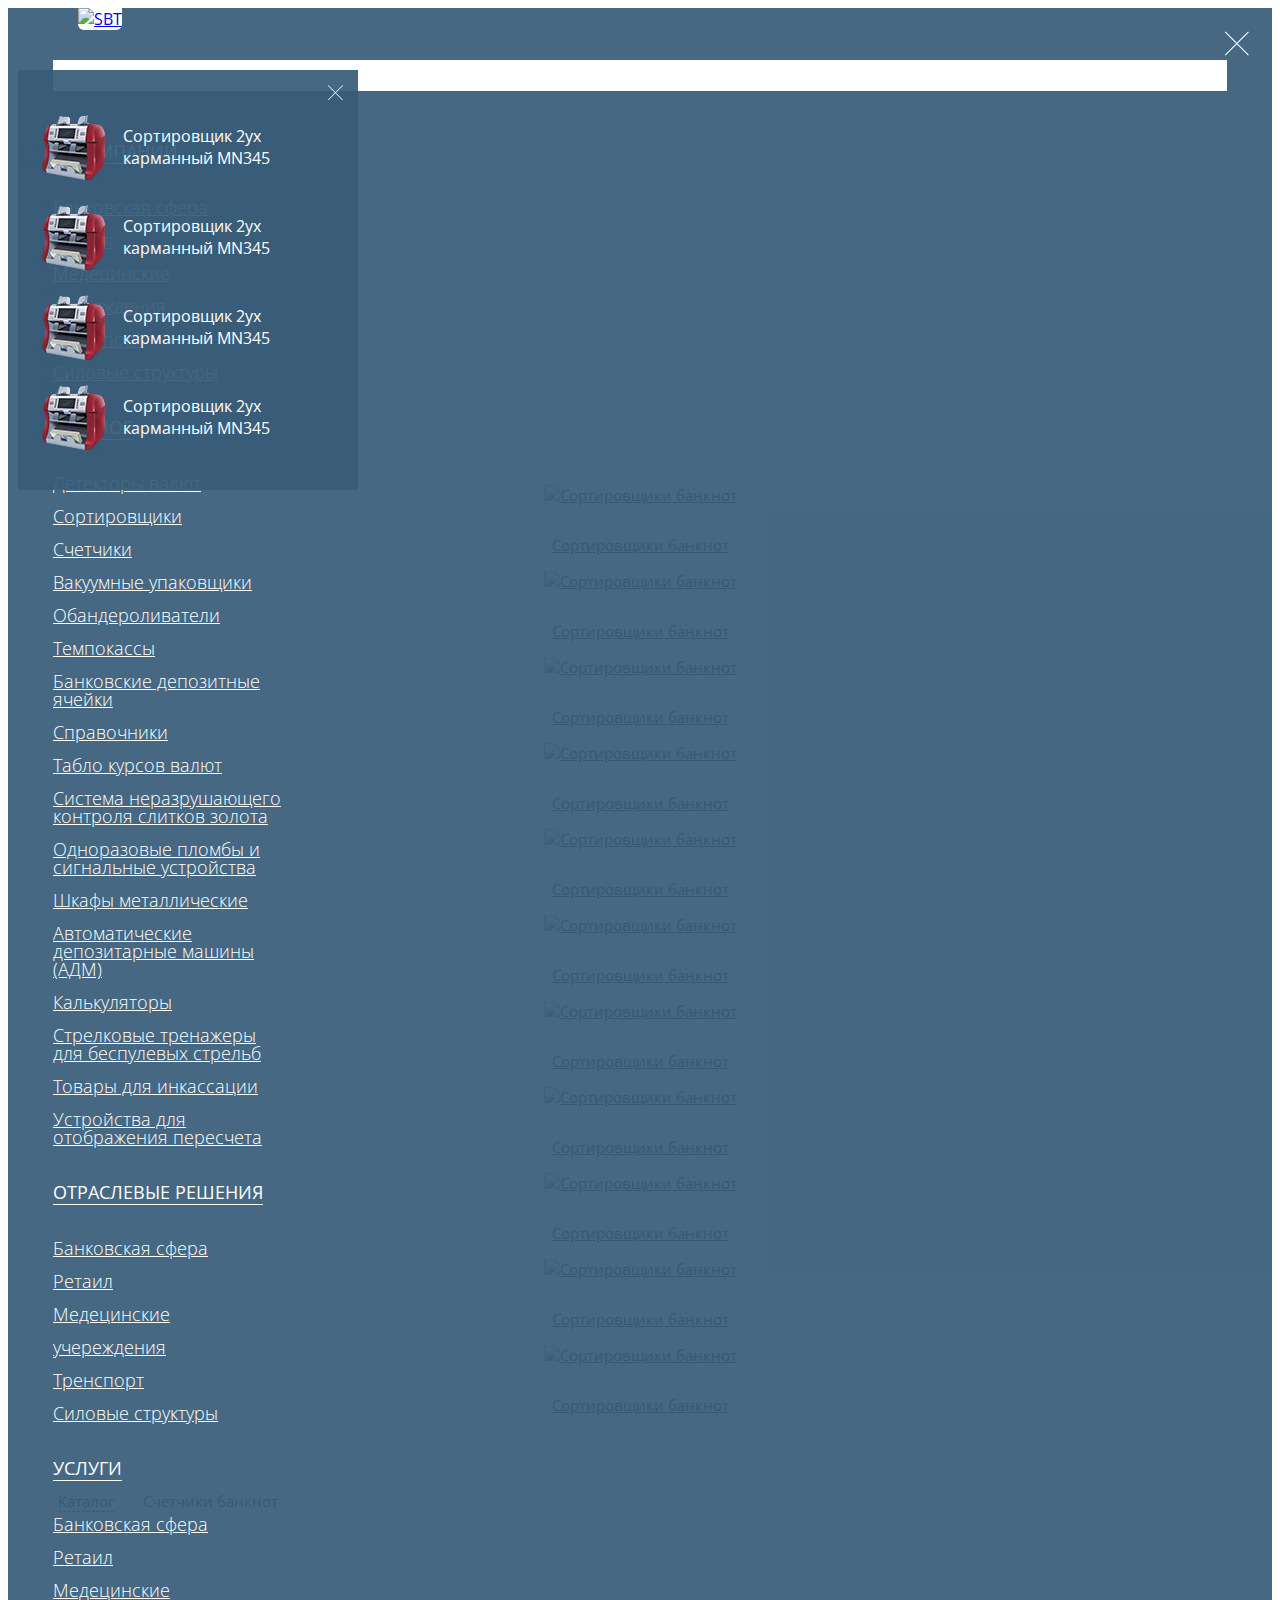
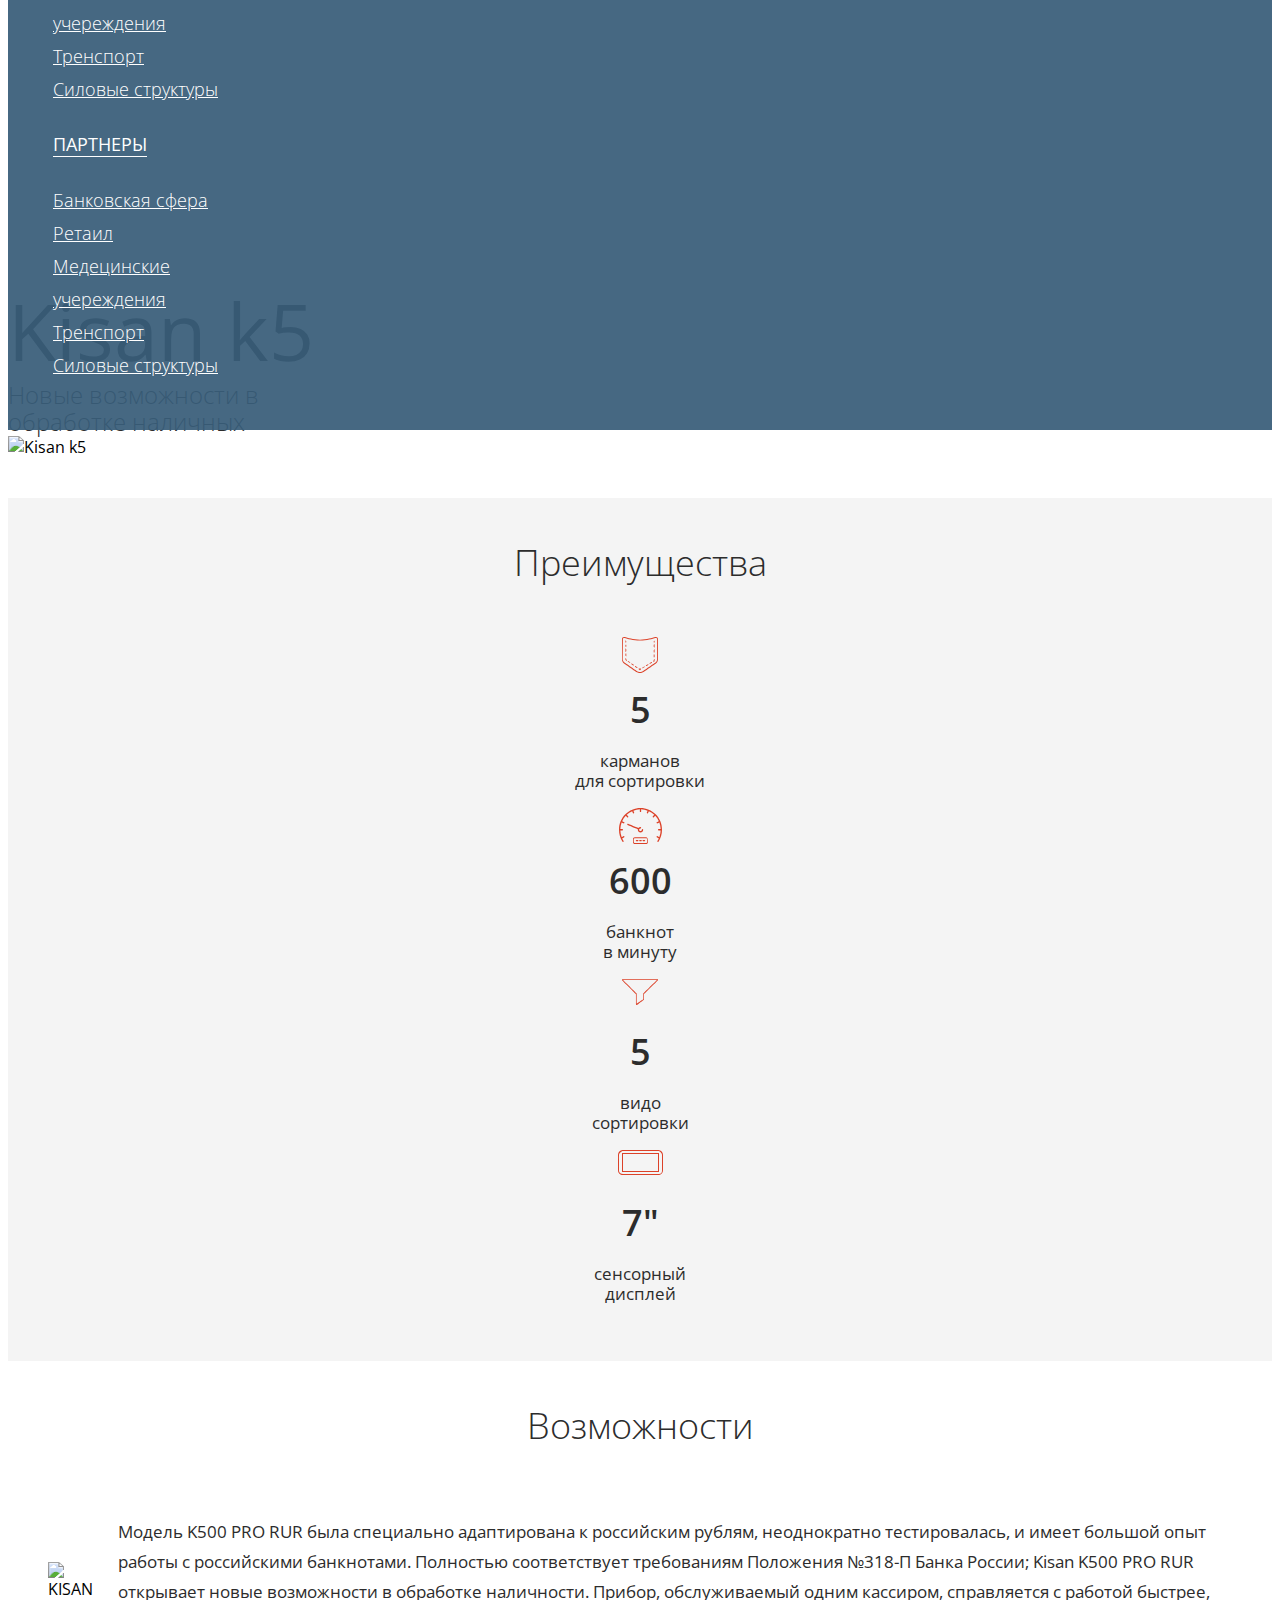
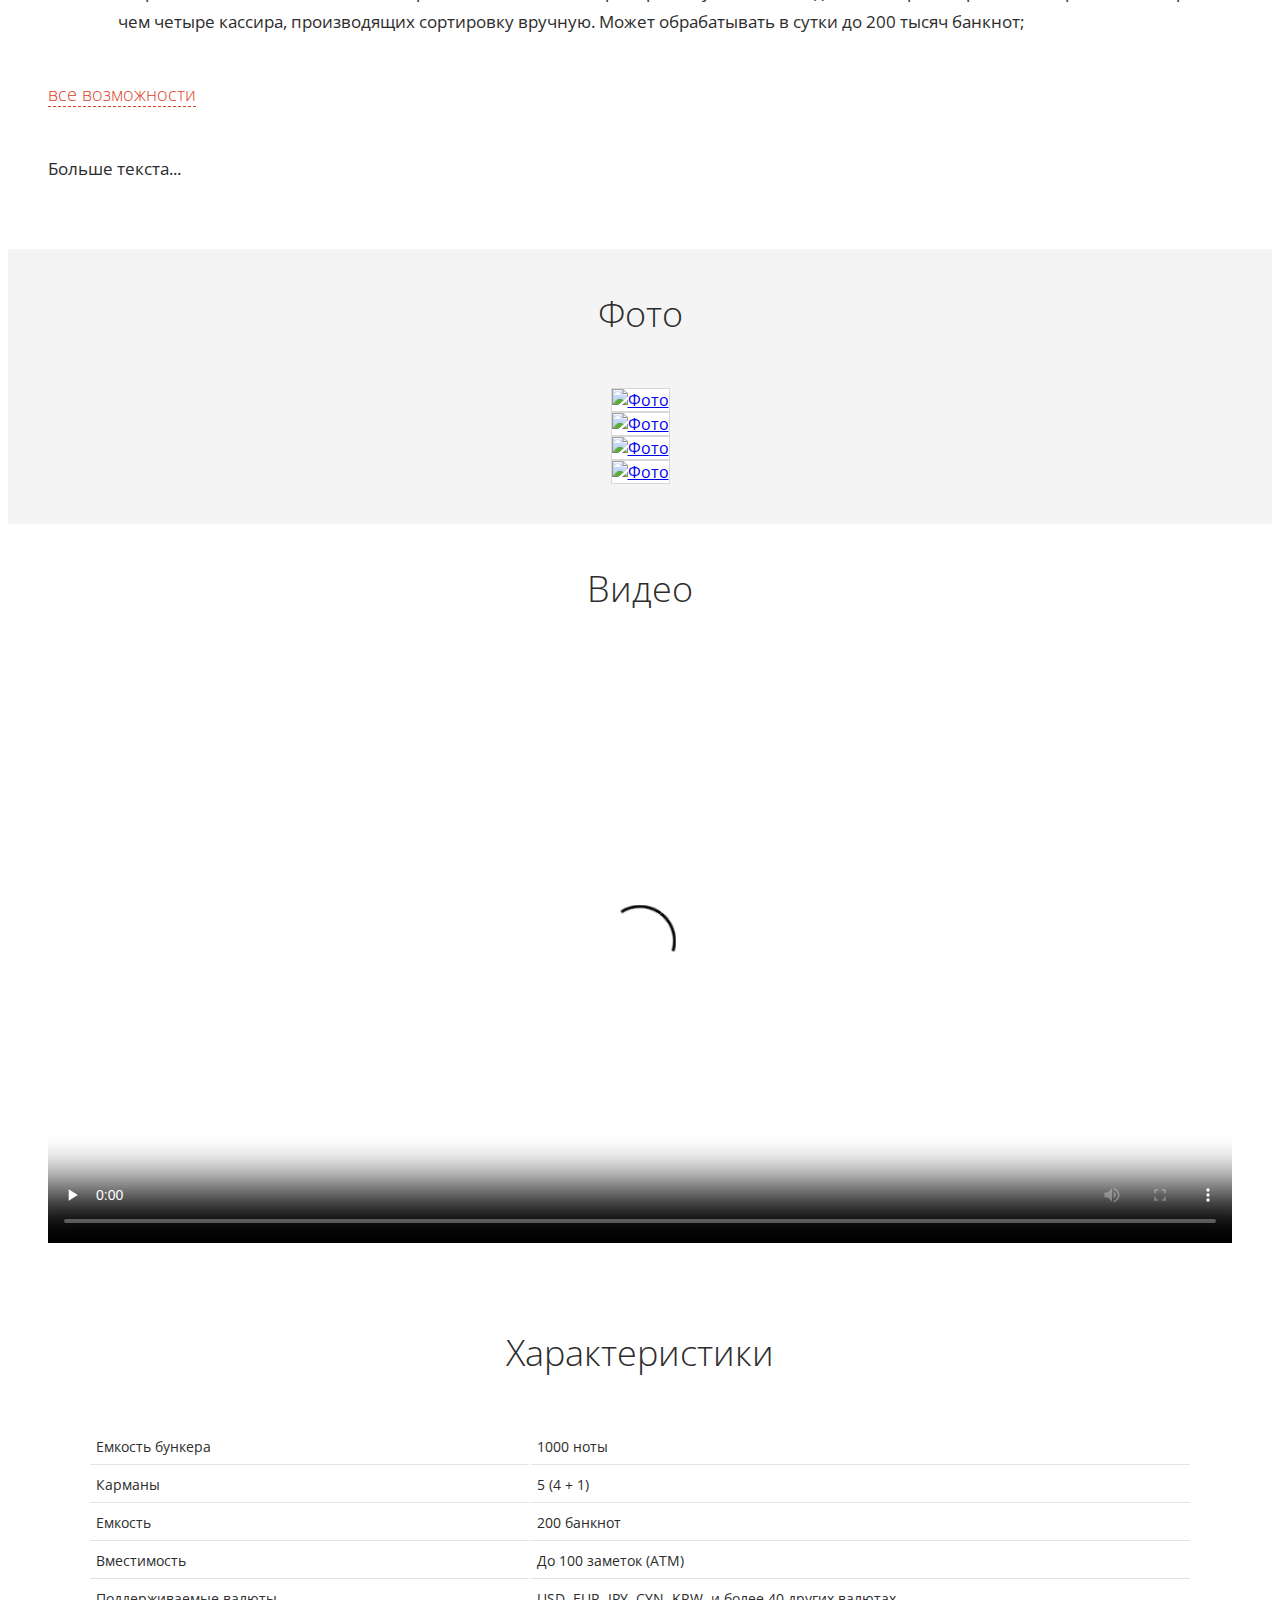
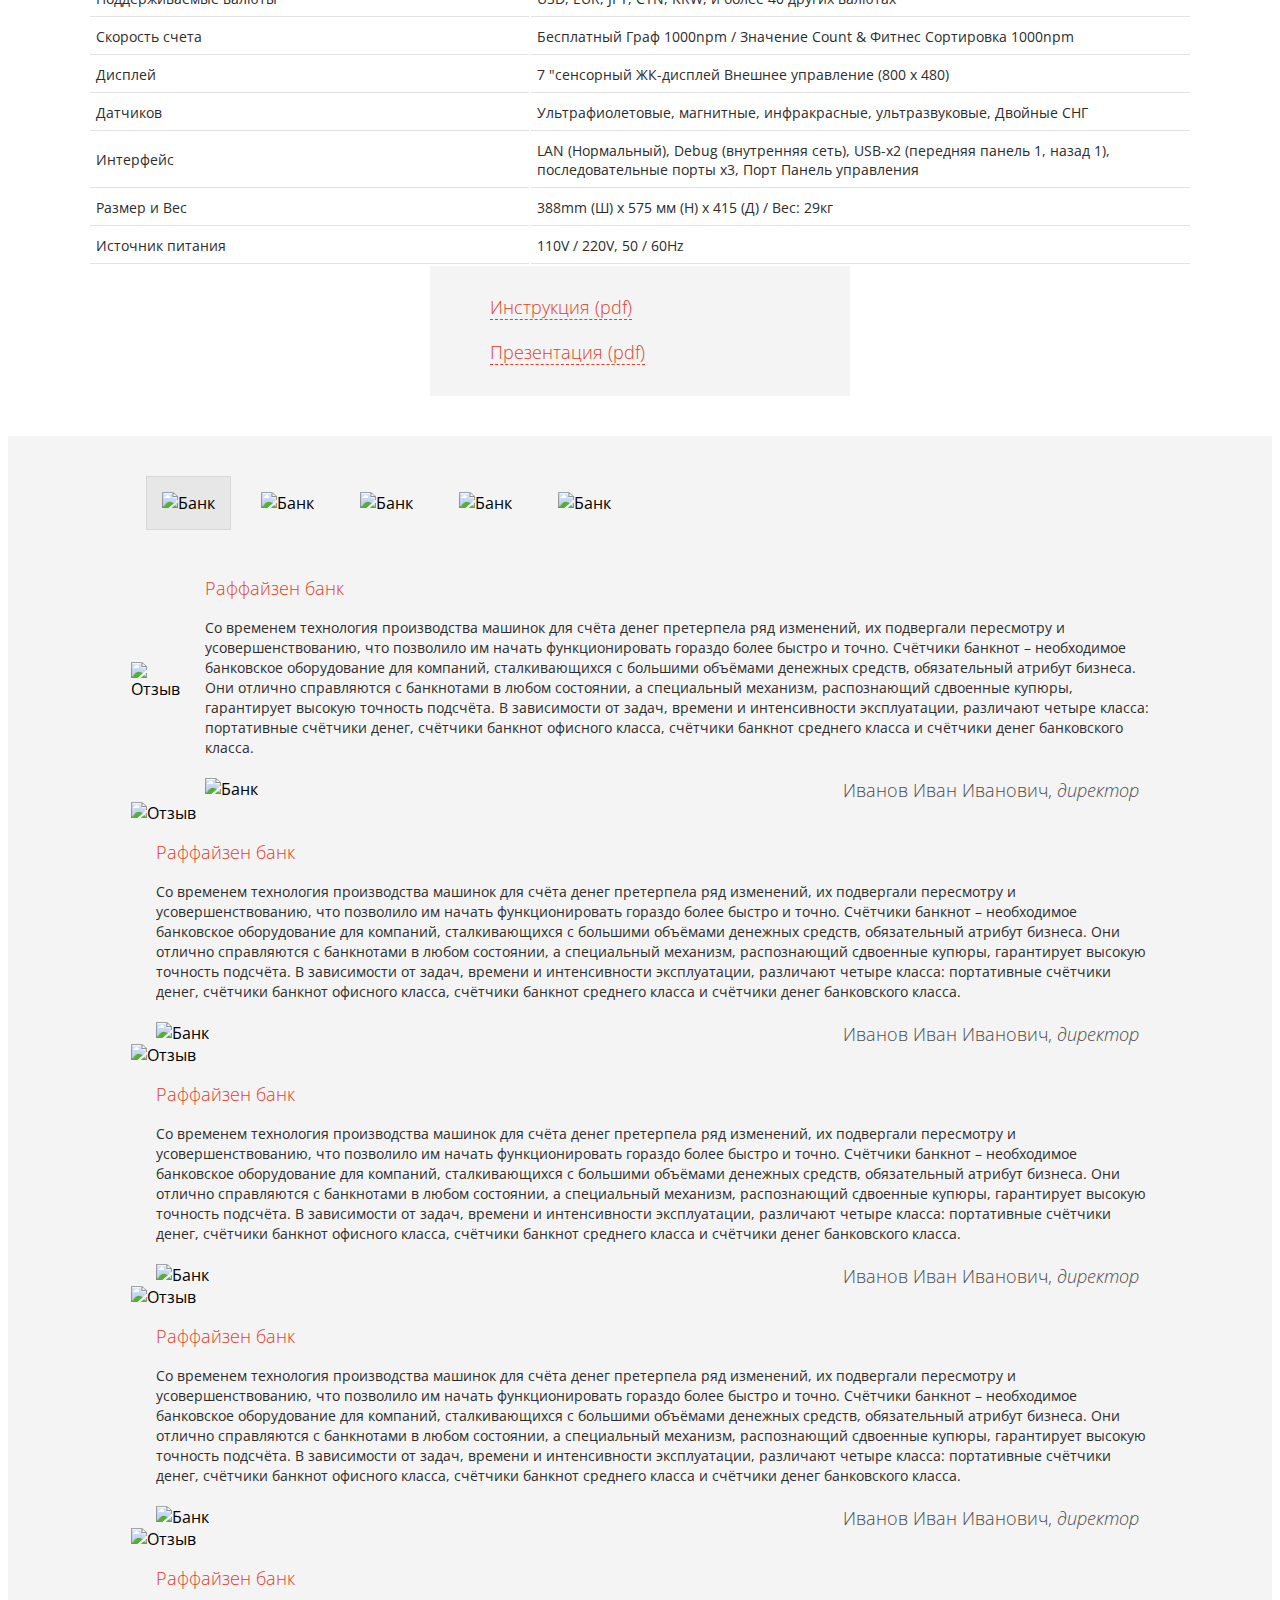
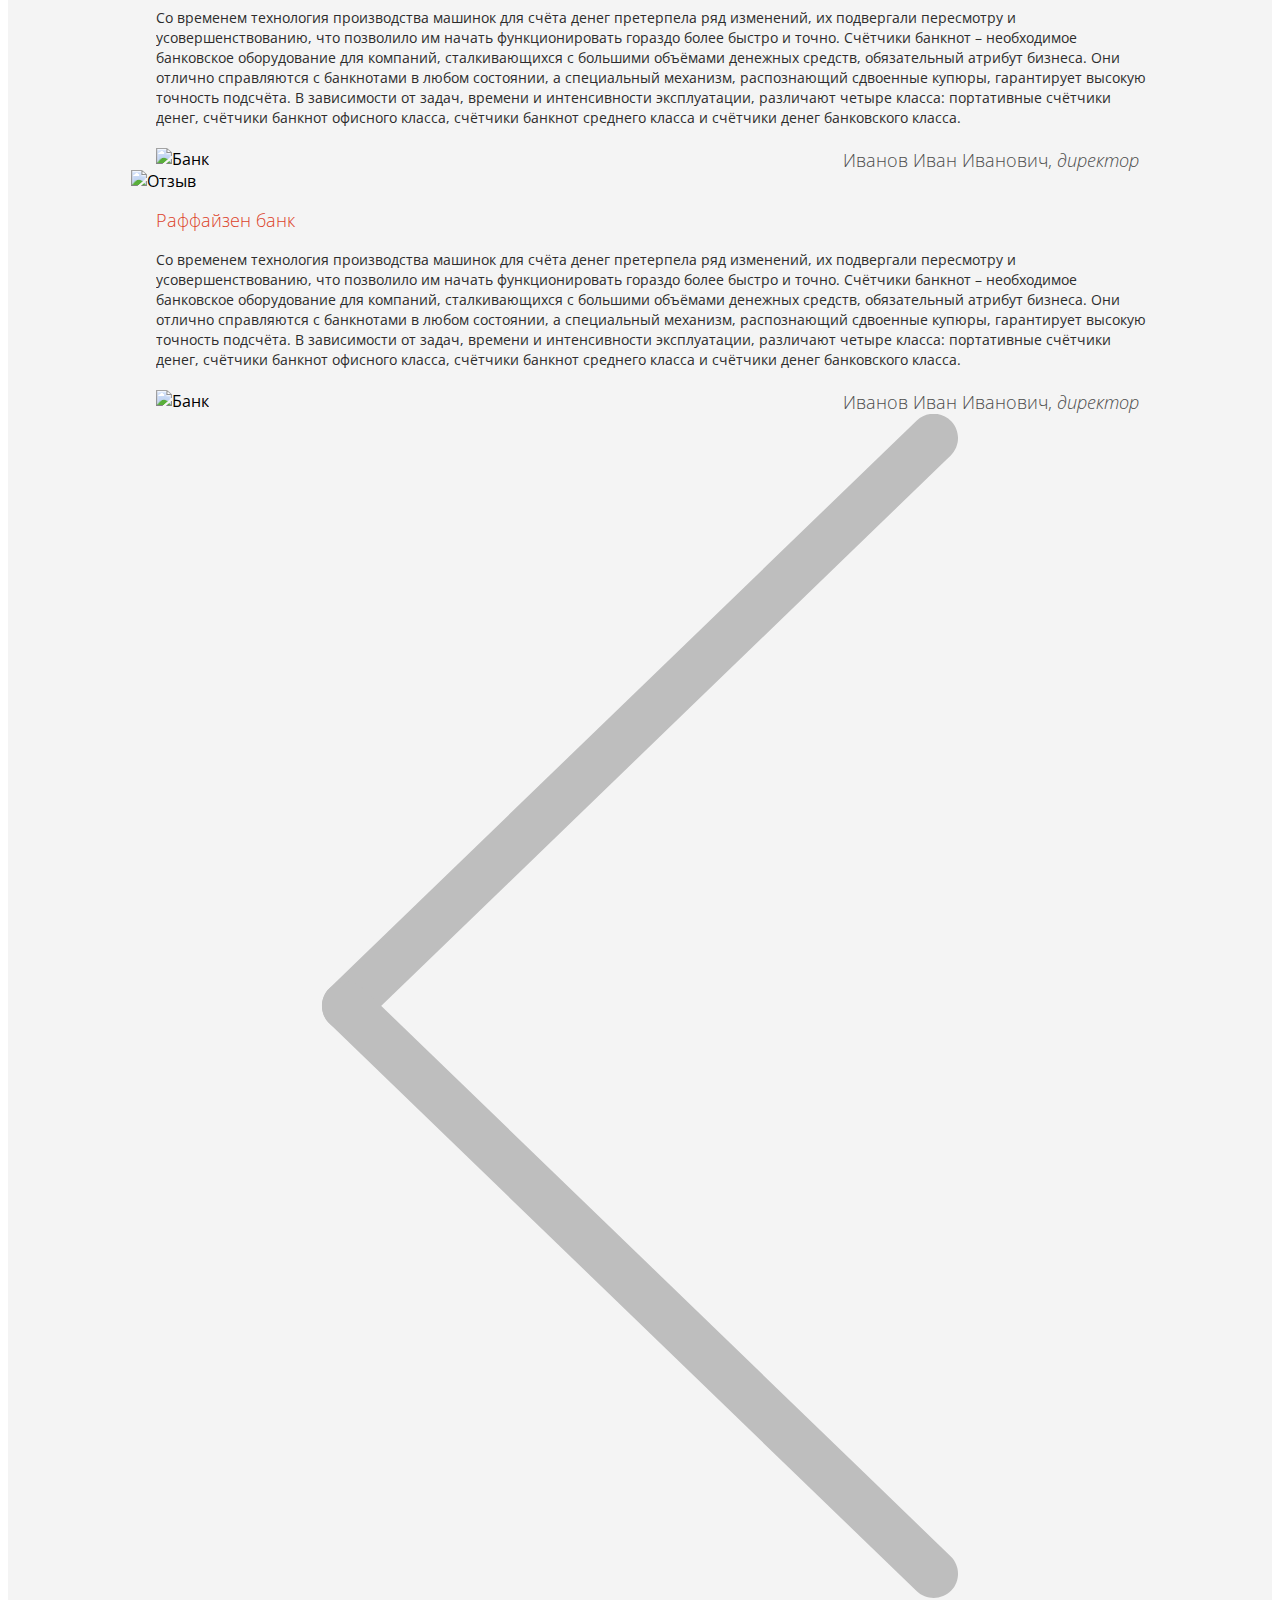
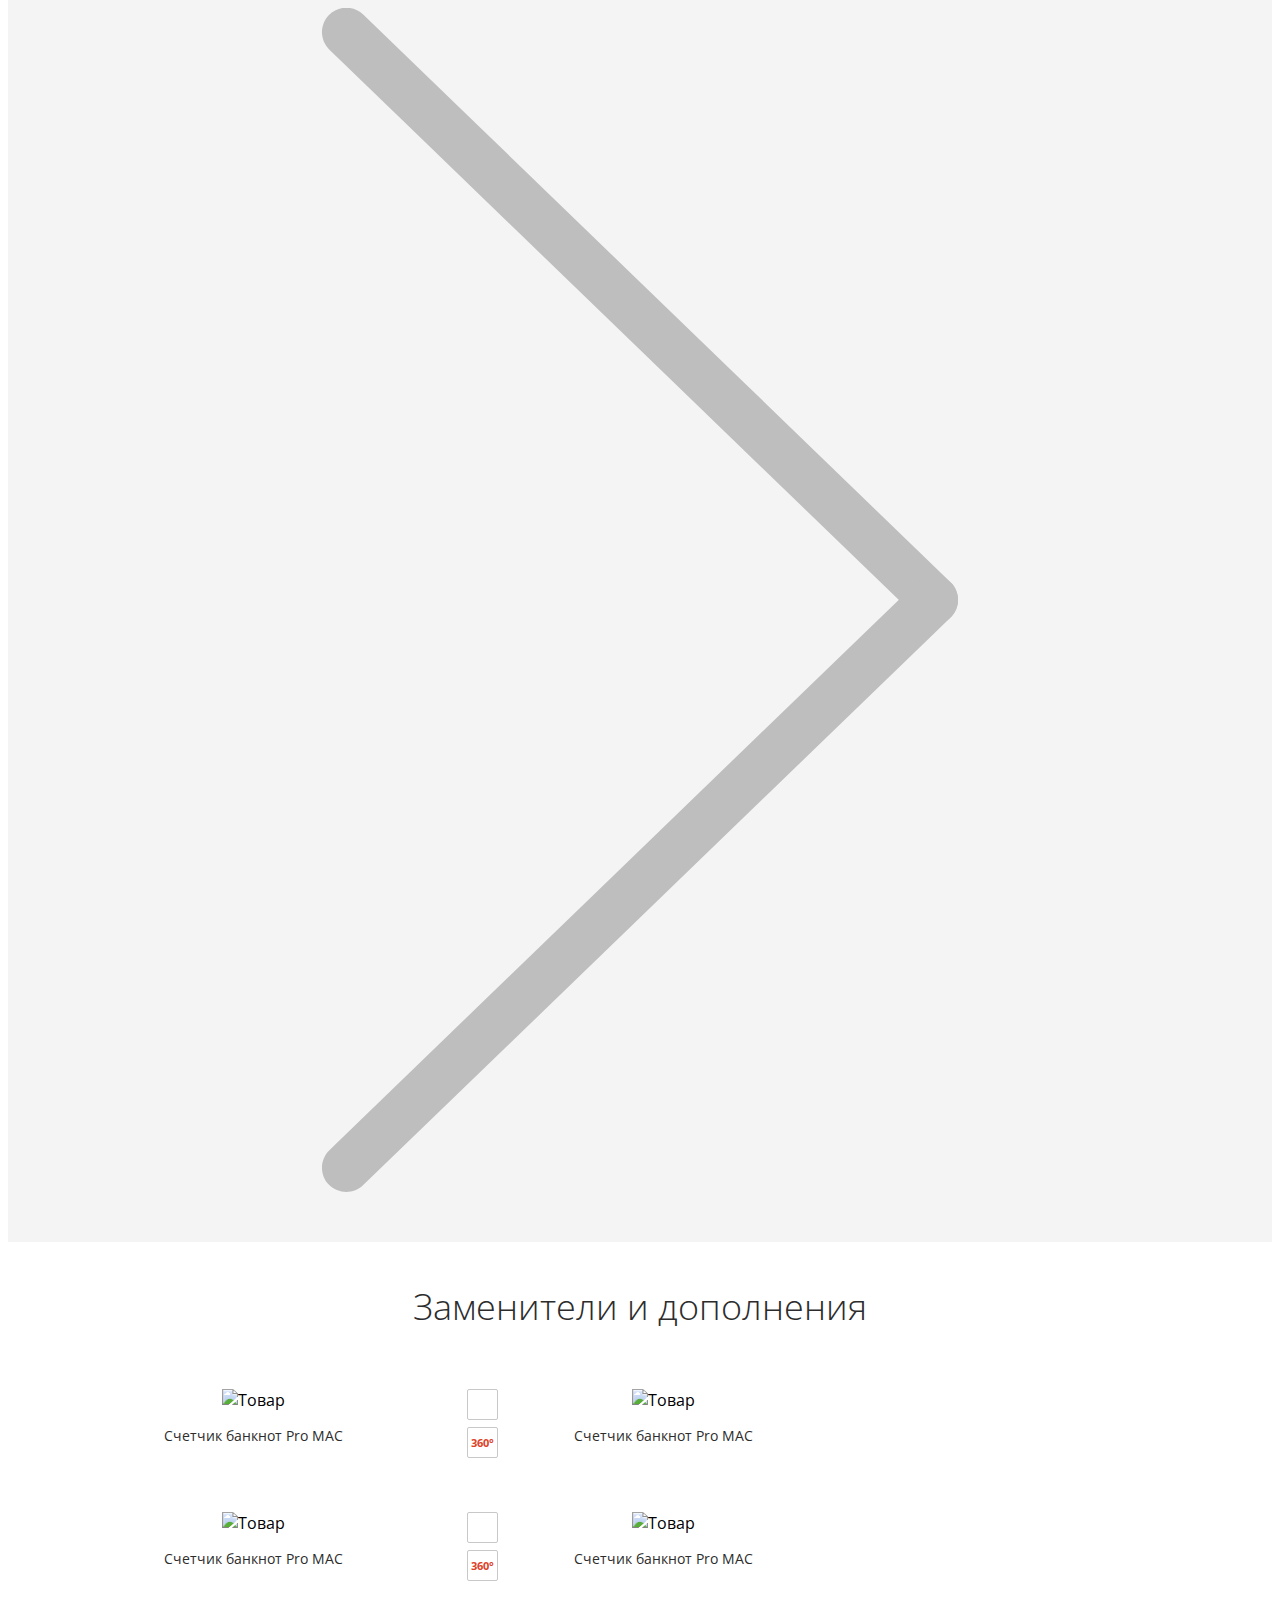
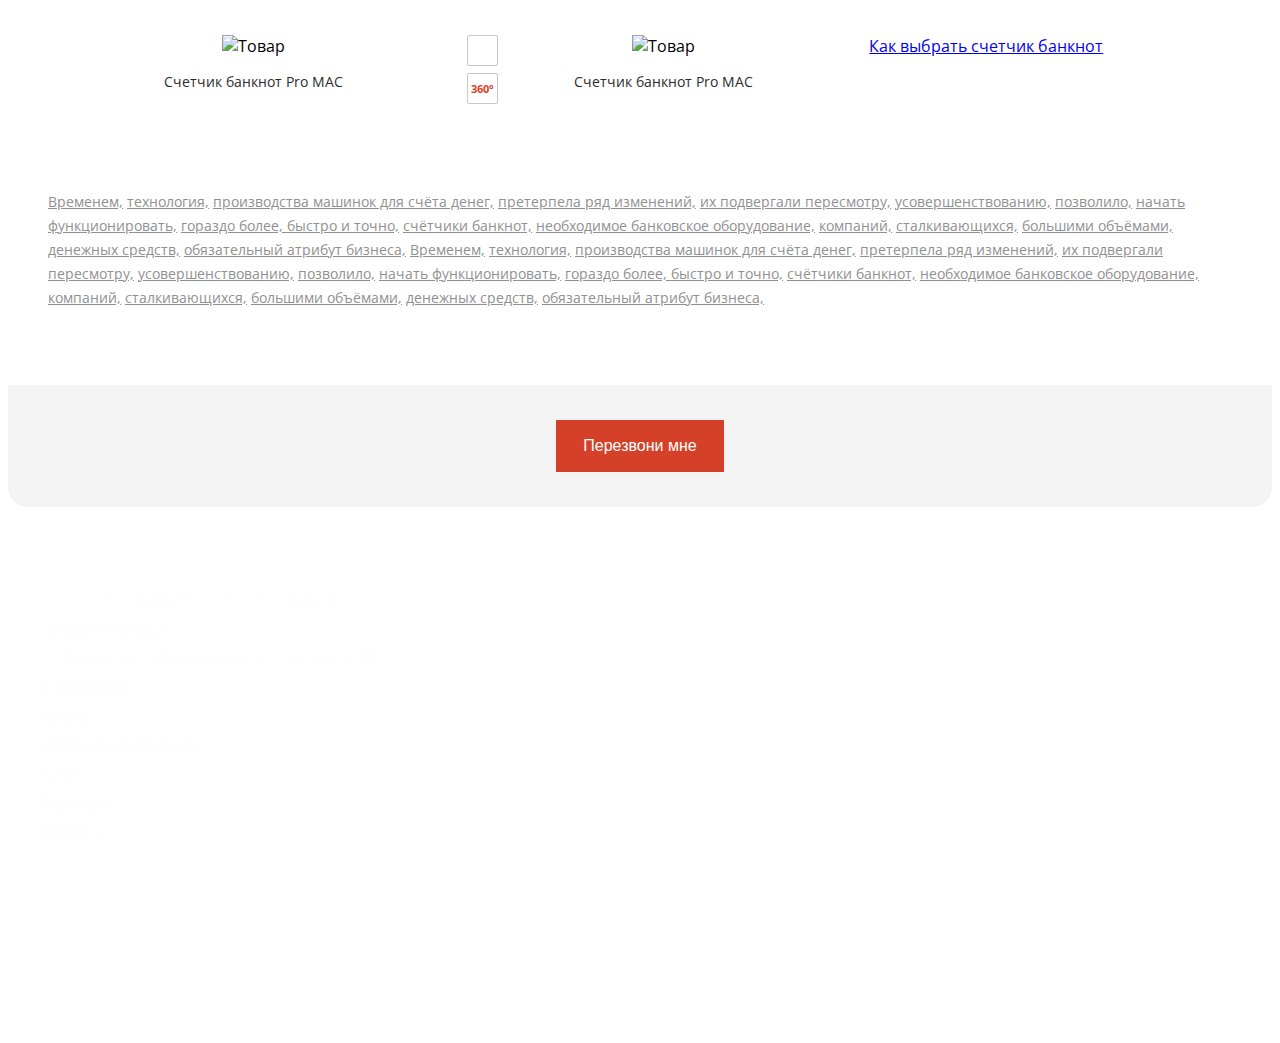
==== commit 3cf29f19: "Fixed" ====
--- a/card.html
+++ b/card.html
@@ -268,11 +268,11 @@
             </div>
 
             <div class="col-lg-12 col-md-12 col-sm-12 col-xs-12 banner">
-                <div class="col-lg-offset-2 col-lg-4 col-md-offset-2 col-md-4 col-sm-4 col-xs-12">
+                <div class="col-lg-offset-2 col-lg-4 col-md-offset-2 col-md-4 col-sm-offset-1 col-sm-5 col-xs-12">
                     <p class="title">Kisan k5</p>
                     <small>Новые возможности в <br>обработке наличных</small>
                 </div>
-                <div class="col-lg-6 col-md-6 col-sm-6 col-xs-12"><img src="images/img5.png" alt="Kisan k5"></div>
+                <div class="col-lg-4 col-md-5 col-sm-6 col-xs-12 text-center"><img src="images/img5.png" alt="Kisan k5"></div>
             </div>
 
             <div class="col-lg-12 col-md-12 col-sm-12 col-xs-12 advantages gray normal">
@@ -317,10 +317,12 @@
 
             <div class="col-lg-12 col-md-12 col-sm-12 col-xs-12 text">
                 <h3>Возможности</h3>
-                <div class="col-lg-2 col-md-3 col-sm-3 col-xs-3"><img src="images/img4.png" alt="KISAN"></div>
-                <div class="col-lg-10 col-md-9 col-sm-9 col-xs-9 desc">
-                    <p>Модель K500 PRO RUR была специально адаптирована к российским рублям, неоднократно тестировалась, и имеет большой опыт работы с российскими банкнотами. Полностью соответствует требованиям Положения №318-П Банка России;
-                    Kisan K500 PRO RUR открывает новые возможности в обработке наличности. Прибор, обслуживаемый одним кассиром, справляется с работой быстрее, чем четыре кассира, производящих сортировку вручную. Может обрабатывать в сутки до 200 тысяч банкнот;</p>
+                <div class="flex">
+                    <div class="col-lg-2 col-md-3 col-sm-3 col-xs-12 thumb"><img src="images/img4.png" alt="KISAN"></div>
+                    <div class="col-lg-10 col-md-9 col-sm-9 col-xs-12 desc">
+                        <p>Модель K500 PRO RUR была специально адаптирована к российским рублям, неоднократно тестировалась, и имеет большой опыт работы с российскими банкнотами. Полностью соответствует требованиям Положения №318-П Банка России;
+                        Kisan K500 PRO RUR открывает новые возможности в обработке наличности. Прибор, обслуживаемый одним кассиром, справляется с работой быстрее, чем четыре кассира, производящих сортировку вручную. Может обрабатывать в сутки до 200 тысяч банкнот;</p>
+                    </div>
                 </div>
                 <div class="col-lg-12 col-md-12 col-sm-12 col-xs-12 text-center">
                     <a href="#more_link" class="beauty_link change_text" data-toggle="collapse" aria-expanded="false">все возможности</a>
@@ -447,12 +449,14 @@
 
                         <div class="col-lg-12 col-md-12 col-sm-12 col-xs-12 carousel-inner" role="listbox">
                             <div class="col-lg-12 col-md-12 col-sm-12 col-xs-12 item active">
-                                <div class="col-lg-2 col-md-2 col-sm-2 col-xs-4 main_img"><img src="images/review_bank1.png" alt="Отзыв"></div>
-                                <div class="col-lg-10 col-md-10 col-sm-10 col-xs-8 desc">
-                                    <p class="title">Раффайзен банк</p>
-                                    <p class="fix-height">Со временем технология производства машинок для счёта денег претерпела ряд изменений, их подвергали пересмотру и усовершенствованию, что  позволило им начать функционировать  гораздо более быстро и точно.  Счётчики банкнот – необходимое банковское оборудование для компаний, сталкивающихся с большими объёмами денежных средств, обязательный атрибут бизнеса.  Они  отлично  справляются с банкнотами в любом состоянии, а специальный механизм, распознающий сдвоенные купюры, гарантирует высокую точность подсчёта.   В зависимости от задач,  времени и интенсивности эксплуатации, различают четыре класса: портативные счётчики денег, счётчики банкнот офисного класса, счётчики банкнот среднего класса  и счётчики денег банковского класса. </p>
-                                    <img src="images/bank1.png" alt="Банк">
-                                    <span class="author">Иванов Иван Иванович, <em>директор</em></span>
+                                <div class="flex">
+                                    <div class="col-lg-2 col-md-2 col-sm-2 col-xs-4 main_img"><img src="images/review_bank1.png" alt="Отзыв"></div>
+                                    <div class="col-lg-10 col-md-10 col-sm-10 col-xs-8 desc">
+                                        <p class="title">Раффайзен банк</p>
+                                        <p class="fix-height">Со временем технология производства машинок для счёта денег претерпела ряд изменений, их подвергали пересмотру и усовершенствованию, что  позволило им начать функционировать  гораздо более быстро и точно.  Счётчики банкнот – необходимое банковское оборудование для компаний, сталкивающихся с большими объёмами денежных средств, обязательный атрибут бизнеса.  Они  отлично  справляются с банкнотами в любом состоянии, а специальный механизм, распознающий сдвоенные купюры, гарантирует высокую точность подсчёта.   В зависимости от задач,  времени и интенсивности эксплуатации, различают четыре класса: портативные счётчики денег, счётчики банкнот офисного класса, счётчики банкнот среднего класса  и счётчики денег банковского класса. </p>
+                                        <img src="images/bank1.png" alt="Банк">
+                                        <span class="author">Иванов Иван Иванович, <em>директор</em></span>
+                                    </div>
                                 </div>
                                 <div class="col-lg-12 col-md-12 col-sm-12 col-xs-12 author xs">
                                     <img src="images/bank1.png" alt="Банк">
--- a/css/style.css
+++ b/css/style.css
@@ -898,7 +898,7 @@
 }
 
 .products {
-  padding: 40px 16%;
+  padding: 40px 10%;
   display: table;
 }
 .products.standard-padding {
@@ -1094,7 +1094,7 @@
   cursor: pointer;
   position: relative;
 }
-.filter span.active {
+.filter.active span {
   border-top: 1px solid #c4c4c4;
   border-left: 1px solid #c4c4c4;
   border-right: 1px solid #c4c4c4;
@@ -1126,11 +1126,14 @@
   display: none;
   position: absolute;
   top: 24px;
-  min-width: 115%;
+  min-width: 290px;
   background: #f4f4f4;
   border: 1px solid #c4c4c4;
   padding: 8px;
   z-index: 9;
+}
+.filter.active .show_filter {
+  display: block;
 }
 .filter input[type="checkbox"] {
   display: none;
@@ -1198,13 +1201,13 @@
   font-weight: 400;
   padding-top: 20%;
   margin-bottom: 5px;
-  line-height: 93px;
+  line-height: 1.178em;
 }
 .banner small {
   color: #2c2c2c;
   font-size: 24px;
   font-weight: 300;
-  line-height: 26px;
+  line-height: 1.084em;
 }
 
 .advantages {
@@ -1229,7 +1232,7 @@
 a.beauty_link {
   display: inline-block;
   text-align: center;
-  margin-top: 20px;
+  margin: 20px 0 30px;
   color: #dc4229;
   font-size: 18px;
   font-weight: 300;
@@ -1605,6 +1608,7 @@
 .product-compare img {
   display: block;
   margin: 0 0 10px 0;
+  max-width: 100%;
 }
 .product-compare i.glyphicon-star {
   position: absolute;
@@ -1645,14 +1649,7 @@
   width: 100%;
 }
 .compare-page .line .head {
-  position: absolute;
-  left: 0;
-  height: 100%;
   min-height: 41px;
-  display: inline-block;
-}
-.compare-page .line .head + div {
-  margin-left: 20%;
 }
 .compare-page .line div {
   width: 20%;
@@ -1717,8 +1714,8 @@
 .text img {
   width: 100%;
 }
-.text .desc {
-  padding-left: 25px;
+.text .thumb {
+  padding-right: 25px;
 }
 .btn-compare {
   margin: 60px 0 30px;
@@ -1732,6 +1729,14 @@
   -o-transition: all .5s;
   transition: all .5s;
 }
+.btn-compare.fixed-bottom {
+  position: fixed;
+  bottom: 0;
+  margin: 0;
+  z-index: 99;
+  right: 12%;
+  padding: 5px 20px;
+}
 .btn-compare span {
   vertical-align: text-bottom;
 }
@@ -1816,8 +1821,9 @@
   z-index: 999;
   width: 600px;
   opacity: 0;
-  top: -1000px;
-  transition: .1s;
+  top: 25px;
+  visibility: hidden;
+  transition: .3s;
 }
 .sub-menu li {
   display: inline-block;
@@ -1831,10 +1837,68 @@
 }
 div#main_menu ul li:hover > .sub-menu {
   opacity: 1;
-  top: 30px;
-  transition: .4s;
-}
-
+  visibility: visible;
+  transition: .9s;
+}
+h2.compareCategoryName {
+  margin: 20px 0 10px;
+  font-size: 32px;
+}
+.compare-page .line:first-child,
+.compare-page .line:last-child {
+  height: 228px;
+}
+
+.hide_info table td:last-child {
+  padding-left: 0;
+}
+.banner img {
+  max-width: 100%;
+}
+.owl-stage {
+  margin: 0 auto;
+}
+.owl-center:before {
+  content: '';
+  position: absolute;
+  bottom: 0;
+  left: 0;
+  right: 0;
+  width: 50px;
+  margin: 0 auto;
+  border-bottom: 30px solid #fff;
+  border-left: 25px solid transparent;
+  border-right: 25px solid transparent;
+}
+.flex {
+  display: -webkit-box;
+  display: -moz-box;
+  display:-webkit-flex;
+  display: -ms-flexbox;
+  display:flex;
+  align-items: center;
+}
+.glyphicon-star-empty span {
+  opacity: 0;
+  position: absolute;
+  top: -9px;
+  left: 10px;
+  color: #000;
+  font-size: 8px;
+  font-weight: bold;
+  background: #fff;
+  border-radius: 50%;
+  width: 12px;
+  height: 12px;
+  line-height: 10px;
+  padding: 0 4px;
+}
+.glyphicon-star-empty.active:before {
+  content: "\e006";
+}
+.glyphicon-star-empty.active span {
+  opacity: 1;
+}
 
 @media (min-width: 1600px) {
   .container { width: 1566px; }
@@ -2046,6 +2110,7 @@
   .partners { text-align: center; padding: 40px 20px; }
   #global_menu .glyphicon-menu-hamburger { display: none; }
   .compare-page .line div { width: 50%; min-width: 50%; }
+  .flex { display: block; }
 }
 @media (max-width: 700px) {
   .service .thumb { width: 100%; }
